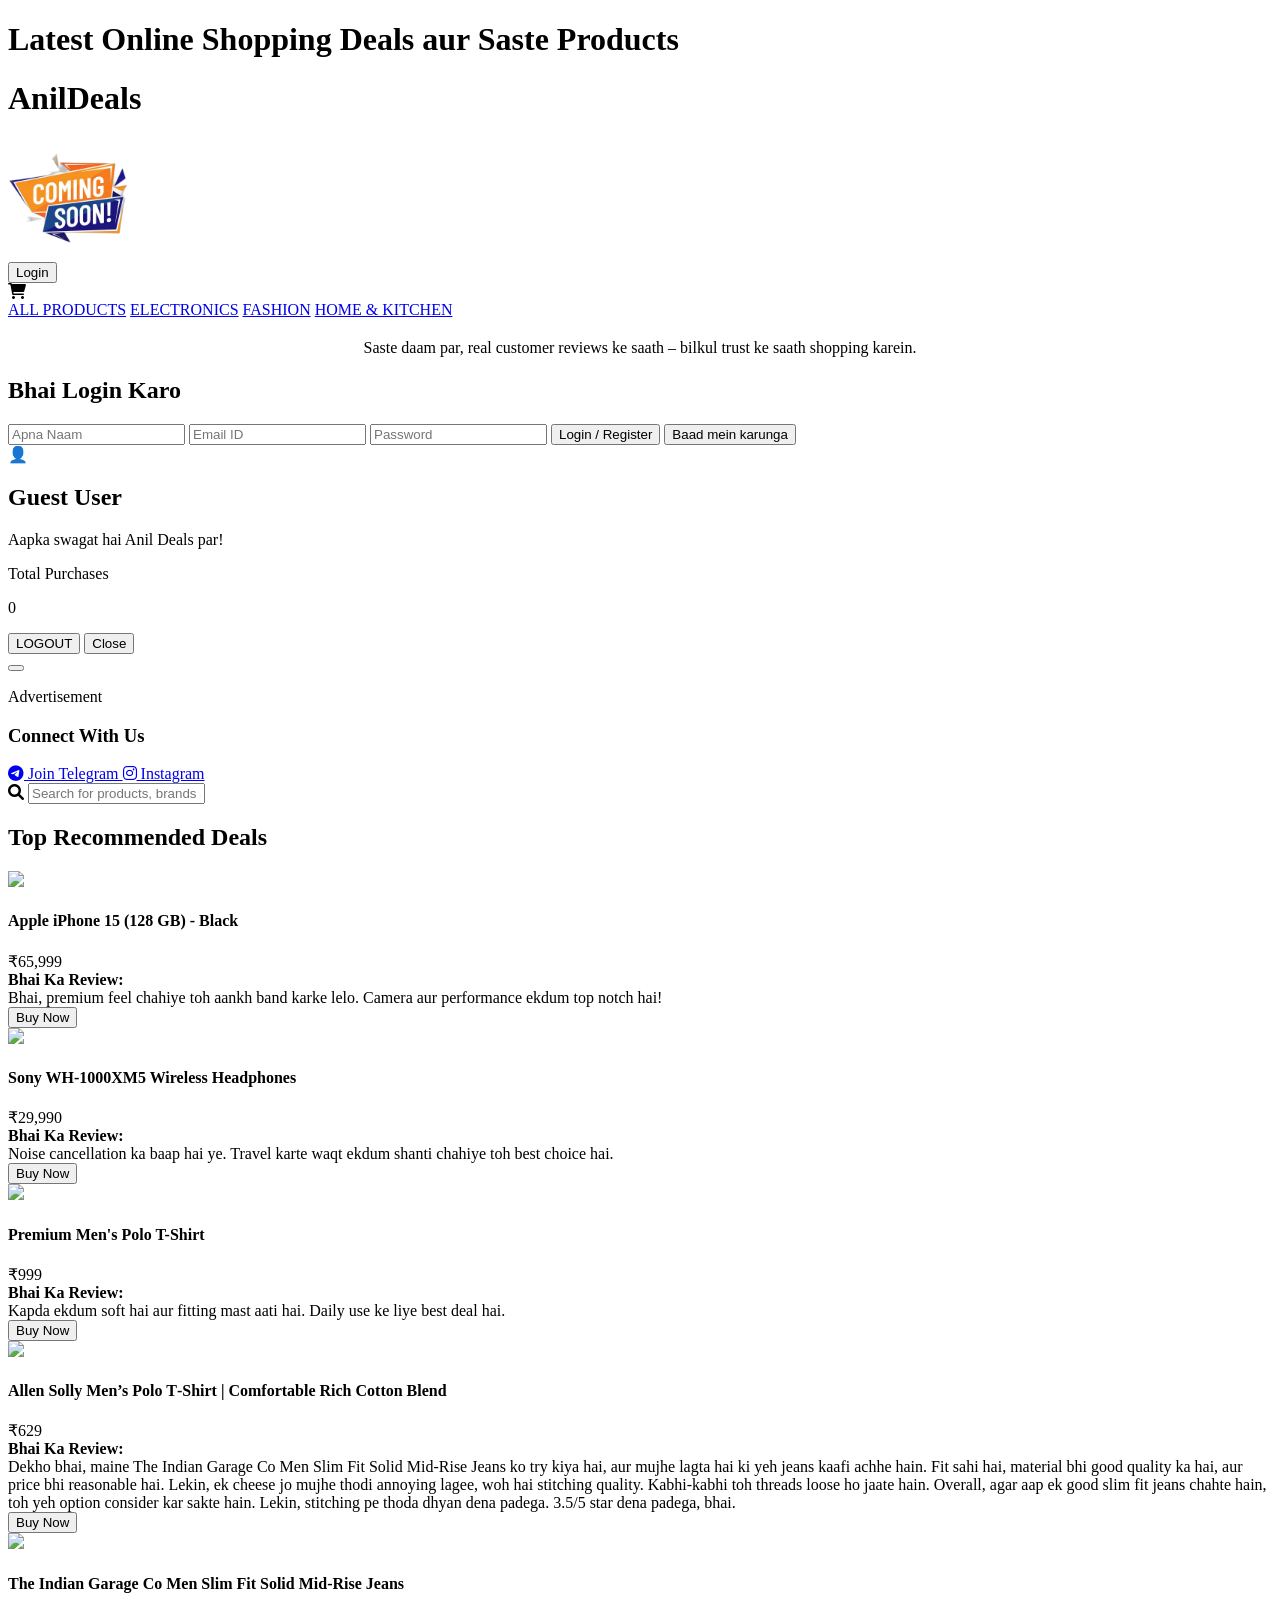
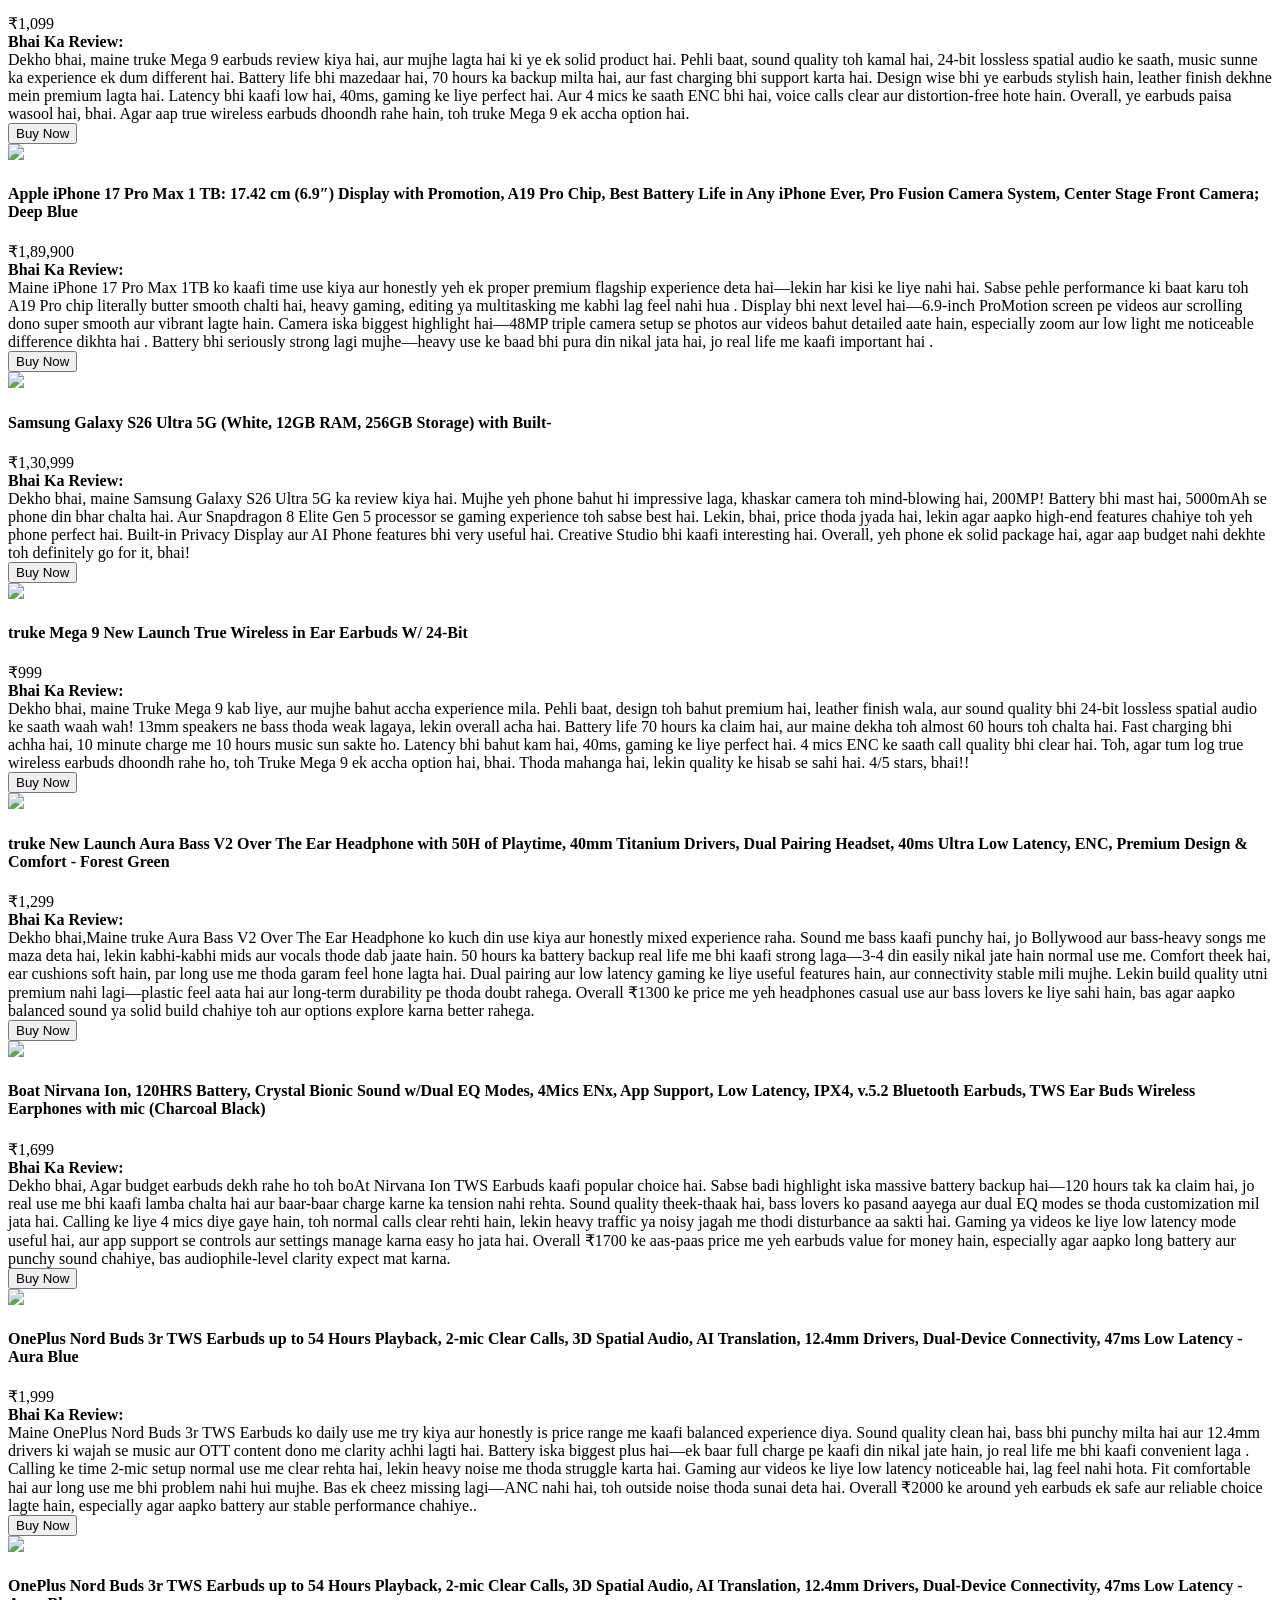
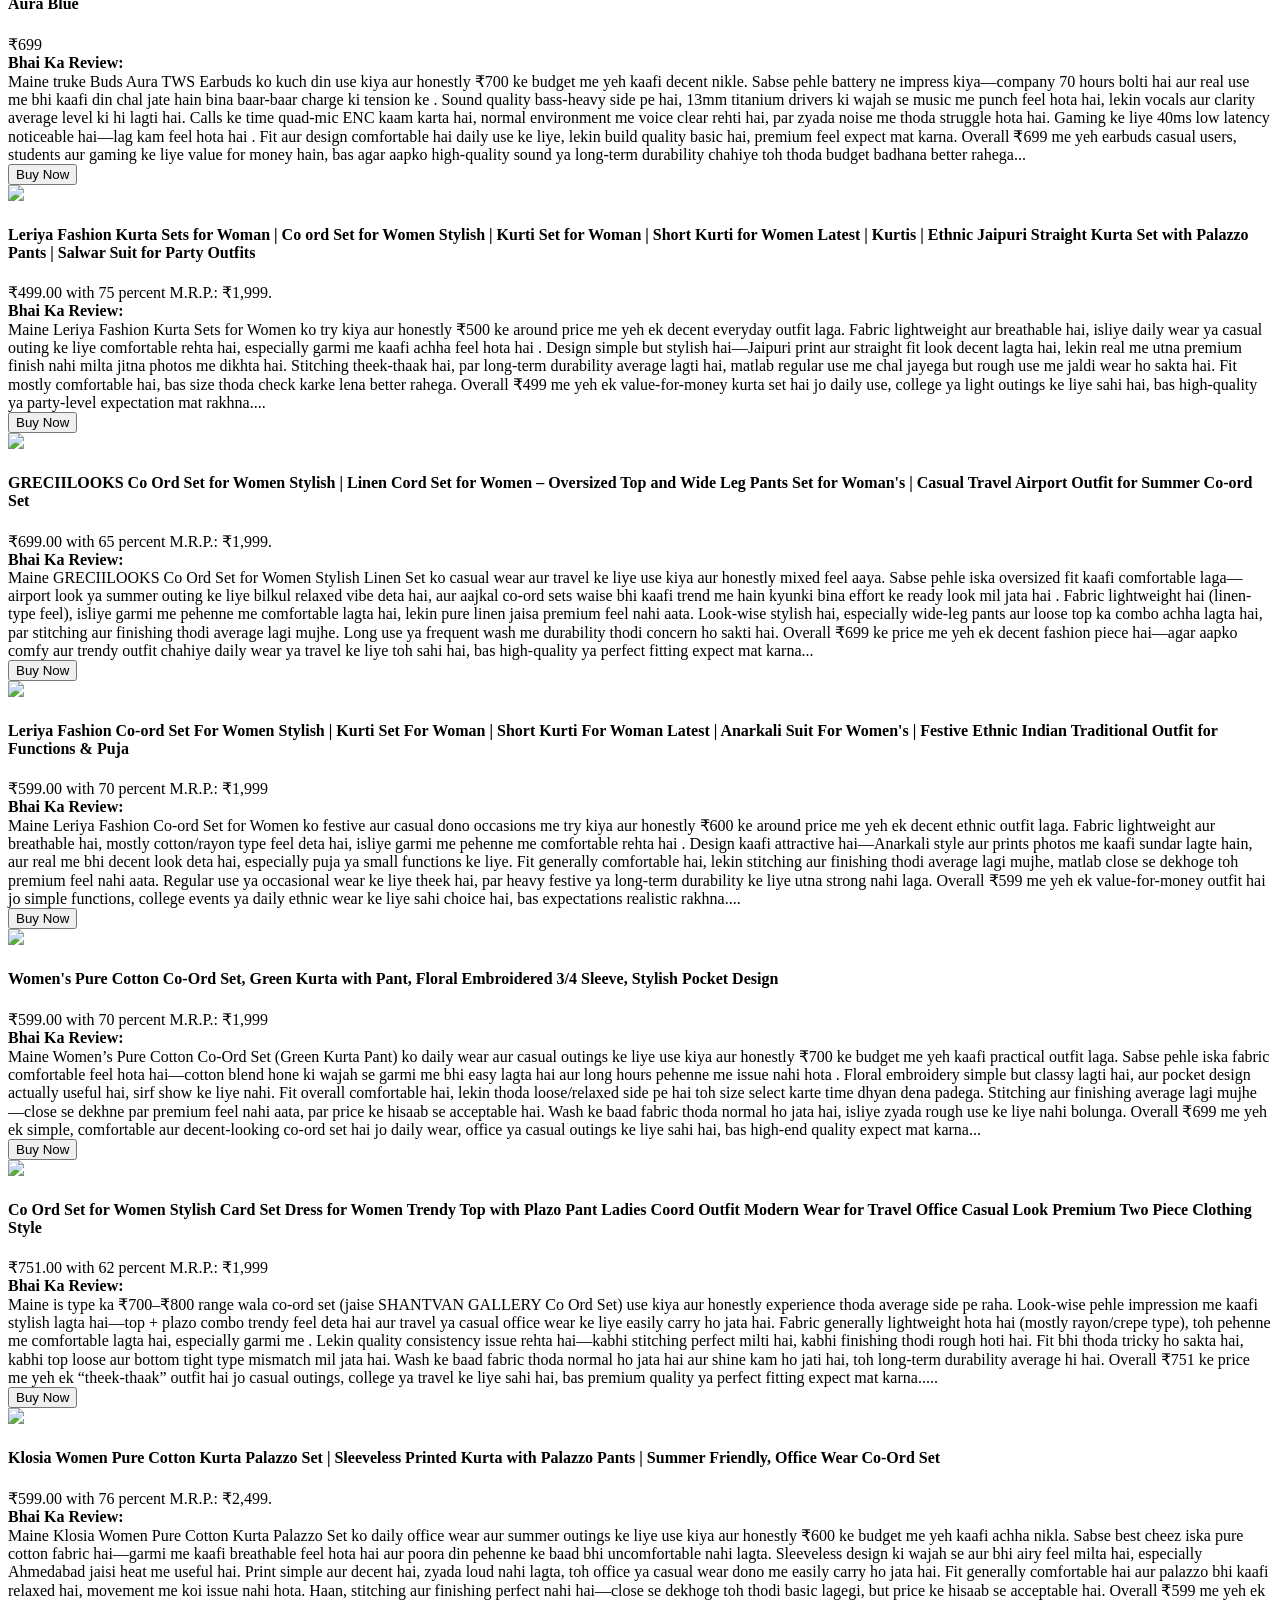
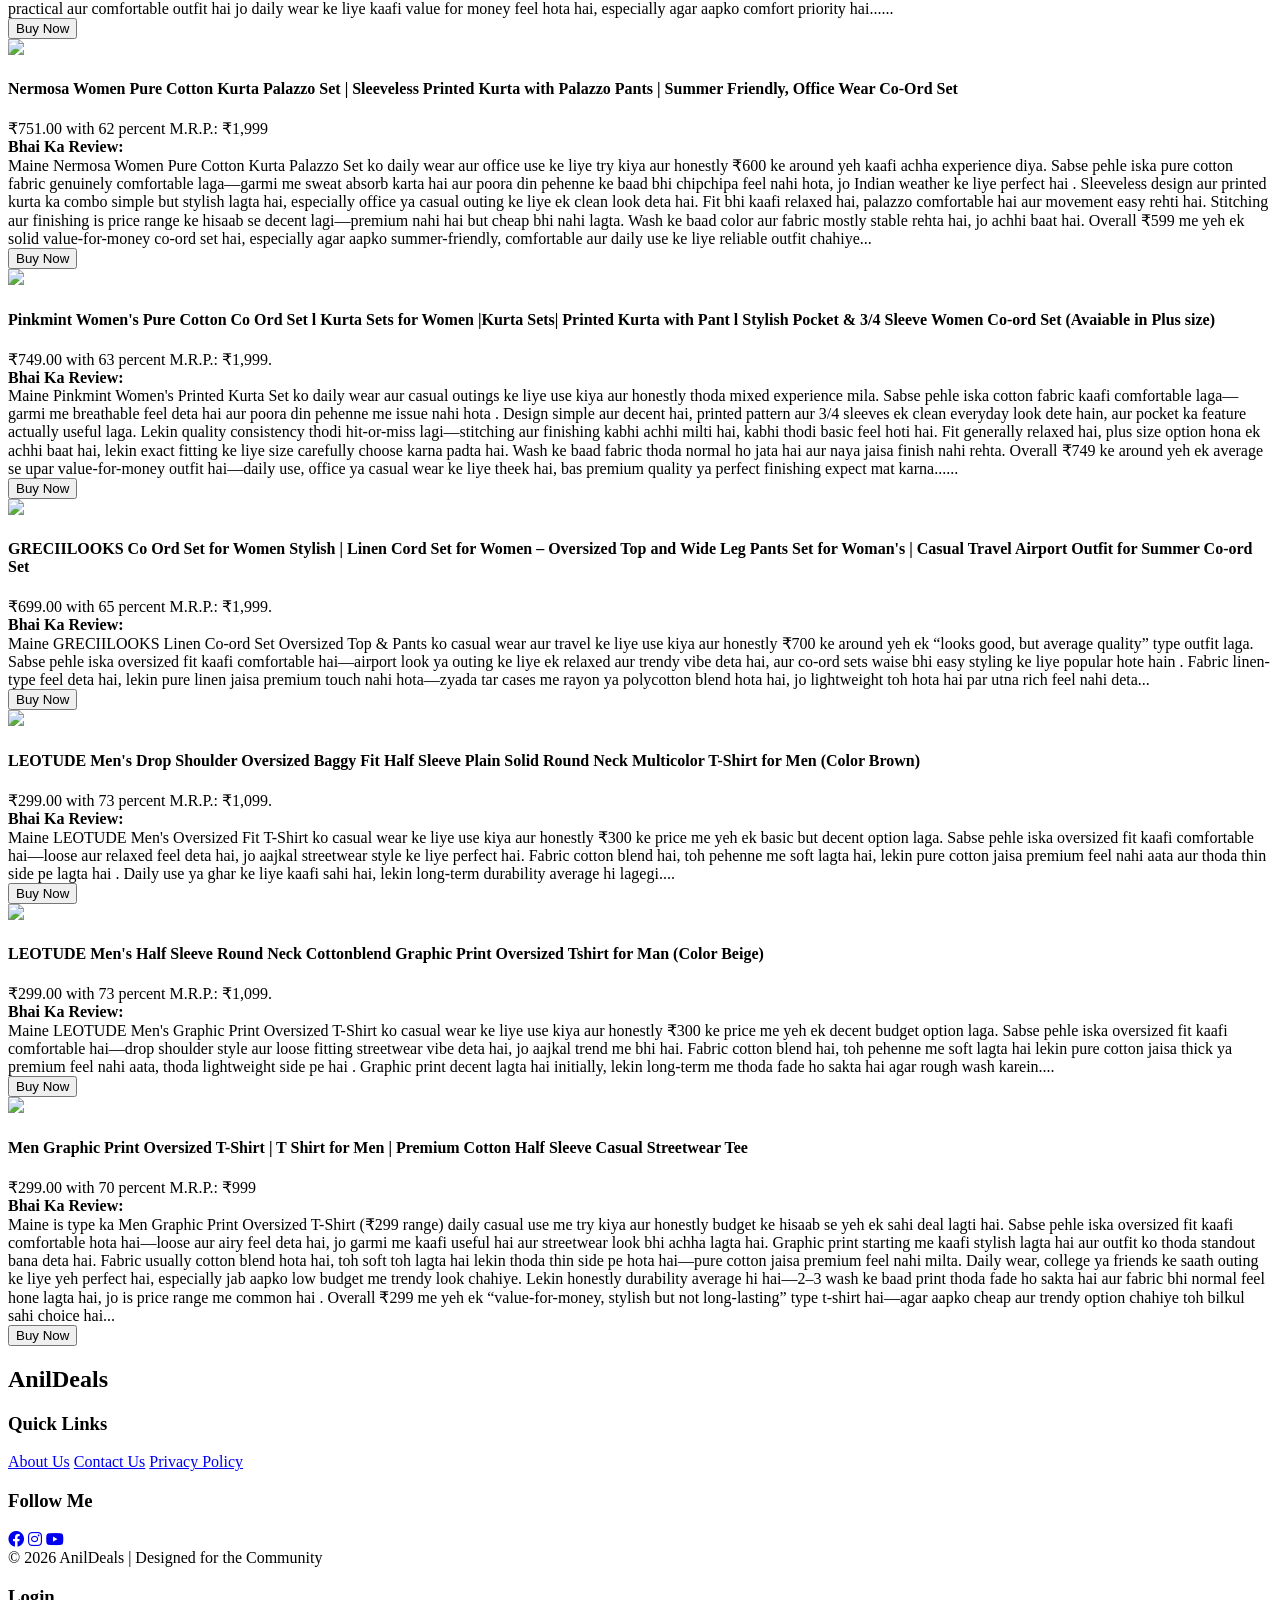
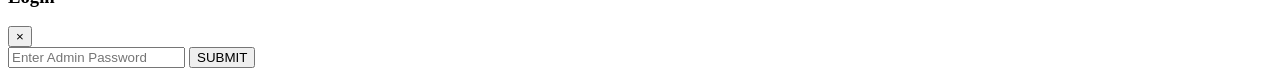
==== index.html @ e5019f12 "update" ====
<!DOCTYPE html>
<html lang="en">
<head>
    <meta charset="UTF-8">
    <meta name="viewport" content="width=device-width, initial-scale=1.0">
    <meta name="google-site-verification" content="oSSaucy0j23fx0ZwEJ62vG0xr2v8aOD9OY2PmCk24aA" />
    <title>AnilDeals | Saste Deals, Real Reviews aur Best Electronic Offers</title>
    <meta name="description" content="AnilDeals par paaye sabse saste iPhone, electronics aur fashion deals. Real customer reviews ke saath bilkul trust ke saath shopping karein.">
    <meta name="keywords" content="AnilDeals, women cloth, men cloth, sabse sasta saman, google, online shopping deals, sasta iphone, electronic offers, best fashion deals, affiliate marketing india">
    <title>AnilDeals - Best Affiliate Deals</title>
    <script src="https://cdn.tailwindcss.com"></script>
    <link rel="stylesheet" href="https://cdnjs.cloudflare.com/ajax/libs/font-awesome/6.0.0/css/all.min.css">
    <style>
        /* Custom scrollbar for horizontal categories */
        .no-scrollbar::-webkit-scrollbar { display: none; }
        .no-scrollbar { -ms-overflow-style: none; scrollbar-width: none; }
        
        /* Smooth transitions */
        .product-card { transition: all 0.3s ease; }
        
        /* Loader Animation */
        #loader {
            border: 4px solid #f3f3f3;
            border-top: 4px solid #fb641b;
            border-radius: 50%;
            width: 40px;
            height: 40px;
            animation: spin 1s linear infinite;
        }
        @keyframes spin { 0% { transform: rotate(0deg); } 100% { transform: rotate(360deg); } }
    </style>
</head>
<h1 class="text-center font-bold">Latest Online Shopping Deals aur Saste Products</h1>
<body class="bg-gray-50 flex flex-col min-h-screen">

    <header class="bg-blue-600 text-white sticky top-0 z-50 shadow-md">
        <div class="max-w-7xl mx-auto px-4 h-16 flex items-center justify-between">
            <h1 class="text-2xl font-black tracking-tighter cursor-pointer" onclick="location.reload()">
                Anil<span class="text-yellow-400">Deals</span>
            </h1>
             <img style = "width:120px; height:120px;"src="AK-HD-Result.png" alt="Anil Deals Logo" class="h-8 w-auto">
            
            <div class="flex items-center gap-4">
                <div class="flex items-center gap-4">
                <button id="mainLoginBtn" onclick="currentUser ? openProfile() : openLoginModal()" 
                class="bg-white text-[#2874f0] px-5 py-1.5 rounded shadow-sm font-bold text-sm flex items-center gap-2 transition hover:bg-yellow-200">
                <span id="btnText">Login</span>
            </button>
        </div>
                <!-- <button onclick="openProfile()" class="text-sm font-bold bg-white text-blue-600 px-4 py-1.5 rounded-sm hover:bg-gray-100">Login</button> -->
                <i class="fa-solid fa-cart-shopping text-xl cursor-pointer"></i>
            </div>
        </div>
    </header>

    <nav class="bg-white border-b sticky top-16 z-40 shadow-sm overflow-x-auto no-scrollbar">
        <div class="max-w-7xl mx-auto flex items-center h-12 px-4 space-x-8 text-sm font-bold  text-gray-600 uppercase tracking-wider">
            <a href="javascript:void(0)" onclick="filterProducts('ALL PRODUCTS')" class="nav-link hover:text-yellow-600">ALL PRODUCTS</a>
            <a href="javascript:void(0)" onclick="filterProducts('ELECTRONICS')" class="nav-link hover:text-yellow-600">ELECTRONICS</a>
            <a  href="javascript:void(0)" onclick="filterProducts('FASHION')" class="nav-link hover:text-yellow-600">FASHION</a>
            <a href="javascript:void(0)" onclick="filterProducts('HOME & KITCHEN')" class="nav-link hover:text-yellow-600">HOME & KITCHEN</a>
            
            <!-- <span class="cursor-pointer hover:text-blue-600 whitespace-nowrap border-b-2 border-transparent hover:border-blue-600 py-3" onclick="filterCategory('all')">All Products</span>
            <span class="cursor-pointer hover:text-blue-600 whitespace-nowrap border-b-2 border-transparent hover:border-blue-600 py-3" onclick="filterCategory('electronics')">Electronics</span>
            <span class="cursor-pointer hover:text-blue-600 whitespace-nowrap border-b-2 border-transparent hover:border-blue-600 py-3" onclick="filterCategory('fashion')">Fashion</span>
            <span class="cursor-pointer hover:text-blue-600 whitespace-nowrap border-b-2 border-transparent hover:border-blue-600 py-3" onclick="filterCategory('home')">Home & Kitchen</span> -->
        </div>
    </nav>

     <p class="text-black-600 font-bold text-sm italic " style="font-size:1rem; display :flex; justify-content: center; margin-top:20px ;">Saste daam par, real customer reviews ke saath – bilkul trust ke saath shopping karein.</p>

    
    
    <div id="loginModal" class="hidden fixed inset-0 bg-black/50 flex items-center justify-center z-50 p-4">
        <div class="bg-white rounded-lg p-6 w-full max-w-sm shadow-2xl">
            <h2 class="text-xl font-bold mb-4 text-[#2874f0]">Bhai Login Karo</h2>
            <div class="space-y-3">
                <input type="text" id="regName" placeholder="Apna Naam" class="w-full p-2 border rounded">
                <input type="email" id="regEmail" placeholder="Email ID" class="w-full p-2 border rounded">
                <input type="password" id="regPass" placeholder="Password" class="w-full p-2 border rounded">
                
                <button onclick="handleLogin(
                    document.getElementById('regName').value, 
                    document.getElementById('regEmail').value, 
                    document.getElementById('regPass').value
                    )"
                    class="w-full bg-[#fb641b] text-white py-2 font-bold rounded uppercase">
                    Login / Register
            </button>
            
            <button onclick="closeLoginModal()" class="w-full text-gray-500 text-sm mt-2">Baad mein karunga</button>
        </div>
    </div>
</div>


    <div id="profileModal" class="hidden fixed inset-0 bg-black/50 flex items-center justify-center z-50 p-4">
        <div class="bg-white rounded-lg p-6 w-full max-w-sm shadow-2xl text-center">
            <div class="w-20 h-20 bg-blue-100 rounded-full flex items-center justify-center mx-auto mb-4">
                <span class="text-2xl text-blue-600 font-bold">👤</span>
            </div>
            <h2 class="text-xl font-bold text-gray-800" id="profileName">Guest User</h2>
            <p class="text-gray-500 text-sm mb-4">Aapka swagat hai Anil Deals par!</p>
        
        <div class="bg-gray-50 p-4 rounded-md mb-6">
            <p class="text-xs uppercase text-gray-400 font-bold">Total Purchases</p>
            <p class="text-3xl font-black text-[#2874f0]" id="buyCount">0</p>
        </div>

        <div class="flex flex-col gap-2">
            <button onclick="logout()" class="bg-red-500 text-white py-2 rounded font-bold">LOGOUT</button>
            <button onclick="closeProfile()" class="text-gray-500 text-sm py-2">Close</button>
        </div>
    </div>
</div>

    <div class="flex items-center gap-4">
        <button id="mainLoginBtn" onclick="currentUser ? openProfile() : openLoginModal()" 
        class="bg-white text-[#2874f0] px-4 py-1 rounded font-bold text-sm">
        
    </button>
</div>

    <div class="max-w-7xl mx-auto w-full flex flex-col md:flex-row gap-6 p-4 flex-grow">
        <aside class="hidden md:block w-72 flex-shrink-0">
            <div class="sticky top-32 space-y-4">
                <div class="bg-white border border-gray-200 rounded-sm p-2 shadow-sm">
                    <p class="text-[10px] text-gray-400 text-center mb-1 uppercase font-bold tracking-widest">Advertisement</p>
                    <div class="w-full h-[500px] bg-gray-50 flex items-center justify-center border-2 border-dashed border-gray-100 rounded">
                        <span class="text-gray-300 text-center px-4 italic text-sm">
                            <script>
                            atOptions = {
                                'key' : 'f913ad1abf8b0262479b5dac45e1fbc3',
                                'format' : 'iframe',
                                'height' : 250,
                                'width' : 300,
                                'params' : {}
                                };
                                </script>
                                <script src="https://www.highperformanceformat.com/f913ad1abf8b0262479b5dac45e1fbc3/invoke.js"></script>
                            </span>
                    </div>
                </div>

                <div class="bg-white border border-gray-200 rounded-sm p-4 shadow-sm">
                    <h3 class="text-xs font-black text-gray-400 uppercase mb-3">
                        <a src = "">Connect With Us</a> </h3>
                    <div class="space-y-3">
                        <a href="#" class="flex items-center gap-3 text-sm font-bold text-gray-700 hover:text-blue-600">
                            <i class="fa-brands fa-telegram text-blue-500 text-lg" ></i> Join Telegram
                        </a>
                        <a href="#" class="flex items-center gap-3 text-sm font-bold text-gray-700 hover:text-pink-600">
                            <i class="fa-brands fa-instagram text-pink-500 text-lg"></i> Instagram
                        </a>
                        <!-- <p class="text-white-500 text-lg font-bold hover:text-yellow-600 text-sm italic" style="font-size : 1rem; display: flex; justify-content: center;">Saste daam par, real customer reviews ke saath – bilkul trust ke saath shopping karein.</p> -->
                    </div>
                </div>
            </div>
        </aside>

        <main class="flex-1">
            <div class="relative mb-6">
                <i class="fa-solid fa-magnifying-glass absolute left-4 top-1/2 -translate-y-1/2 text-gray-400"></i>
                <input type="text" id="searchInput" oninput="searchProducts(this.value)" 
                    placeholder="Search for products, brands and more..." 
                    class="w-full pl-12 pr-4 py-3 bg-white border border-gray-200 rounded-sm shadow-sm focus:outline-none focus:border-blue-500 transition-all">
            </div>

            <div class="flex items-center justify-between mb-4 border-b pb-2 border-gray-200">
                <h2 class="text-lg font-bold text-gray-800 uppercase tracking-tight">Top Recommended Deals</h2>
                <div id="loader" style="display: none;"></div>
            </div>

            <div id="productGrid" class="grid grid-cols-2 sm:grid-cols-2 lg:grid-cols-3 gap-3 md:gap-4">
                </div>
        </main>
    </div>

    <footer class="bg-gray-900 text-white mt-12 py-10 w-full">
        <div class="max-w-7xl mx-auto px-4 grid grid-cols-1 md:grid-cols-3 gap-8">
            <div class="text-center md:text-left">
                <h2 class="text-2xl font-black text-blue-400 mb-2">AnilDeals</h2>
               
            </div>
            <div class="text-center">
                <h3 class="text-xs font-bold text-gray-500 uppercase tracking-widest mb-4">Quick Links</h3>
                <div class="flex flex-col gap-2 text-sm font-medium">
                    <a href="#" class="hover:text-blue-400 transition">About Us</a>
                    <a href="#" class="hover:text-blue-400 transition">Contact Us</a>
                    <a href="#" class="hover:text-blue-400 transition">Privacy Policy</a>
                </div>
            </div>
            <div class="text-center md:text-right">
                <h3 class="text-xs font-bold text-gray-500 uppercase tracking-widest mb-4">Follow Me</h3>
                <div class="flex justify-center md:justify-end gap-6 text-xl">
                    <a href="#" class="hover:text-blue-400"><i class="fa-brands fa-facebook"></i></a>
                    <a href="#" class="hover:text-pink-400"><i class="fa-brands fa-instagram"></i></a>
                    <a href="#" class="hover:text-red-500"><i class="fa-brands fa-youtube"></i></a>
                </div>
            </div>
        </div>
        <div class="border-t border-gray-800 mt-10 pt-6 text-center text-gray-500 text-xs font-medium">
            © 2026 AnilDeals | Designed for the Community
        </div>
    </footer>

    <div id="profileModal" class="fixed inset-0 bg-black/50 hidden z-[100] flex items-center justify-center p-4">
        <div class="bg-white w-full max-w-sm rounded-sm p-6 shadow-2xl">
            <div class="flex justify-between items-center mb-6">
                <h3 class="text-xl font-bold">Login</h3>
                <button onclick="closeProfile()" class="text-gray-400 hover:text-black text-2xl">&times;</button>
            </div>
            <input type="password" placeholder="Enter Admin Password" class="w-full p-3 border rounded-sm mb-4 outline-none focus:border-blue-500">
            <button class="w-full bg-blue-600 text-white font-bold py-3 rounded-sm hover:bg-blue-700">SUBMIT</button>
        </div>
    </div>

    <script src="script.js"></script>
</body>
</html>
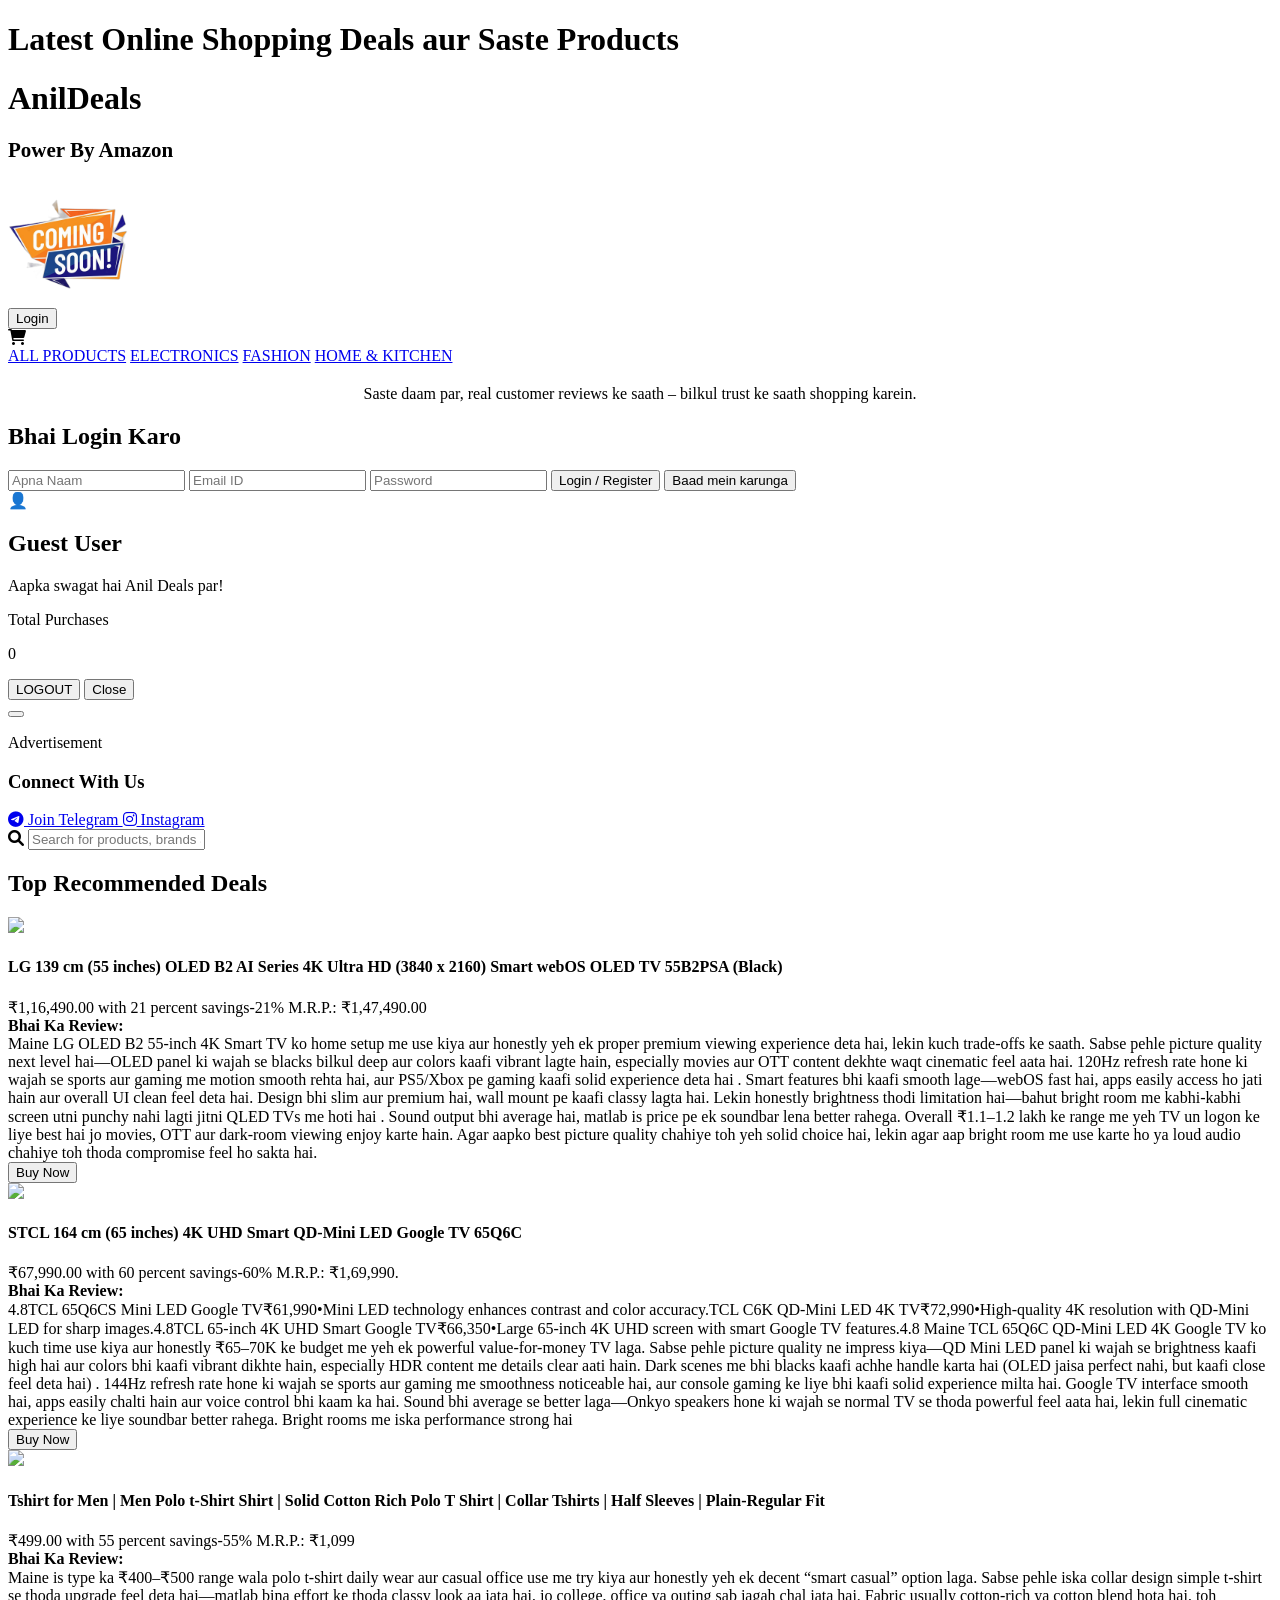
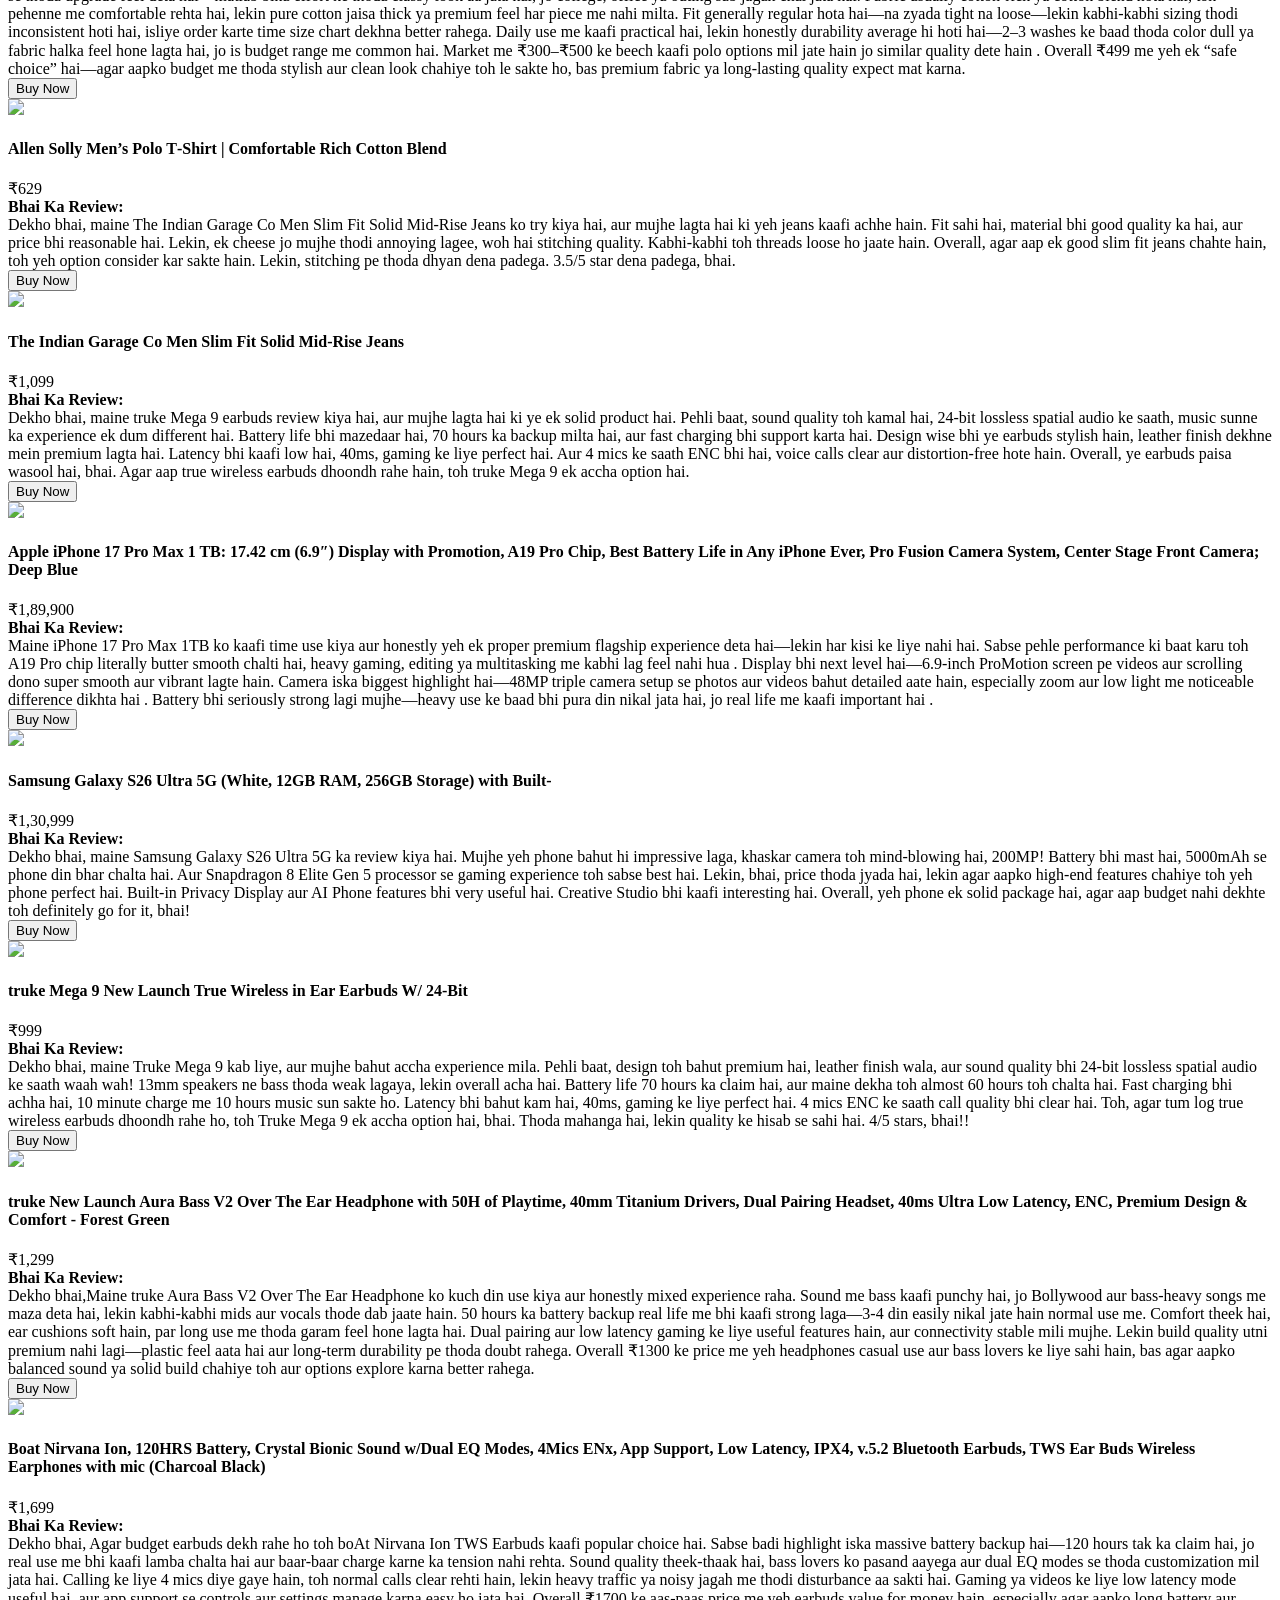
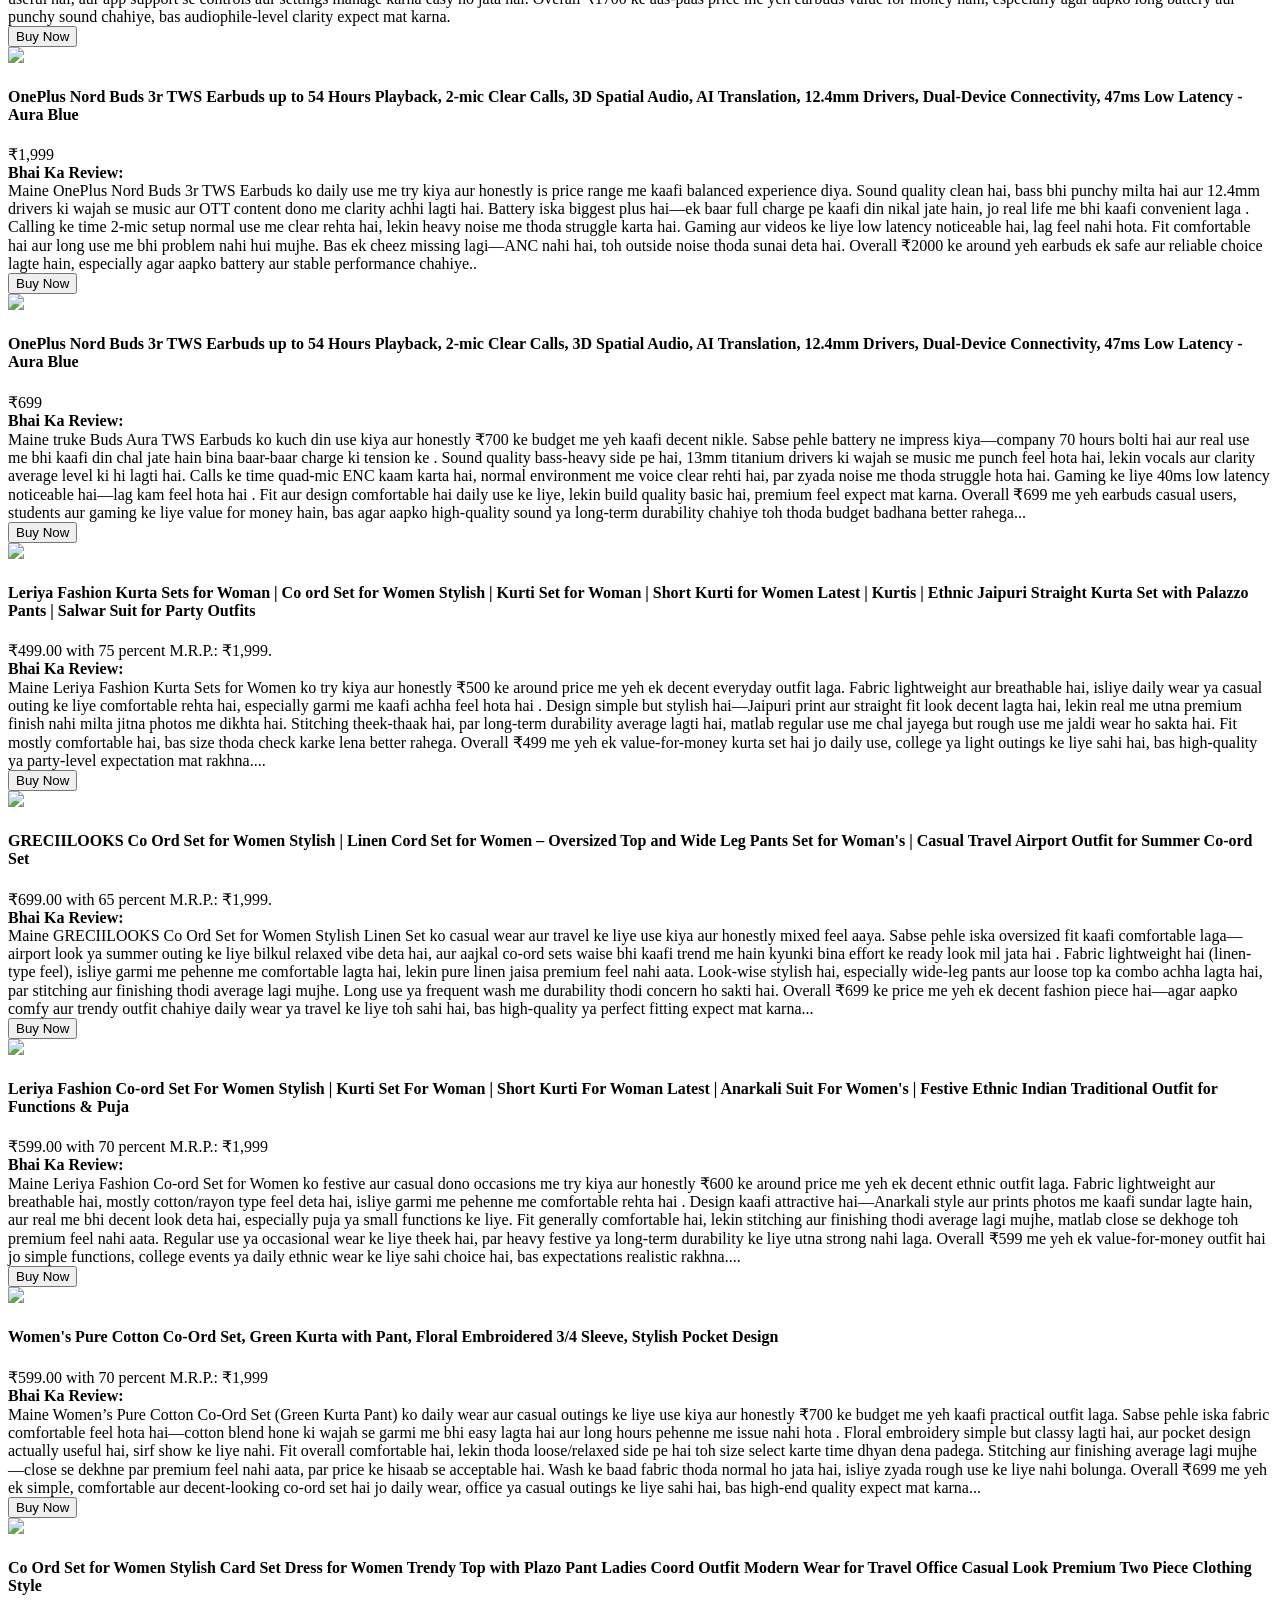
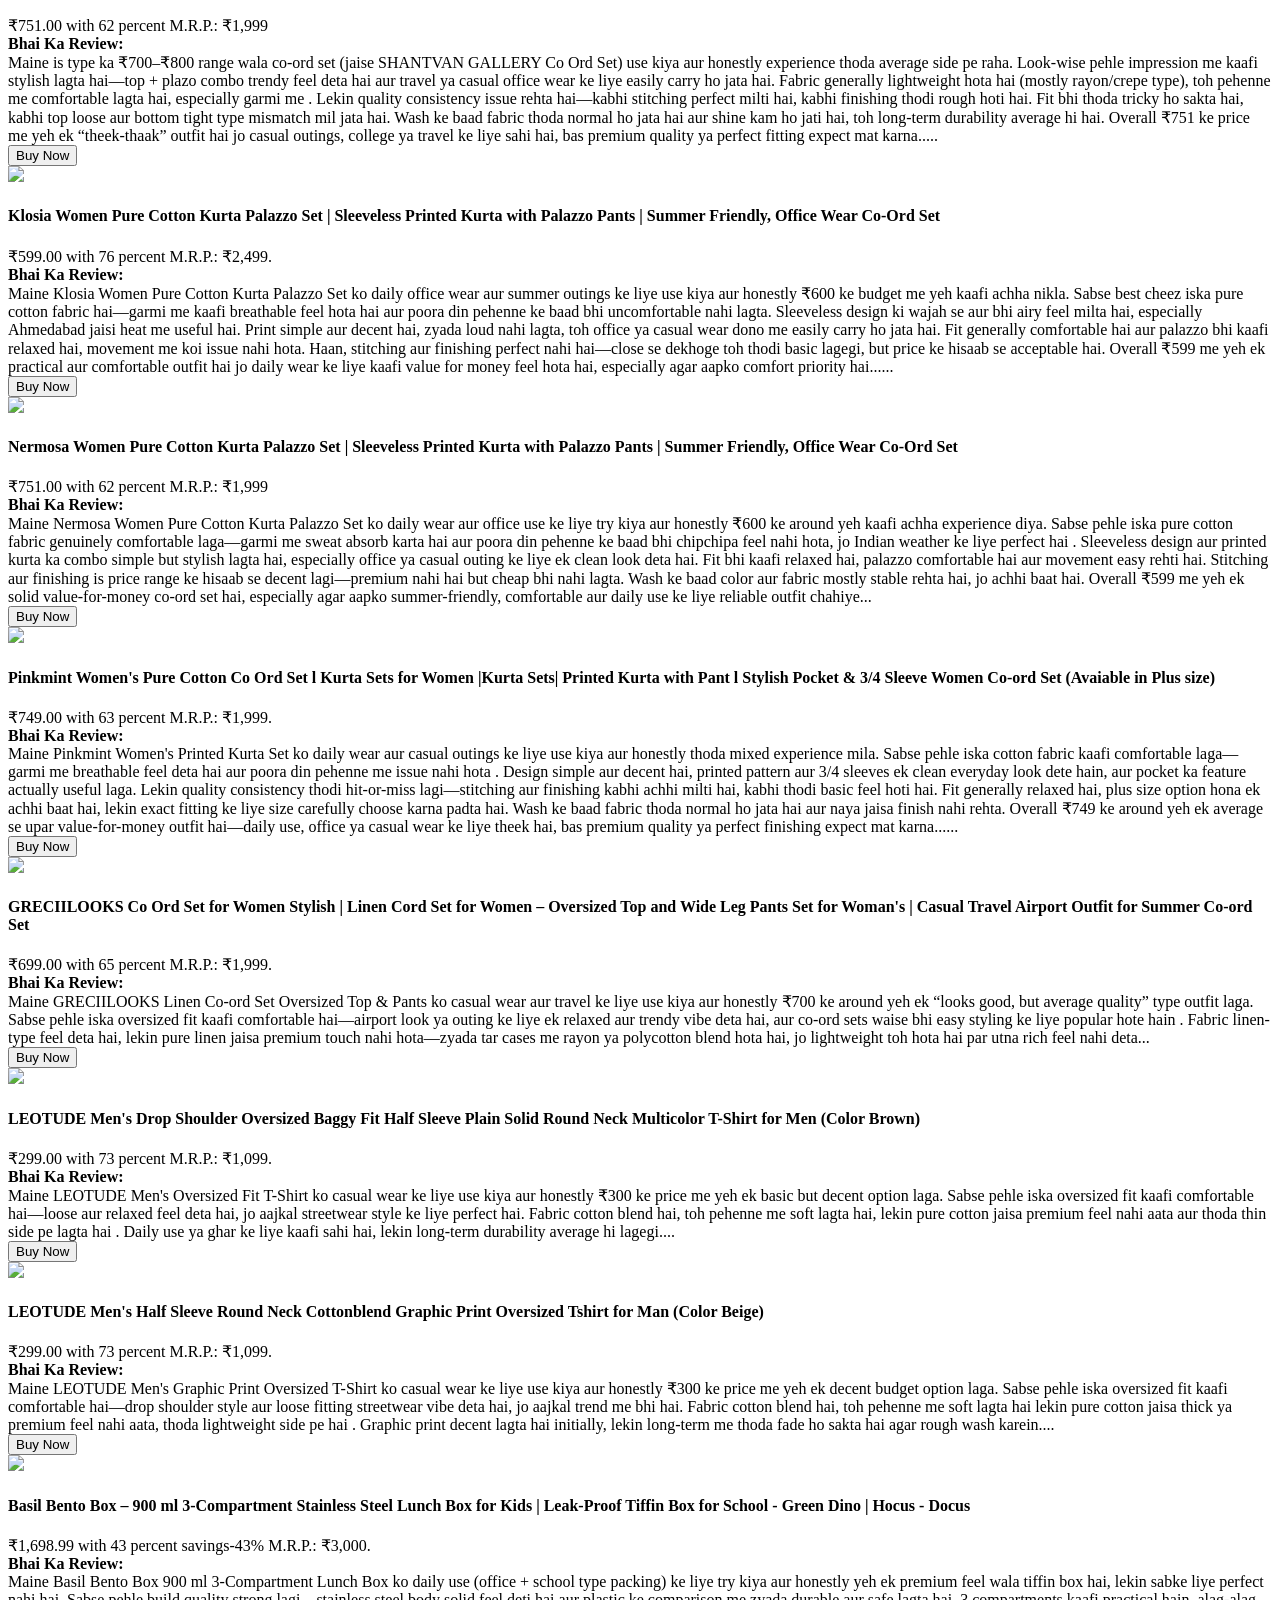
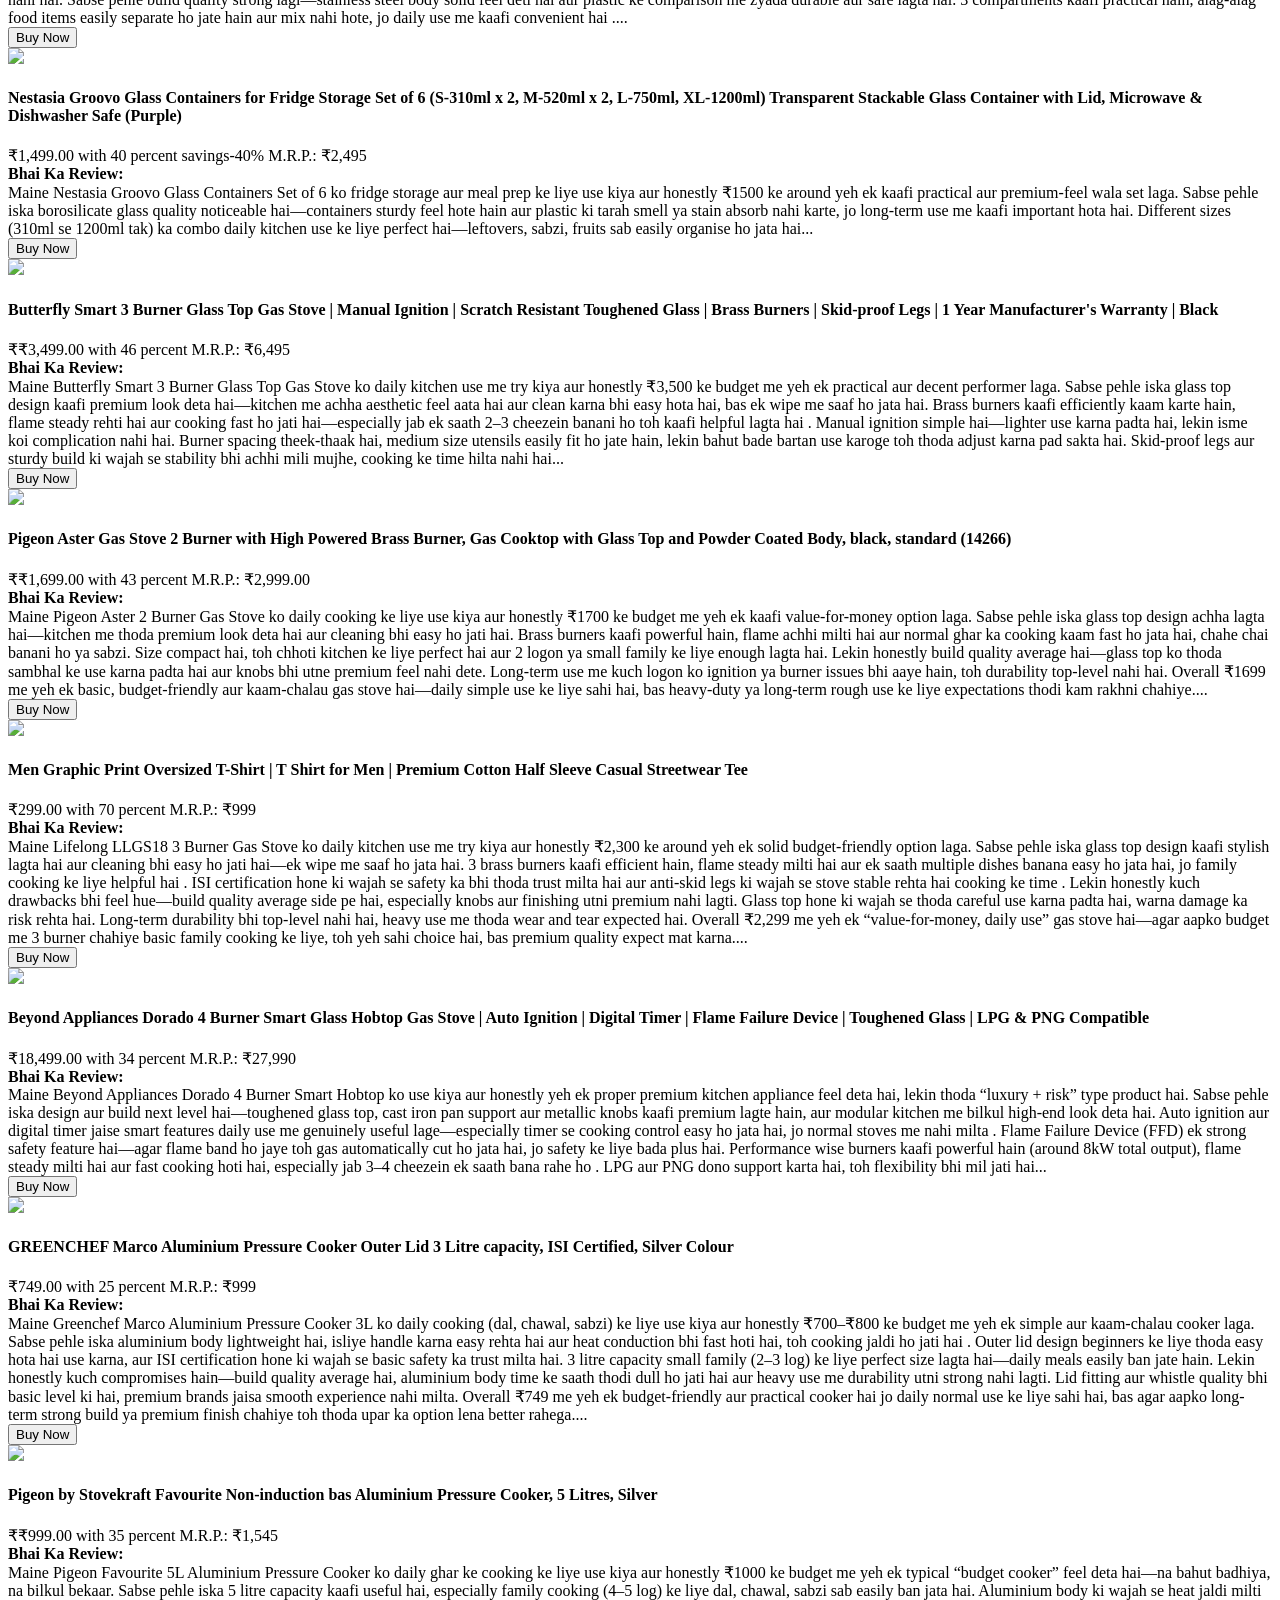
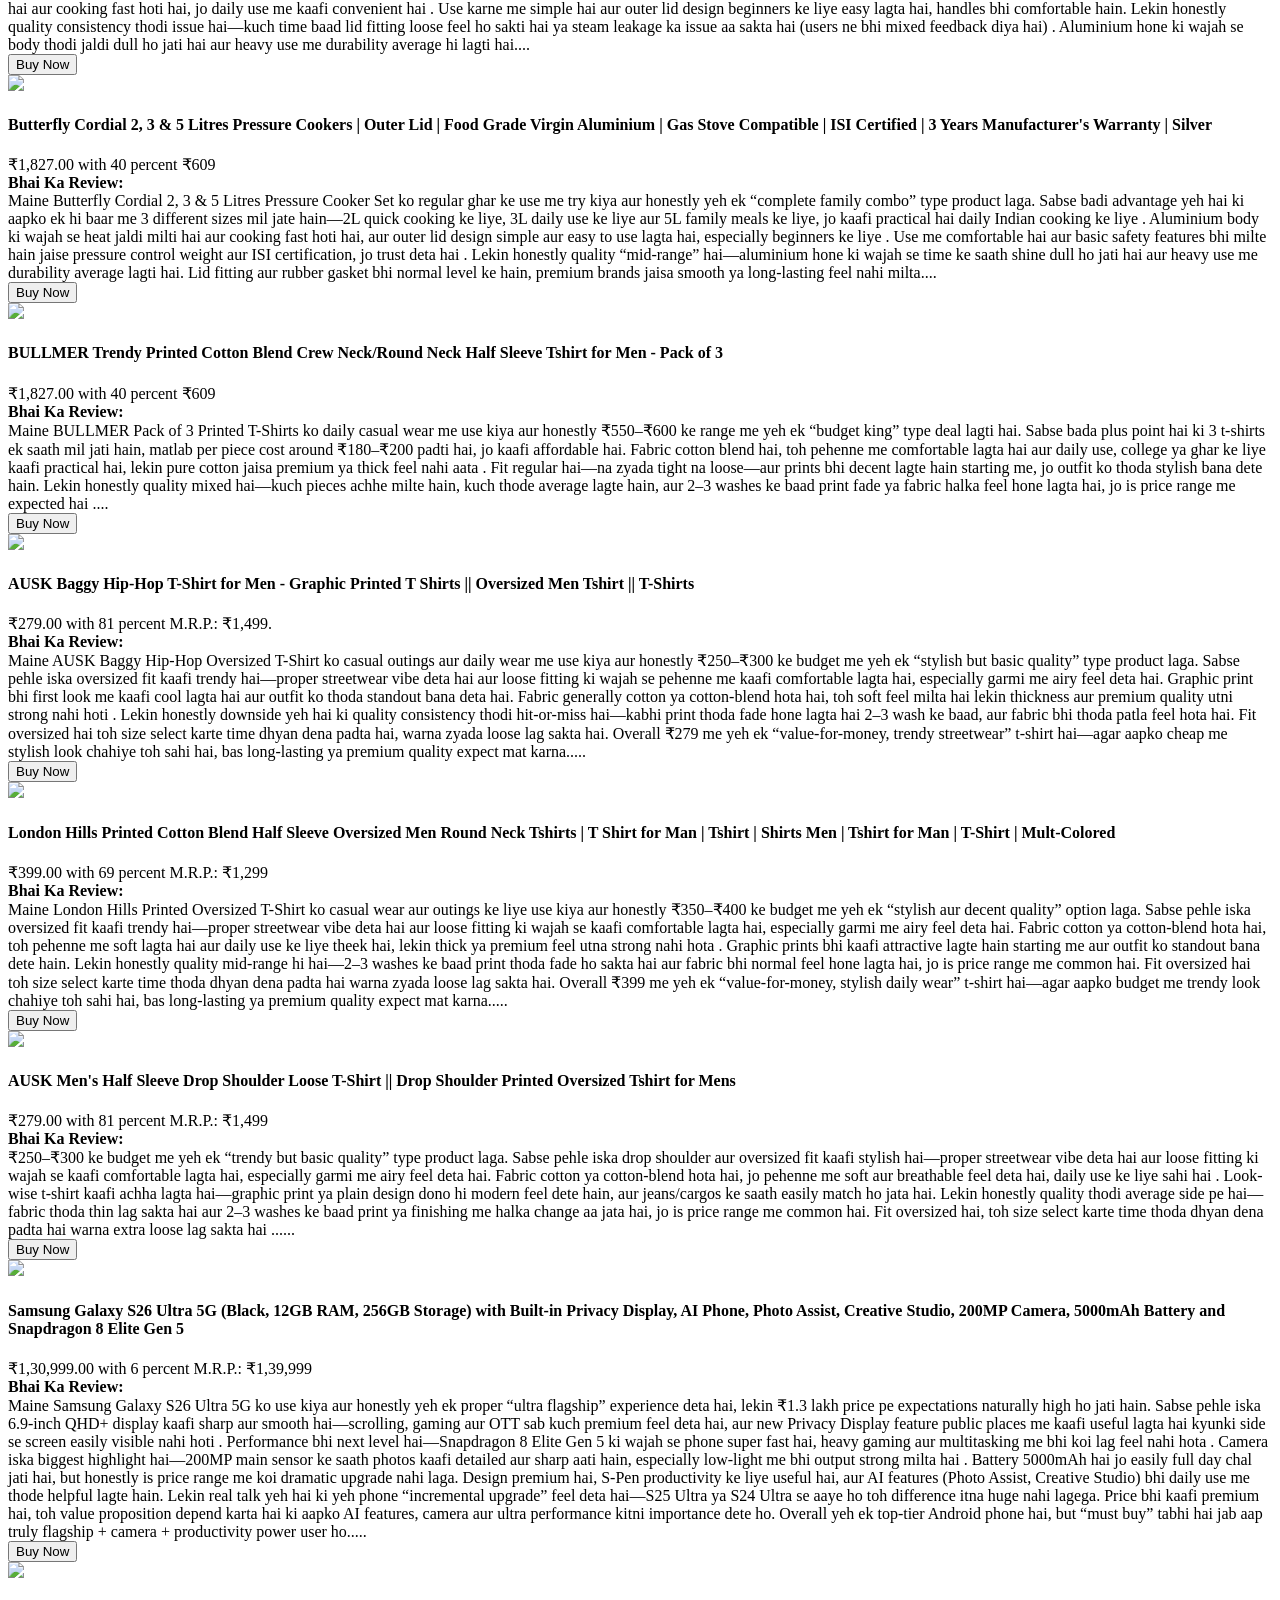
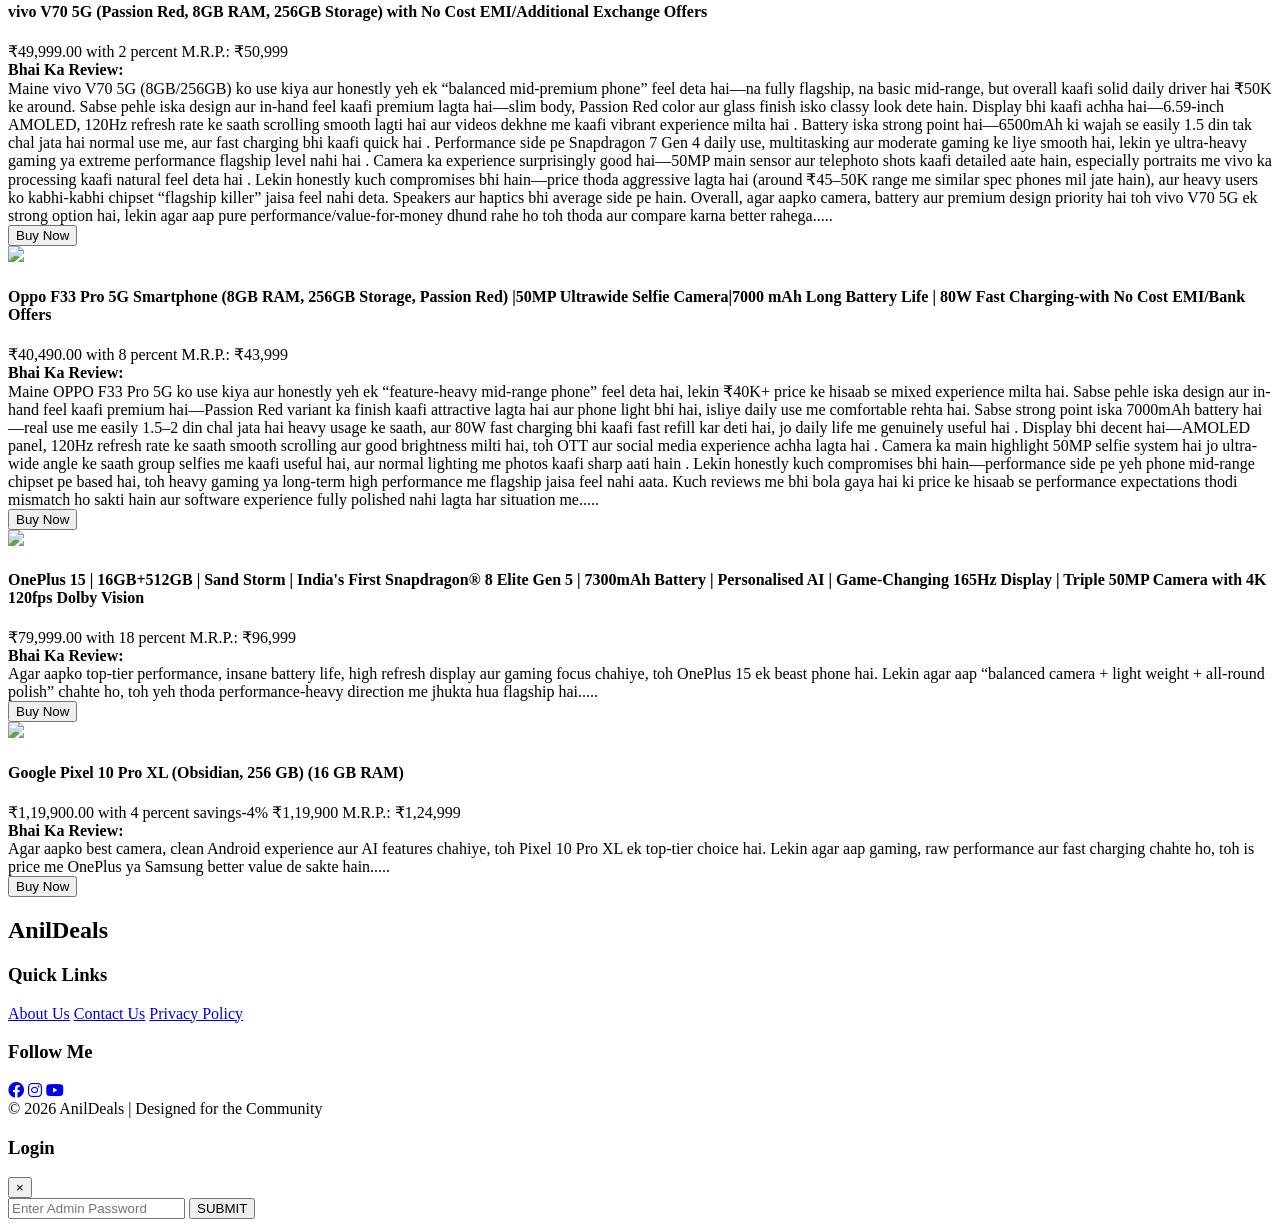
==== commit 19ff3aa4: "update" ====
--- a/index.html
+++ b/index.html
@@ -3,7 +3,7 @@
 <head>
     <meta charset="UTF-8">
     <meta name="viewport" content="width=device-width, initial-scale=1.0">
-    <meta name="google-site-verification" content="oSSaucy0j23fx0ZwEJ62vG0xr2v8aOD9OY2PmCk24aA" />
+    <meta name="google-site-verification" content="ICO1mNcETyYFTwH_uYDtXio0dIfj7yKhSQx05h61uNA" />
     <title>AnilDeals | Saste Deals, Real Reviews aur Best Electronic Offers</title>
     <meta name="description" content="AnilDeals par paaye sabse saste iPhone, electronics aur fashion deals. Real customer reviews ke saath bilkul trust ke saath shopping karein.">
     <meta name="keywords" content="AnilDeals, women cloth, men cloth, sabse sasta saman, google, online shopping deals, sasta iphone, electronic offers, best fashion deals, affiliate marketing india">
@@ -36,7 +36,7 @@
     <header class="bg-blue-600 text-white sticky top-0 z-50 shadow-md">
         <div class="max-w-7xl mx-auto px-4 h-16 flex items-center justify-between">
             <h1 class="text-2xl font-black tracking-tighter cursor-pointer" onclick="location.reload()">
-                Anil<span class="text-yellow-400">Deals</span>
+                Anil<span class="text-yellow-400">Deals</span> <p style="font-size: 21px;">Power By Amazon</p>
             </h1>
              <img style = "width:120px; height:120px;"src="AK-HD-Result.png" alt="Anil Deals Logo" class="h-8 w-auto">
             
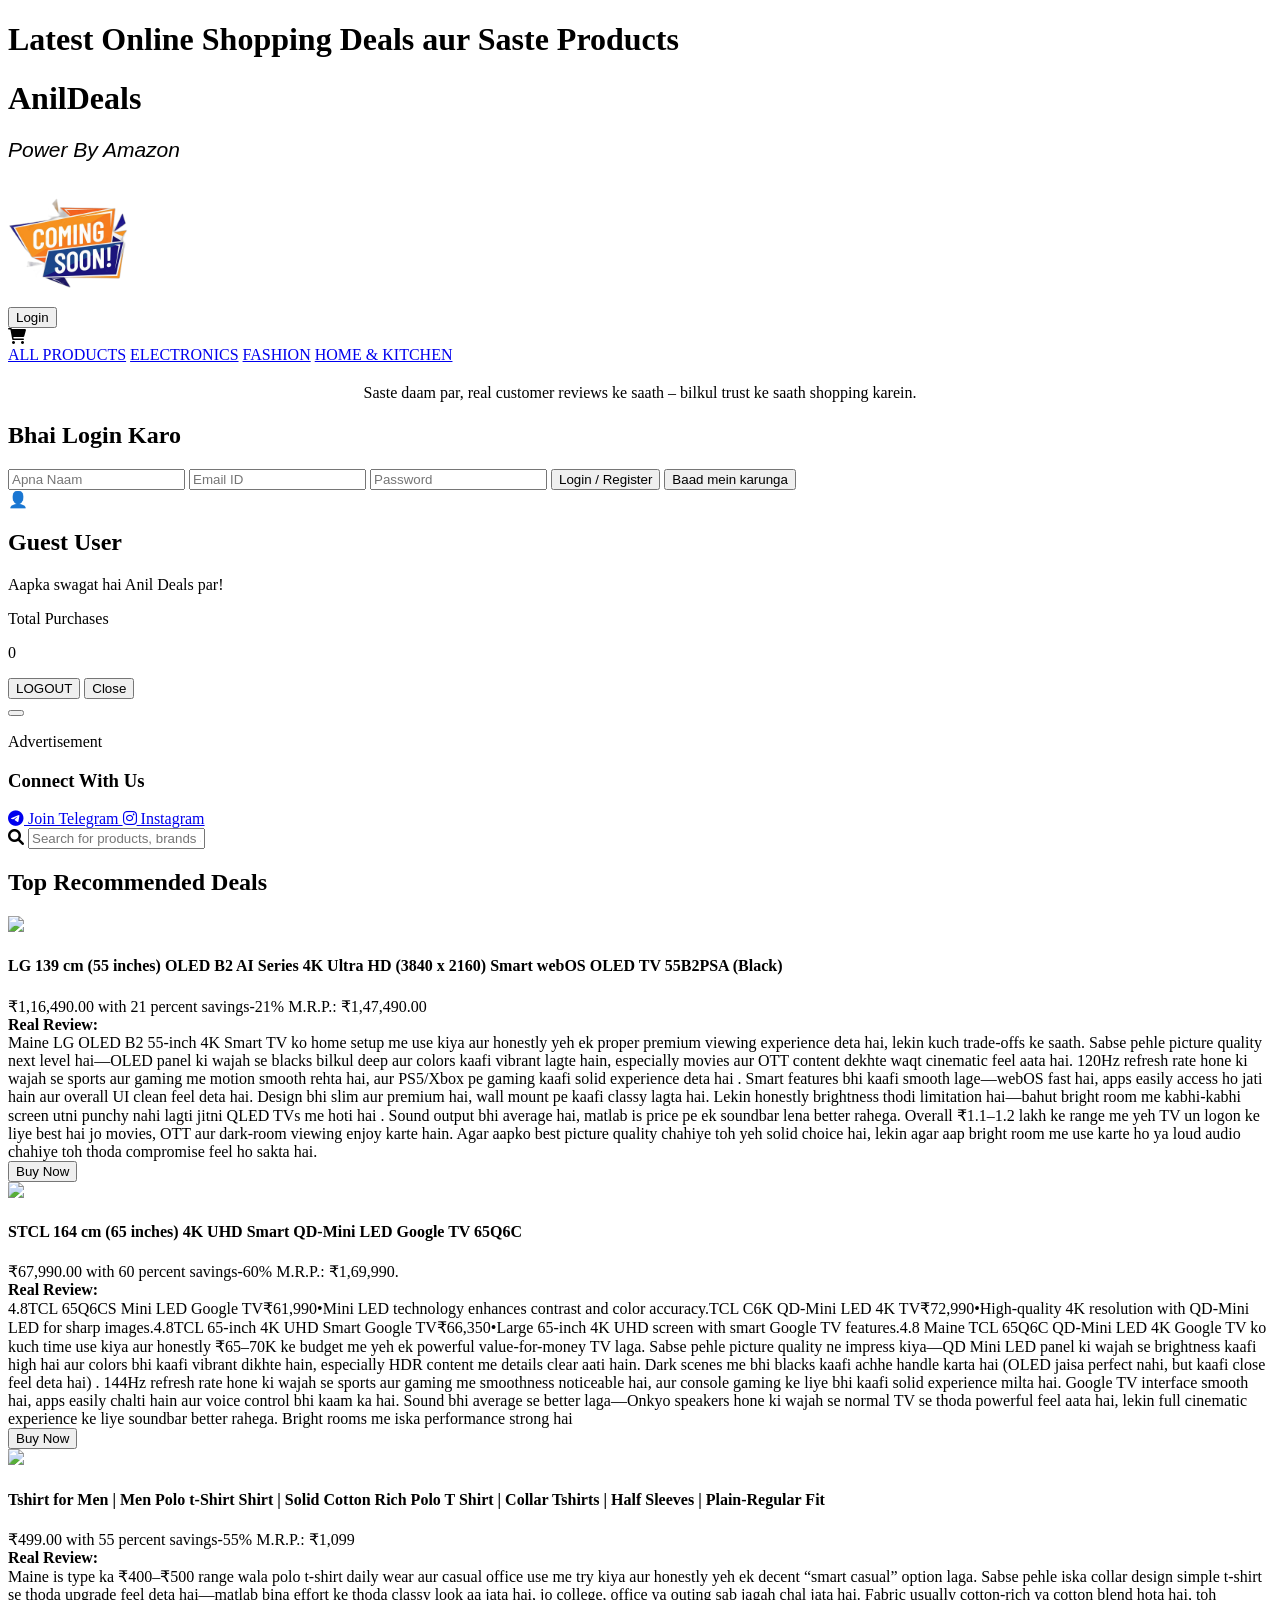
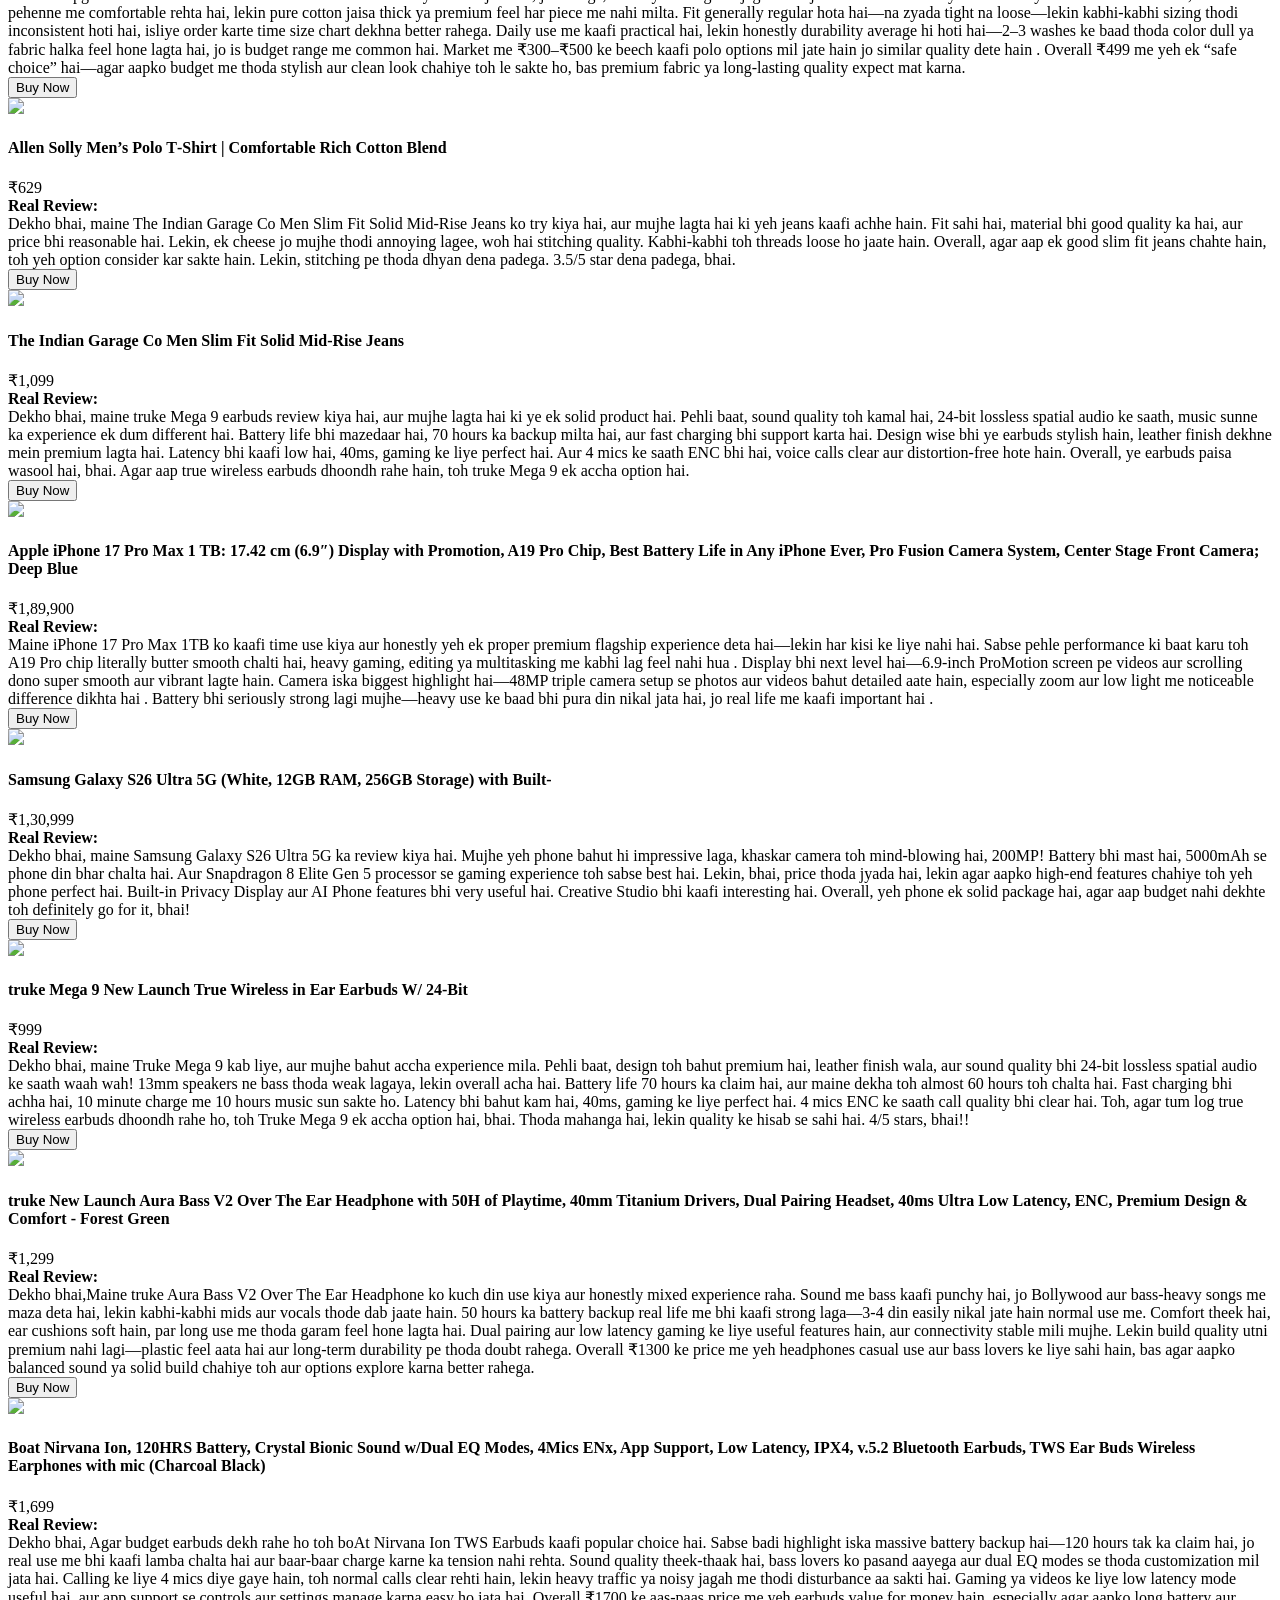
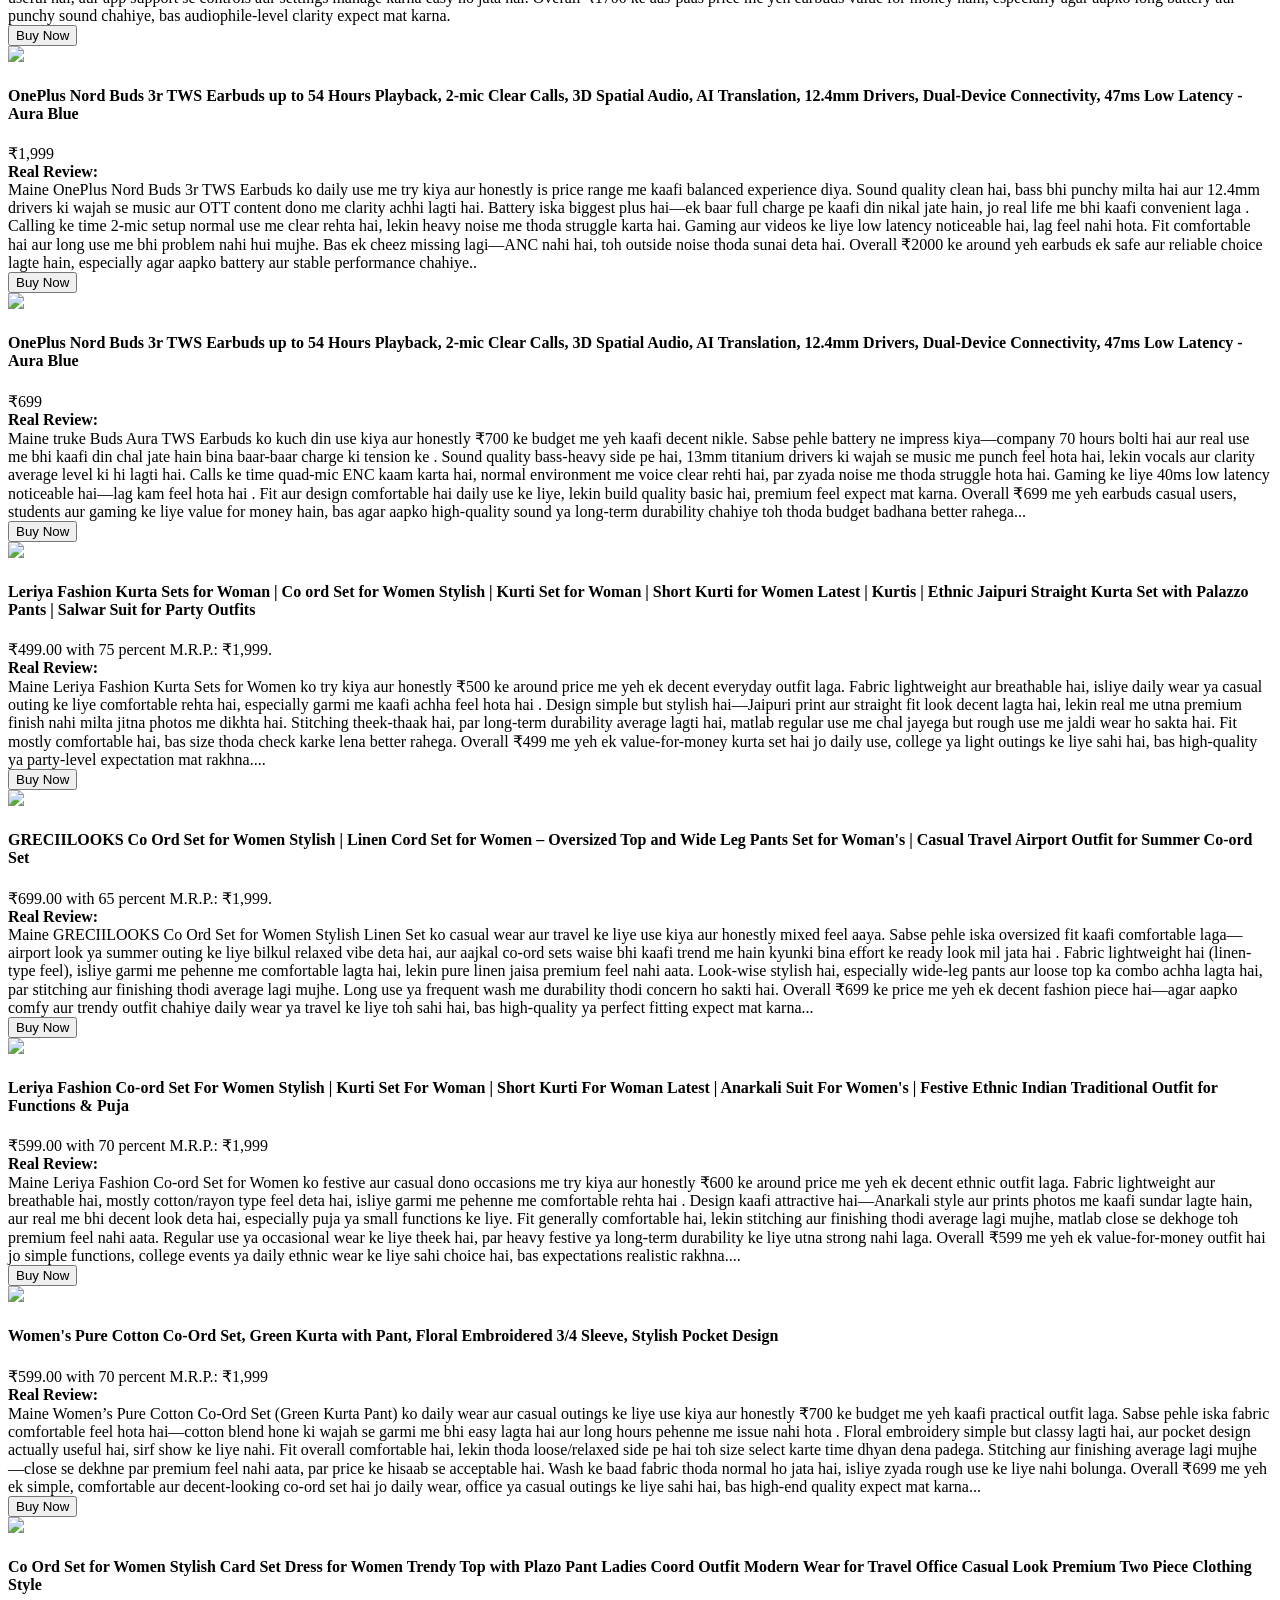
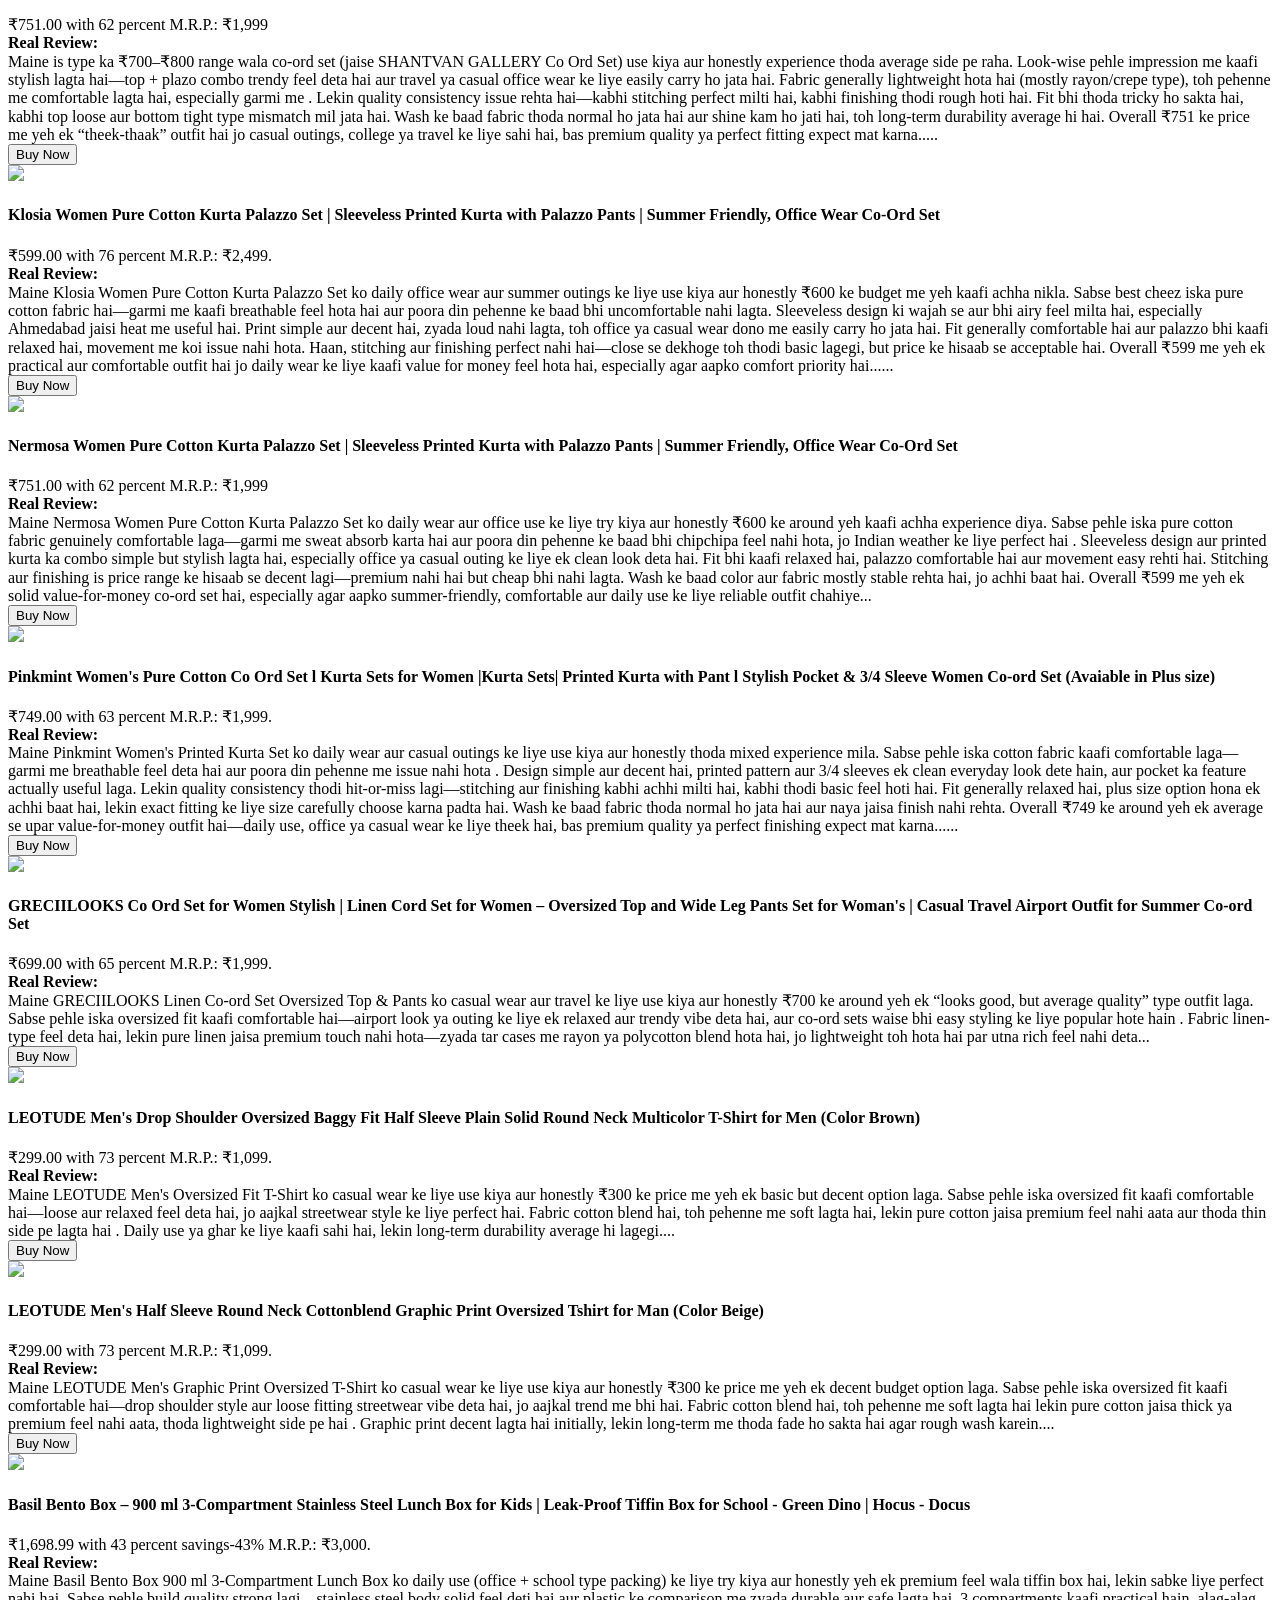
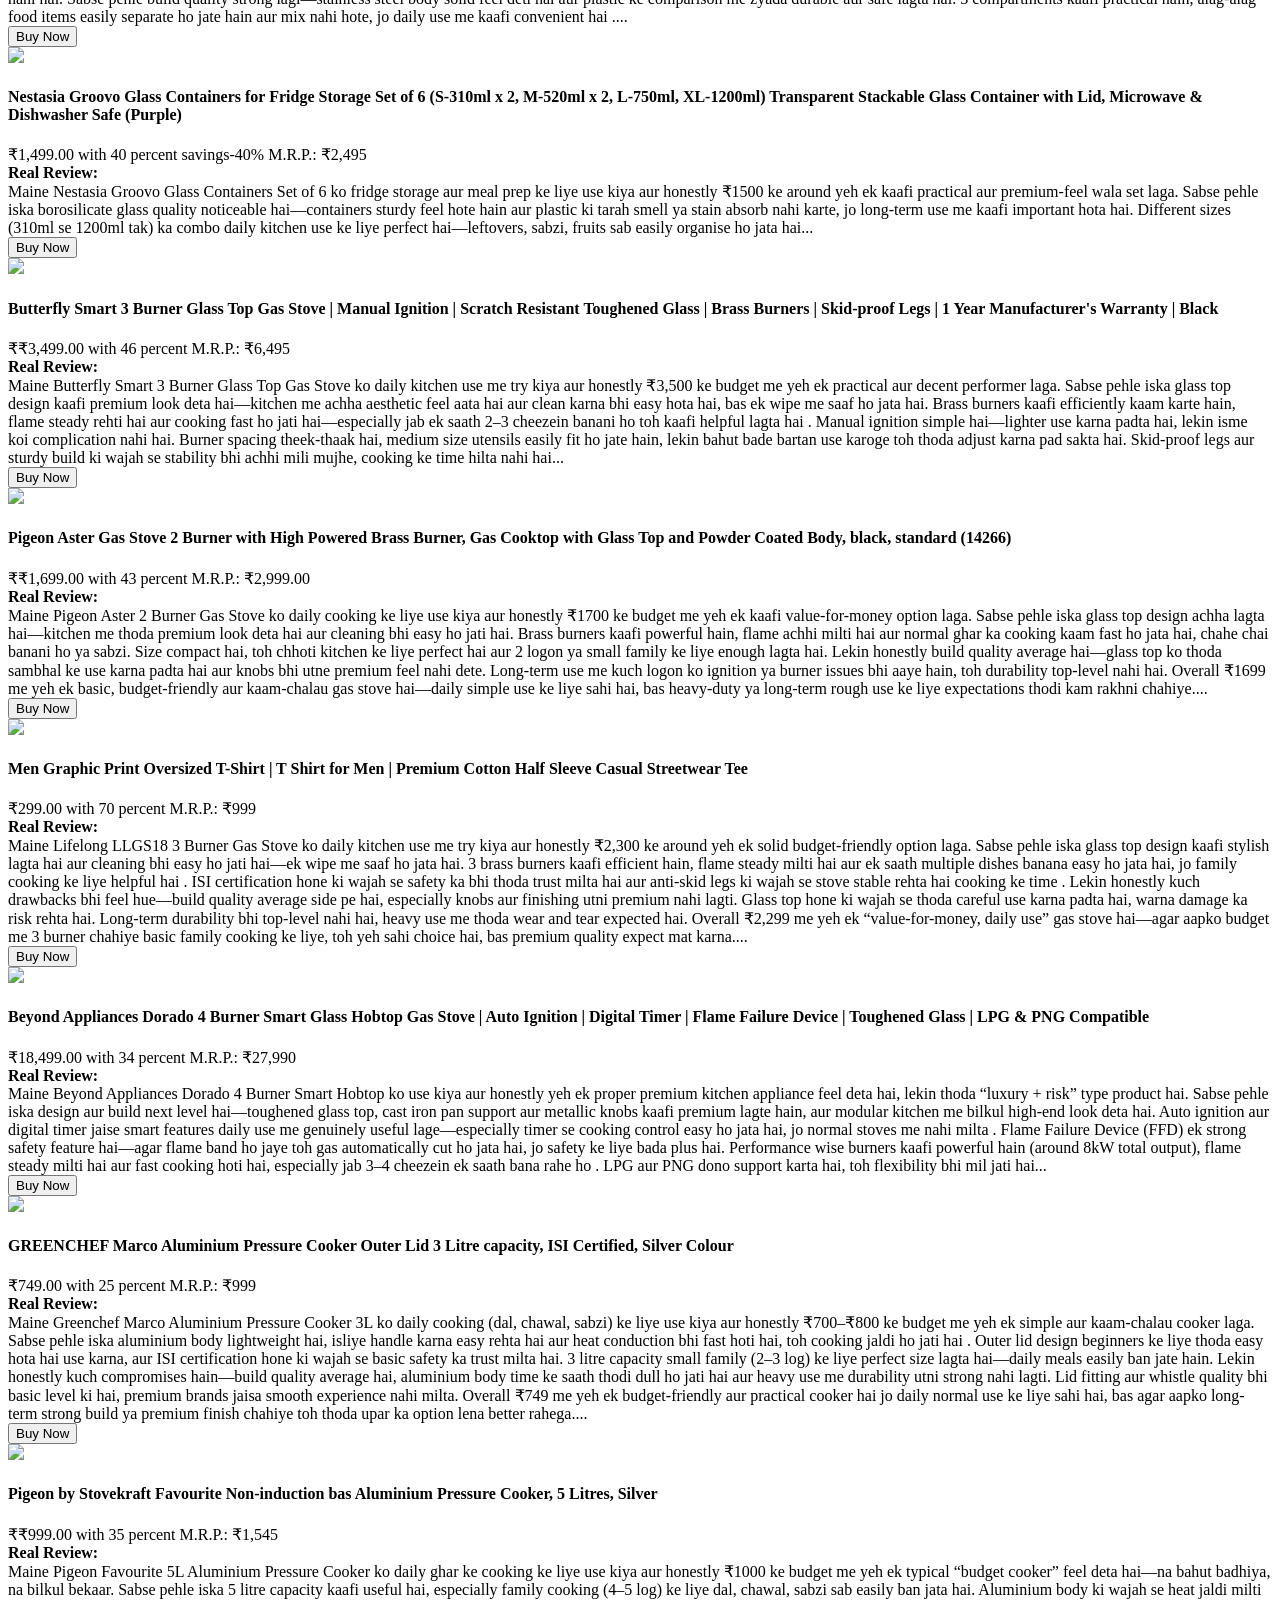
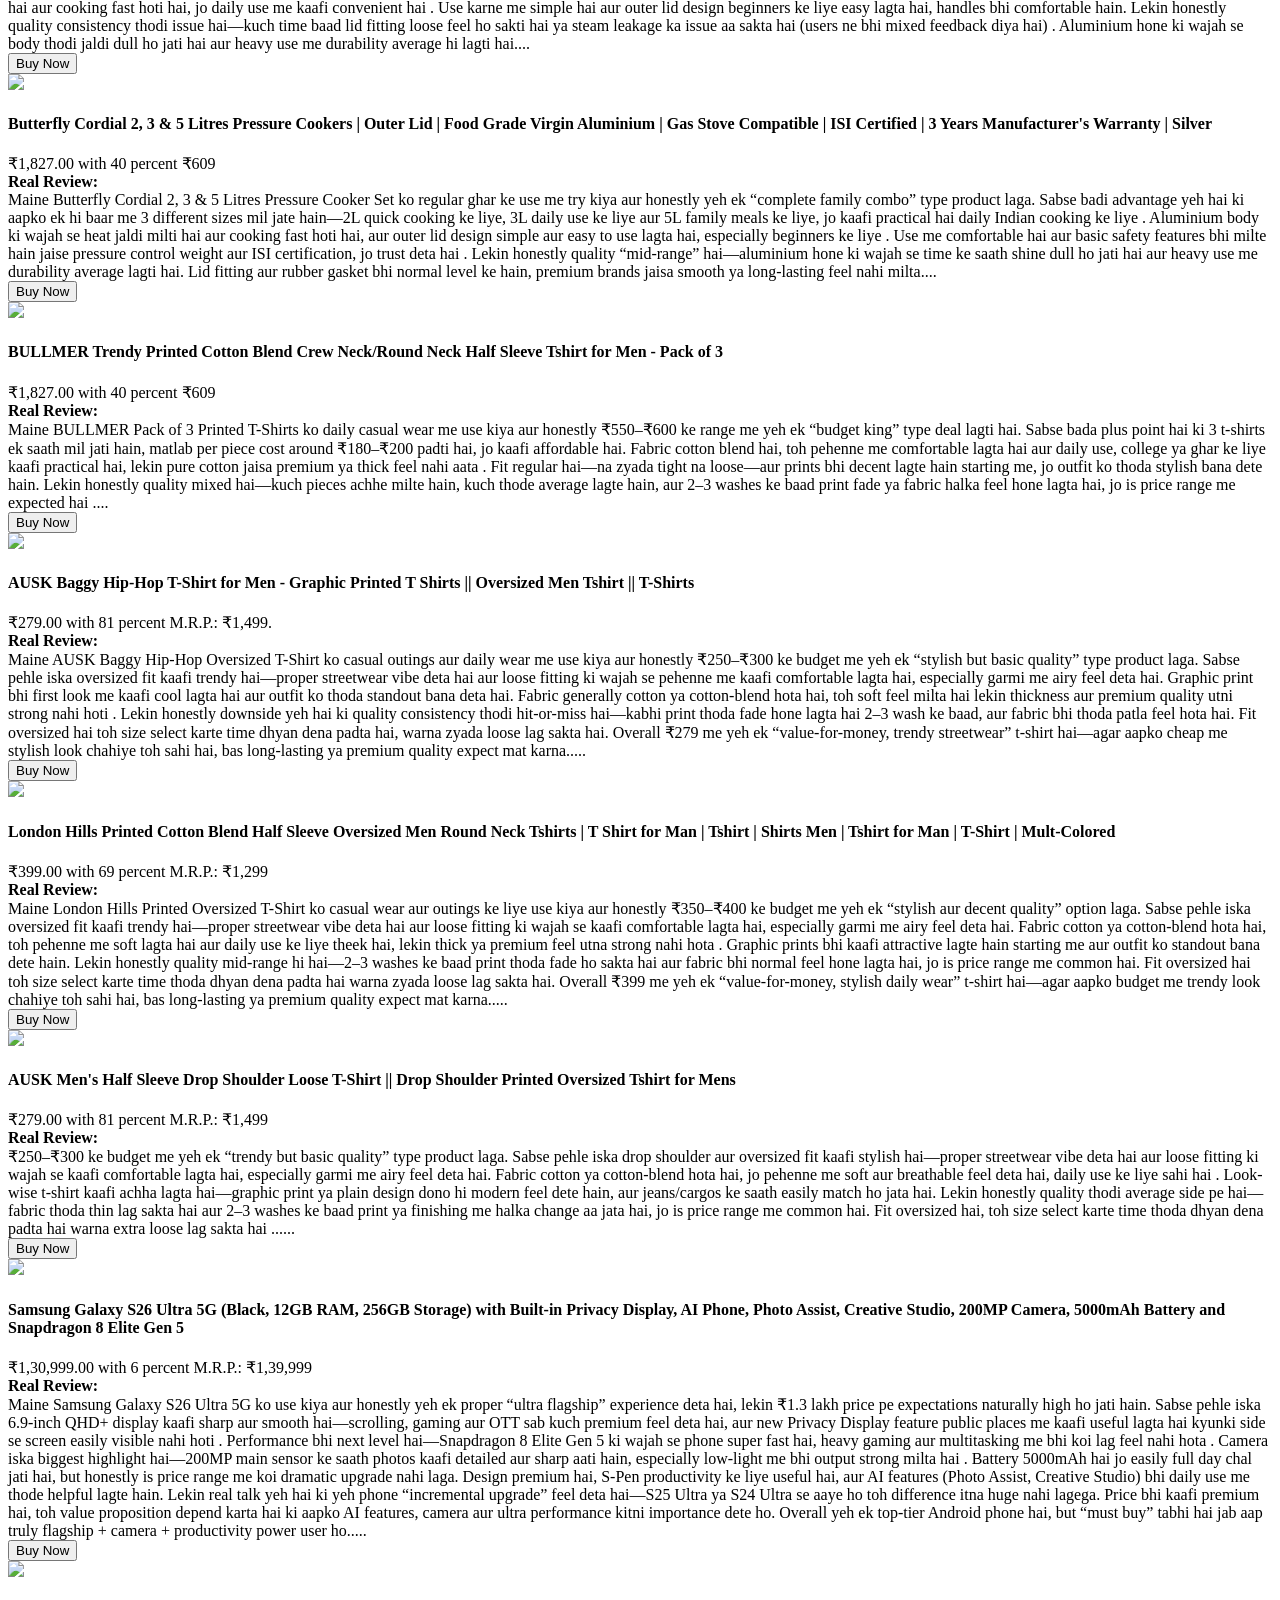
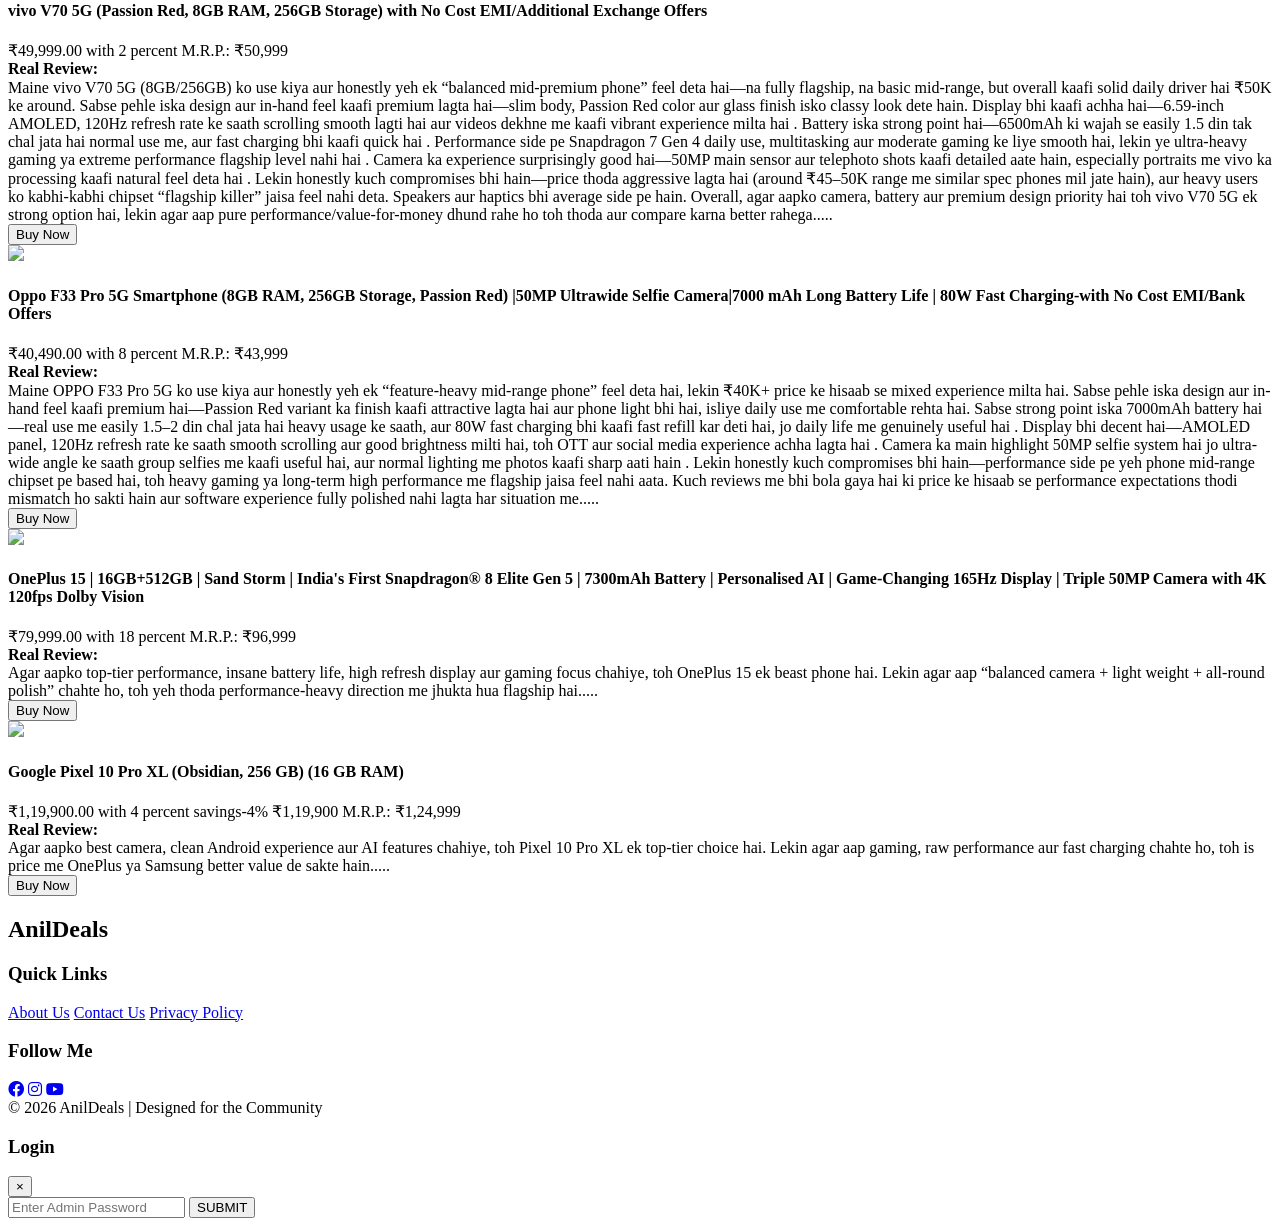
==== commit 8dab452a: "update" ====
--- a/index.html
+++ b/index.html
@@ -30,13 +30,15 @@
         @keyframes spin { 0% { transform: rotate(0deg); } 100% { transform: rotate(360deg); } }
     </style>
 </head>
+<script async src="https://pagead2.googlesyndication.com/pagead/js/adsbygoogle.js?client=ca-pub-4228909369392407"
+     crossorigin="anonymous"></script>
 <h1 class="text-center font-bold">Latest Online Shopping Deals aur Saste Products</h1>
 <body class="bg-gray-50 flex flex-col min-h-screen">
 
     <header class="bg-blue-600 text-white sticky top-0 z-50 shadow-md">
         <div class="max-w-7xl mx-auto px-4 h-16 flex items-center justify-between">
             <h1 class="text-2xl font-black tracking-tighter cursor-pointer" onclick="location.reload()">
-                Anil<span class="text-yellow-400">Deals</span> <p style="font-size: 21px;">Power By Amazon</p>
+                Anil<span class="text-yellow-400">Deals</span> <p style="font-size: 21px; font-weight: 300; font-style: italic; font-family:  sans-serif;">Power By Amazon</p>
             </h1>
              <img style = "width:120px; height:120px;"src="AK-HD-Result.png" alt="Anil Deals Logo" class="h-8 w-auto">
             
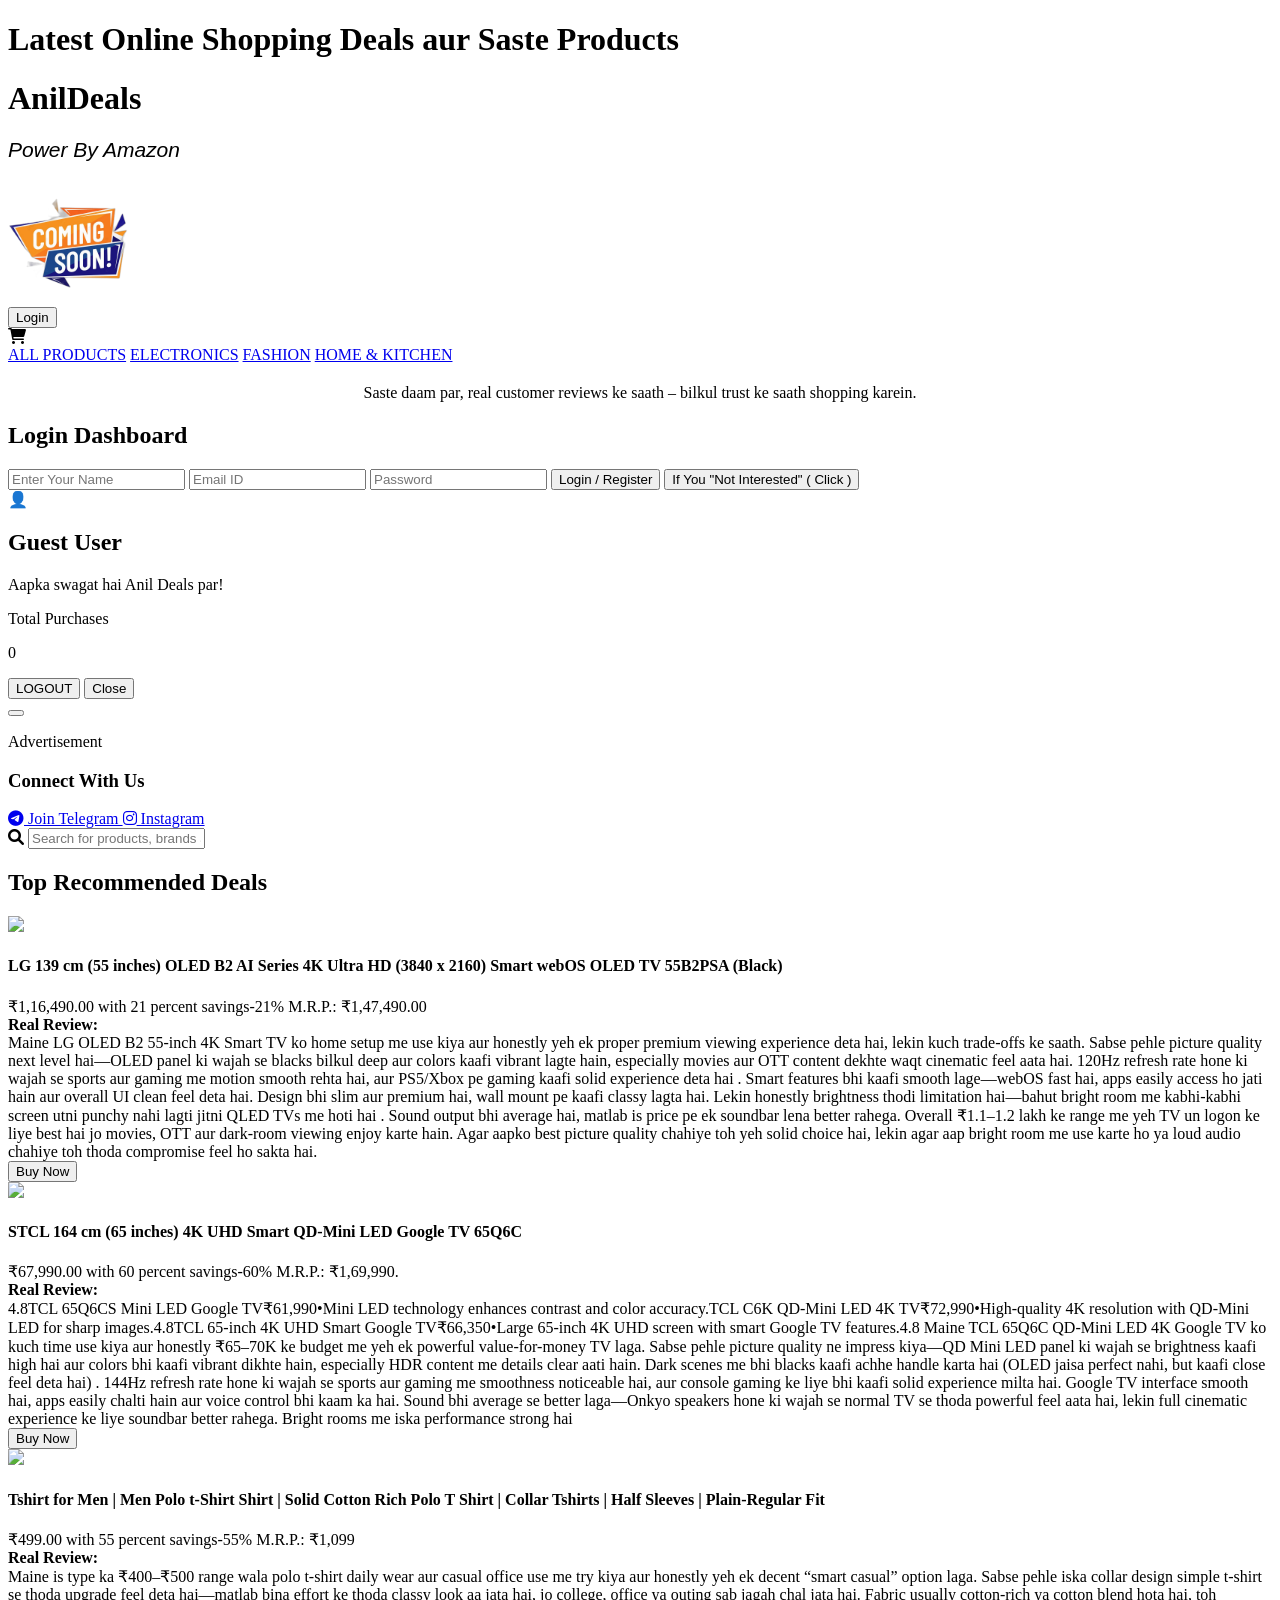
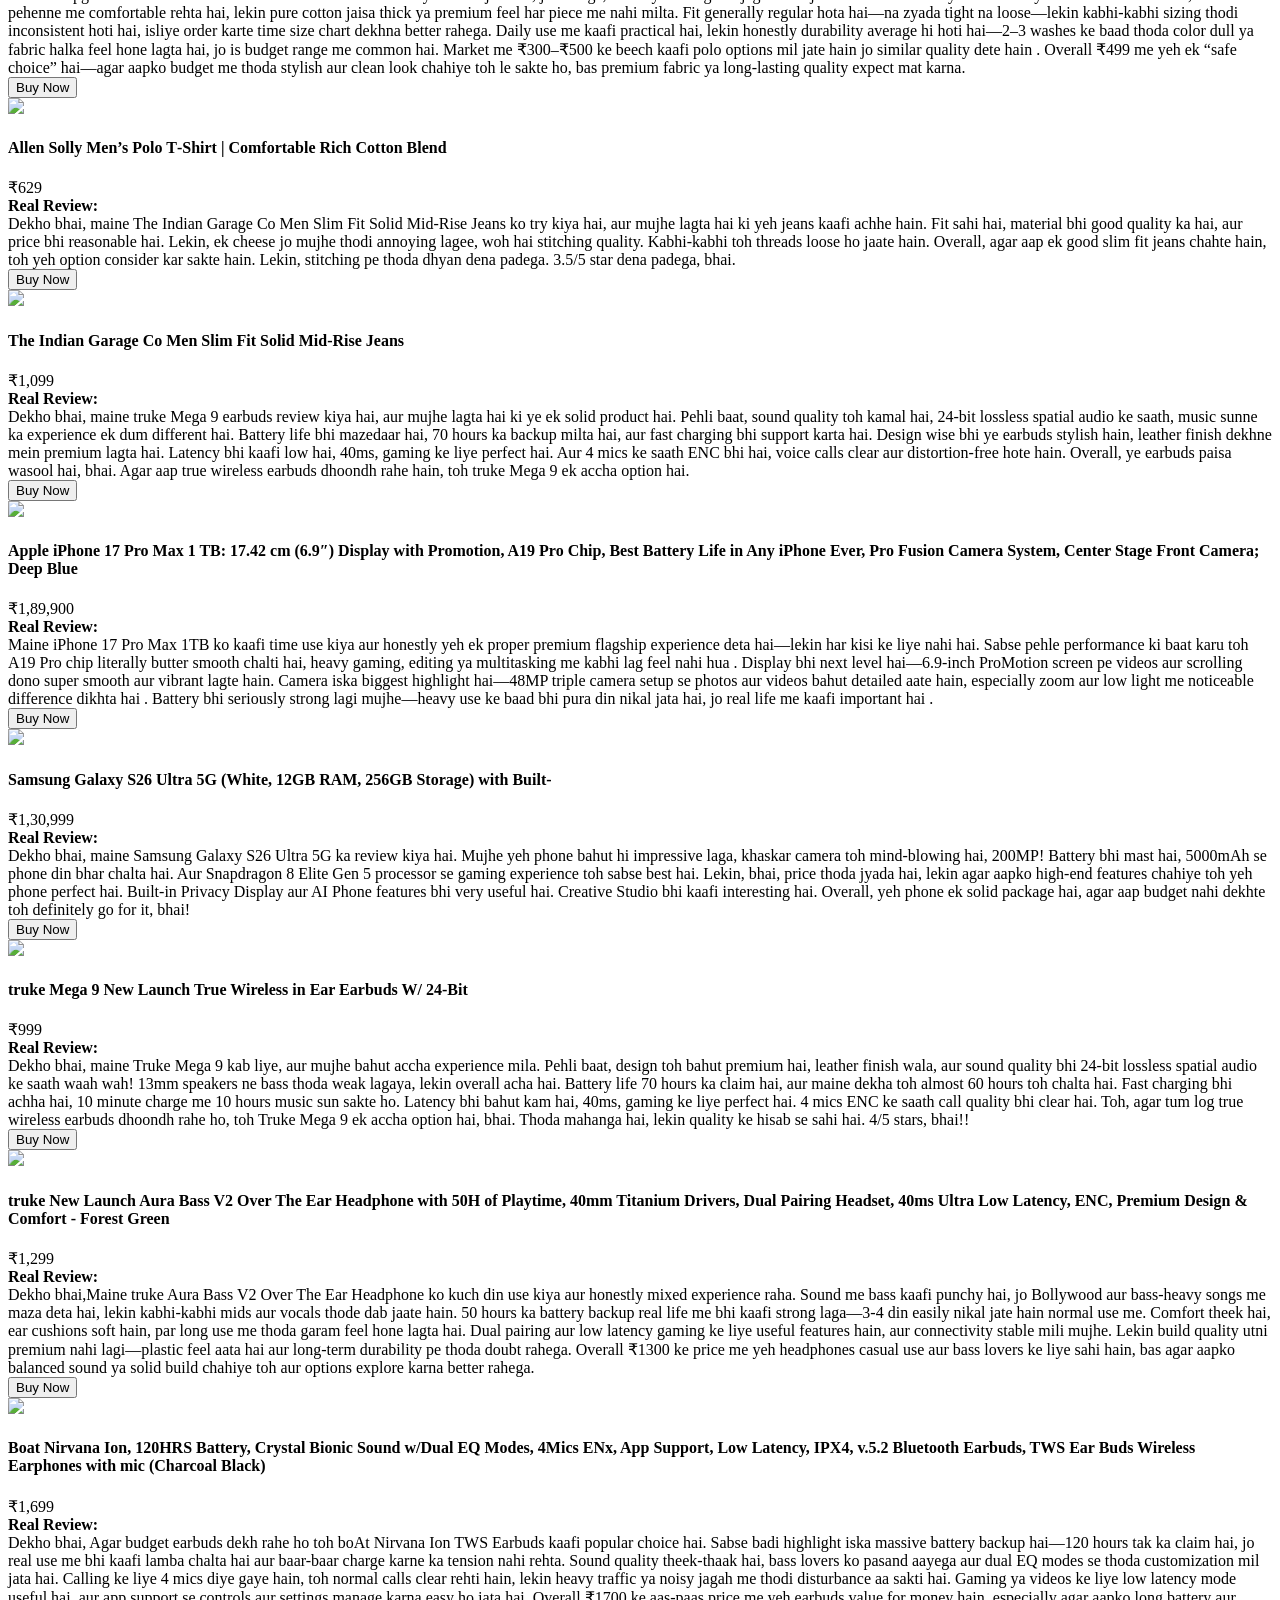
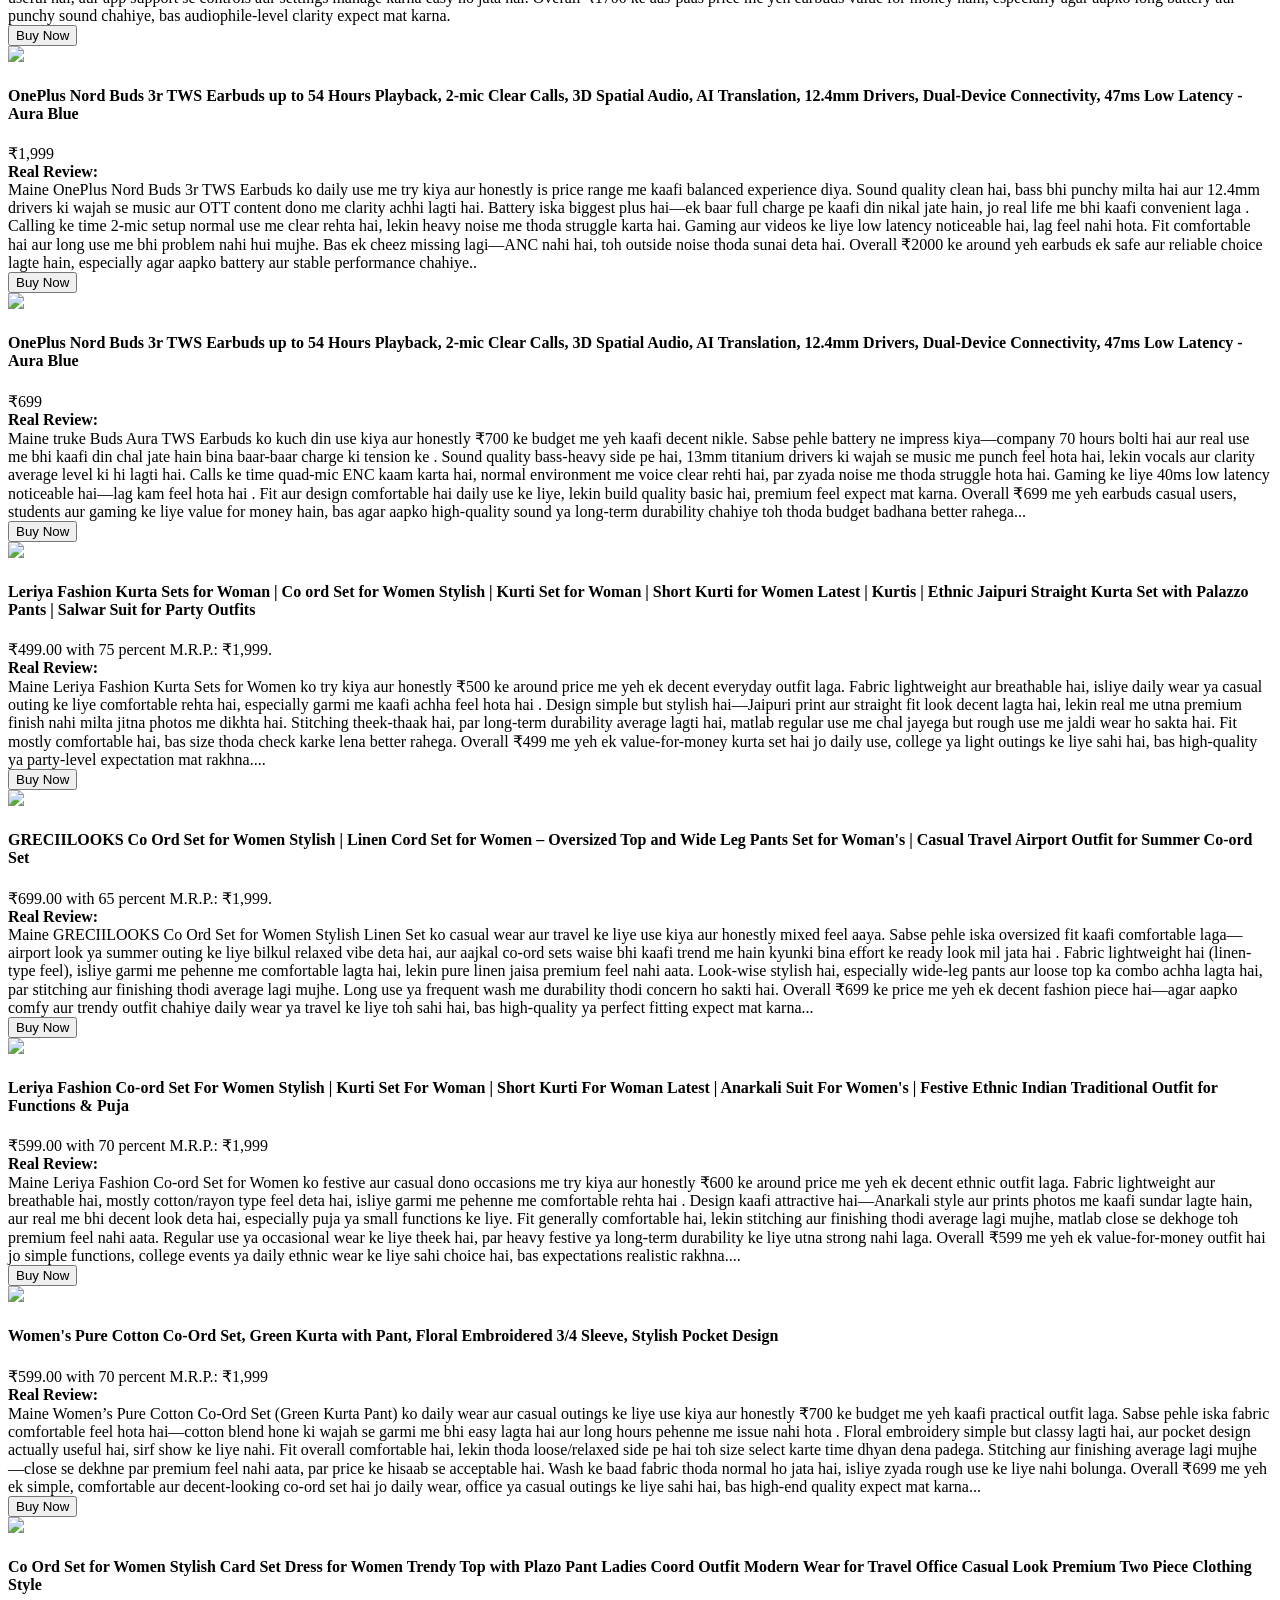
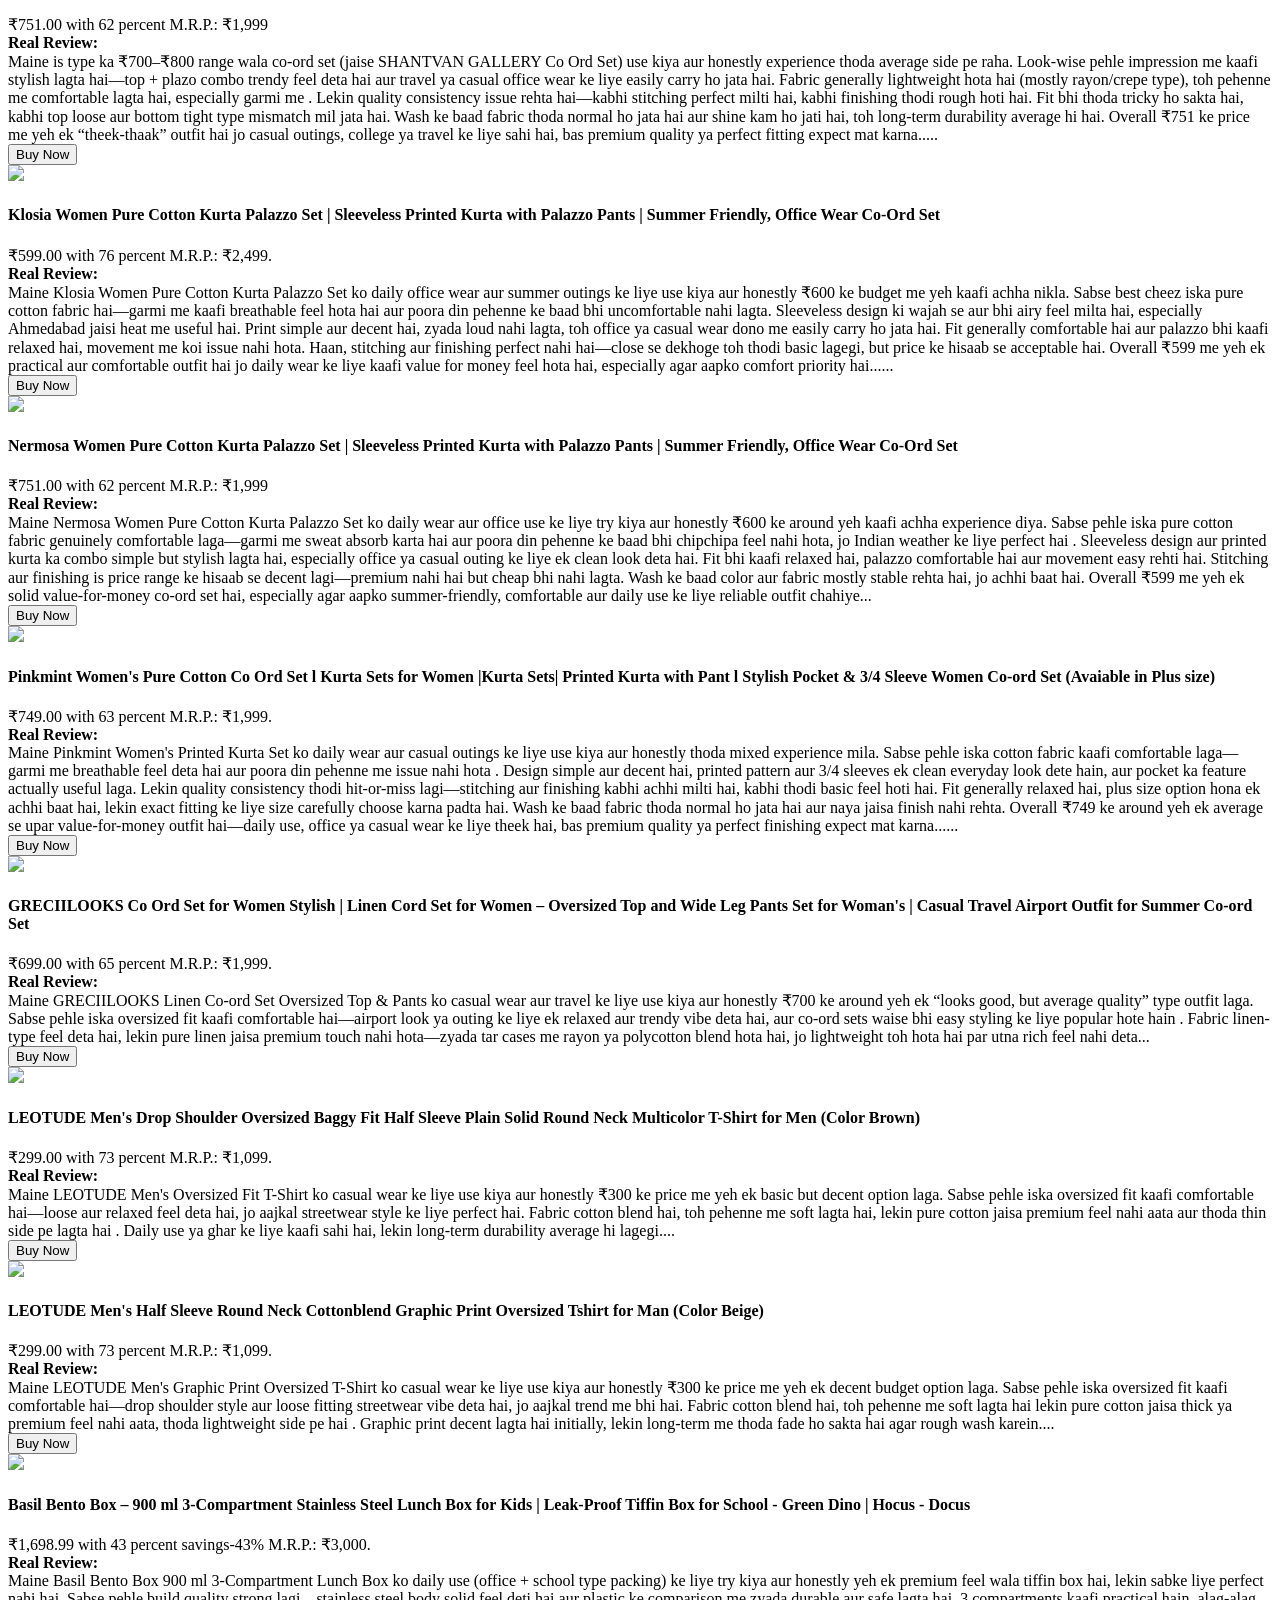
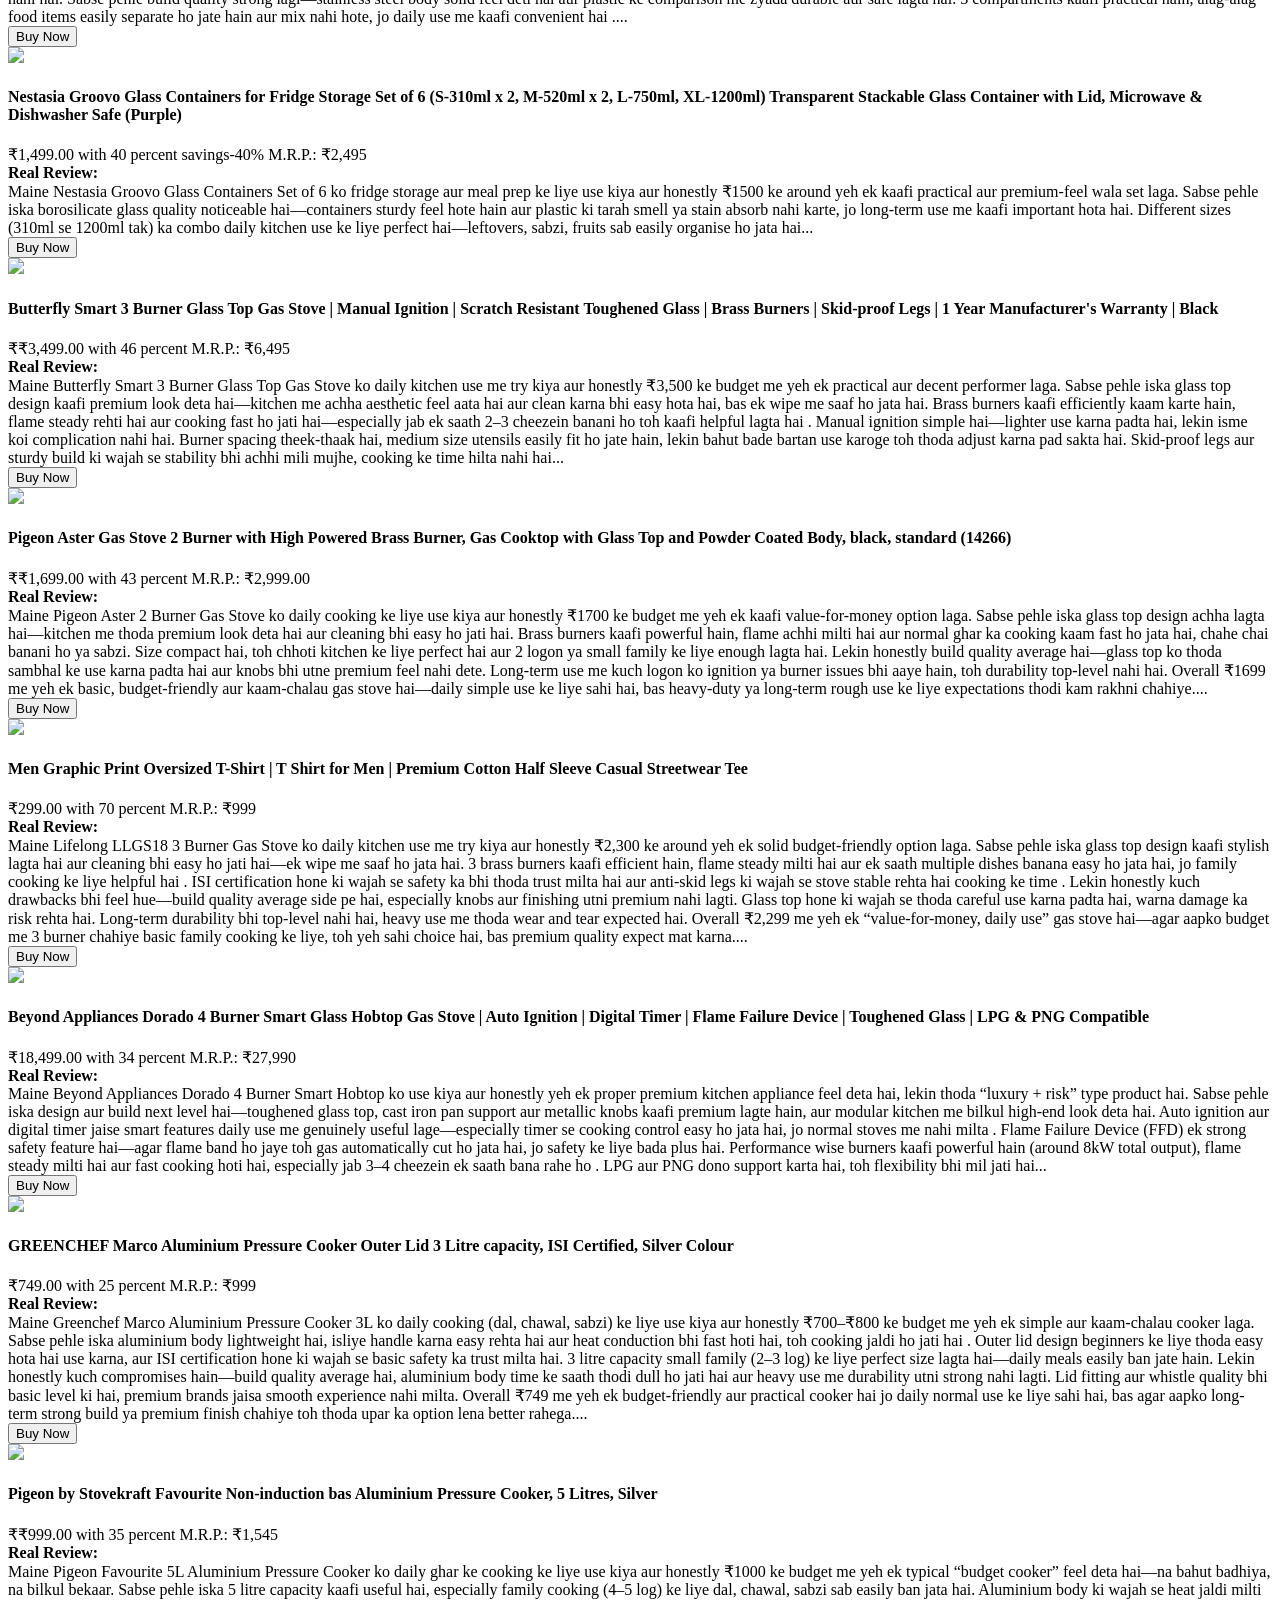
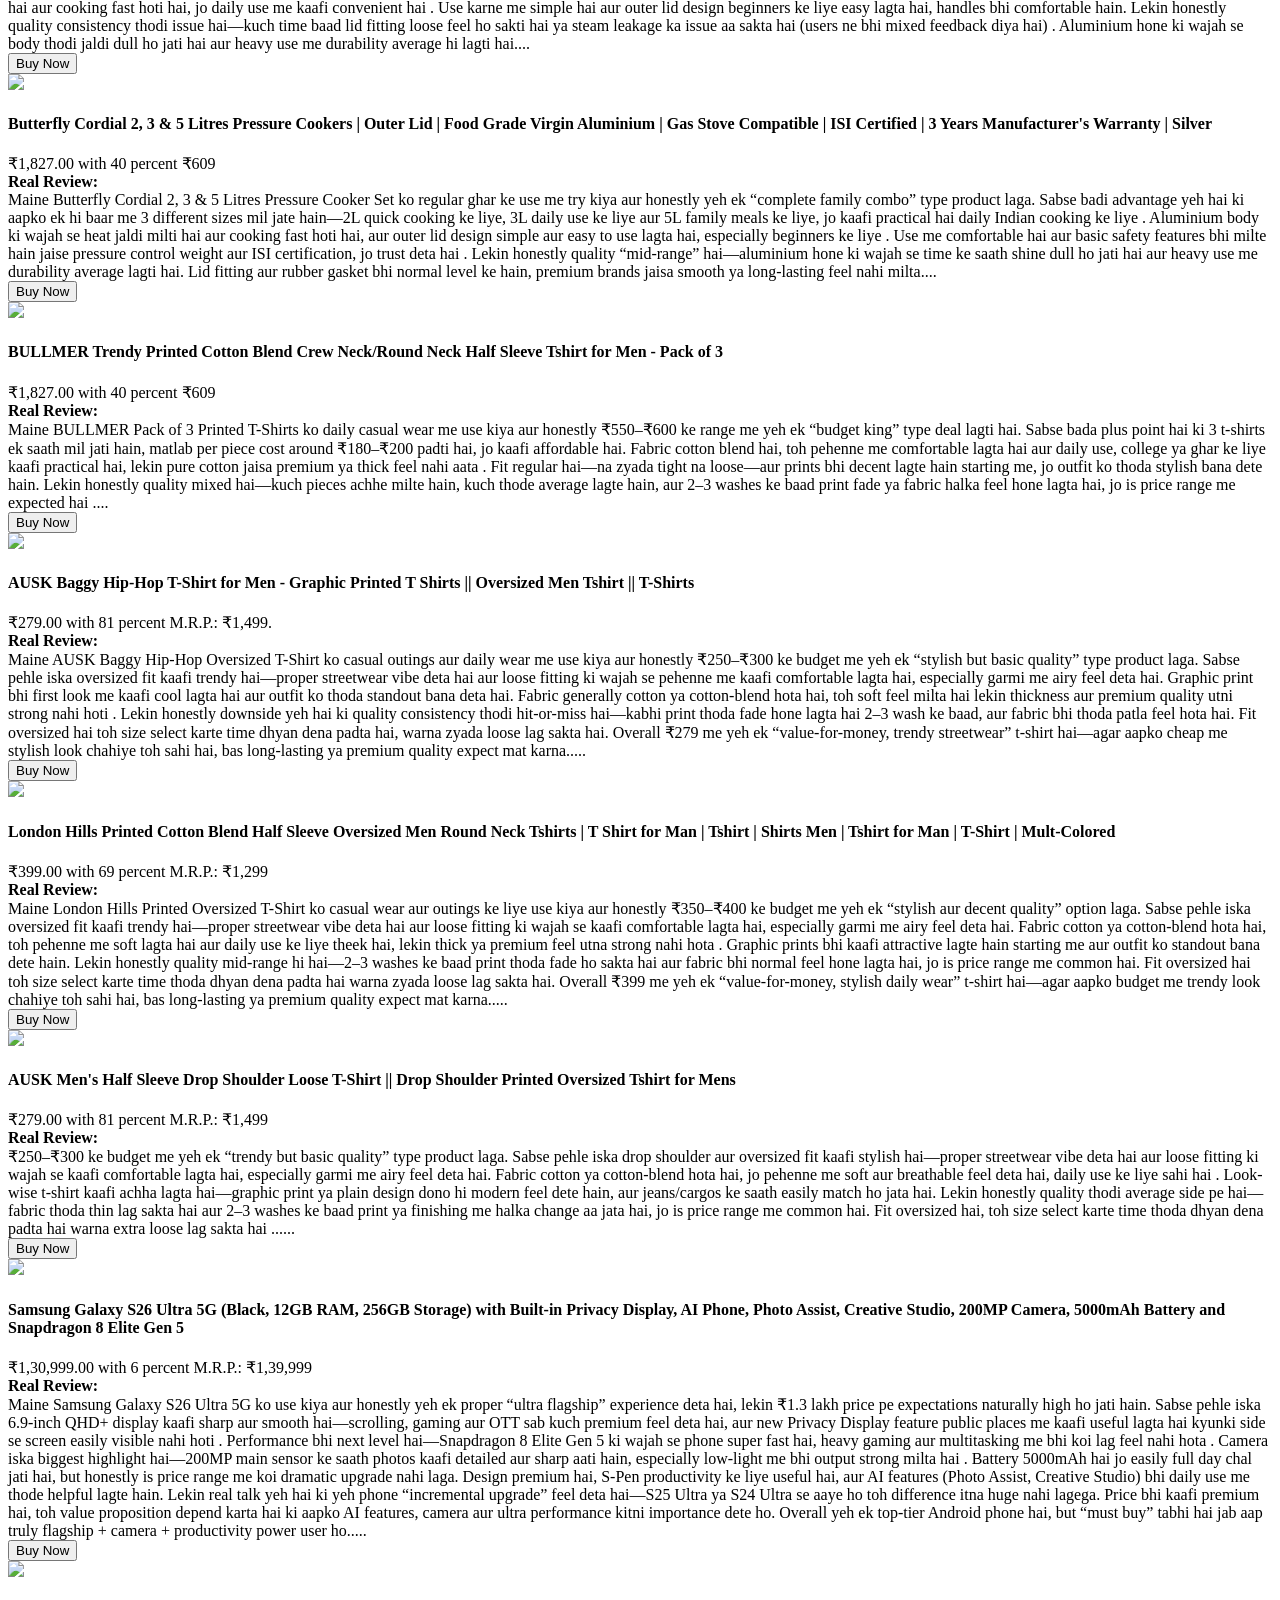
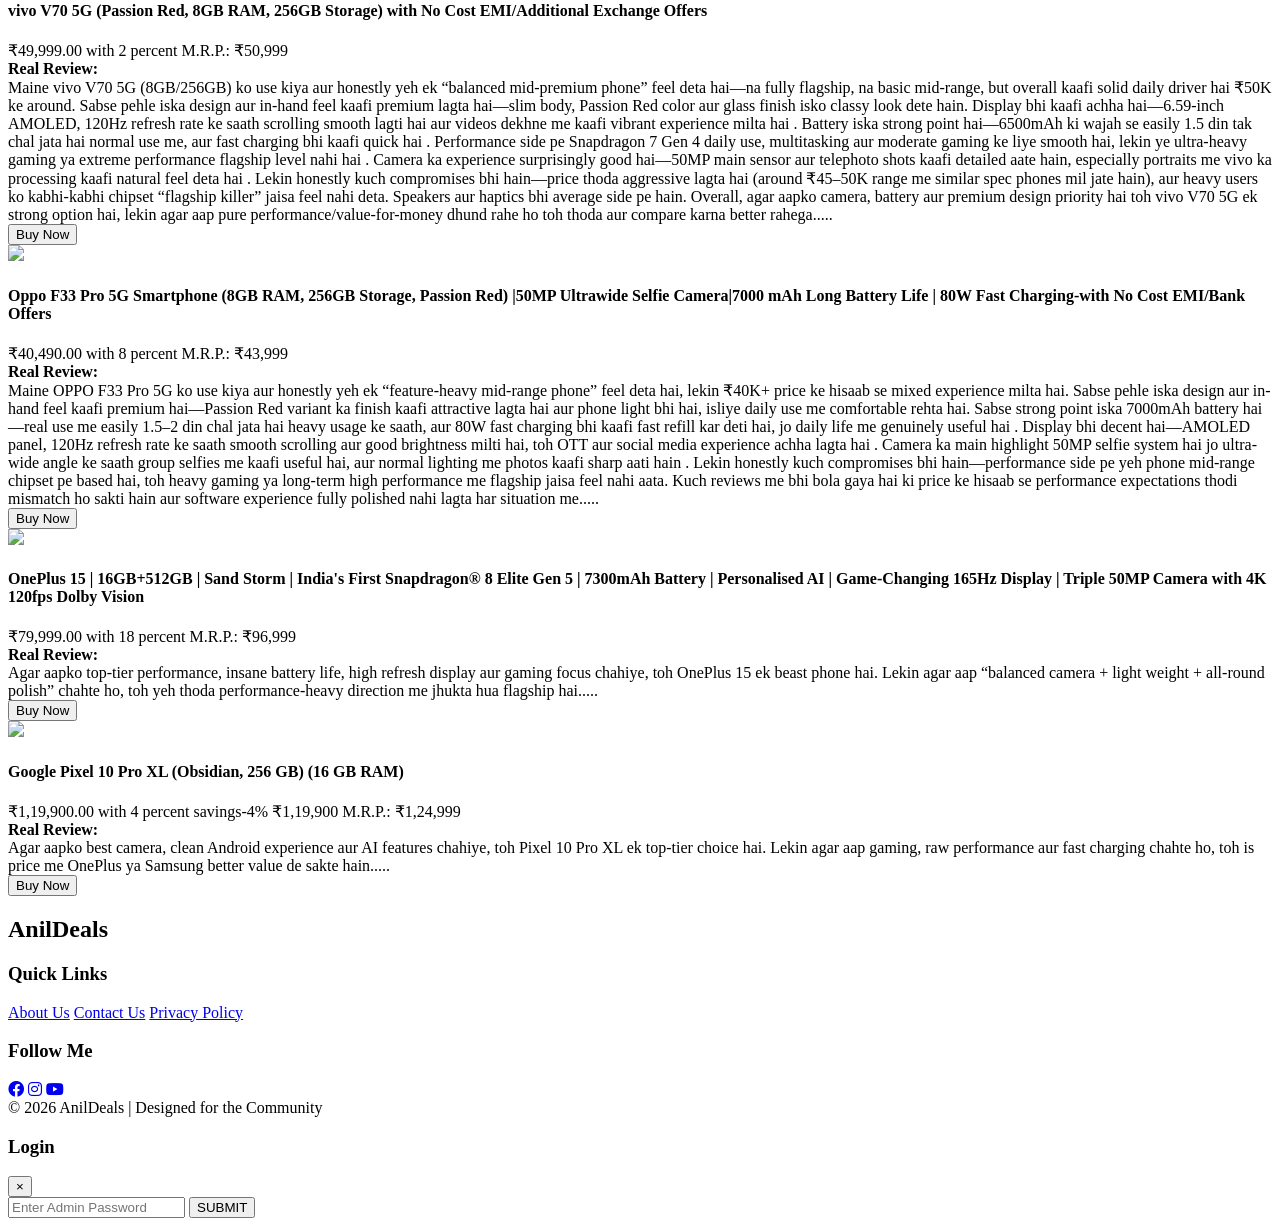
==== commit 8e5c4a9c: "update" ====
--- a/index.html
+++ b/index.html
@@ -75,9 +75,9 @@
     
     <div id="loginModal" class="hidden fixed inset-0 bg-black/50 flex items-center justify-center z-50 p-4">
         <div class="bg-white rounded-lg p-6 w-full max-w-sm shadow-2xl">
-            <h2 class="text-xl font-bold mb-4 text-[#2874f0]">Bhai Login Karo</h2>
+            <h2 class="text-xl font-bold mb-4 text-[#2874f0]">Login Dashboard</h2>
             <div class="space-y-3">
-                <input type="text" id="regName" placeholder="Apna Naam" class="w-full p-2 border rounded">
+                <input type="text" id="regName" placeholder="Enter Your Name" class="w-full p-2 border rounded">
                 <input type="email" id="regEmail" placeholder="Email ID" class="w-full p-2 border rounded">
                 <input type="password" id="regPass" placeholder="Password" class="w-full p-2 border rounded">
                 
@@ -90,7 +90,7 @@
                     Login / Register
             </button>
             
-            <button onclick="closeLoginModal()" class="w-full text-gray-500 text-sm mt-2">Baad mein karunga</button>
+            <button onclick="closeLoginModal()" class="w-full text-gray-500 text-sm mt-2">If You "Not Interested" ( Click )</button>
         </div>
     </div>
 </div>
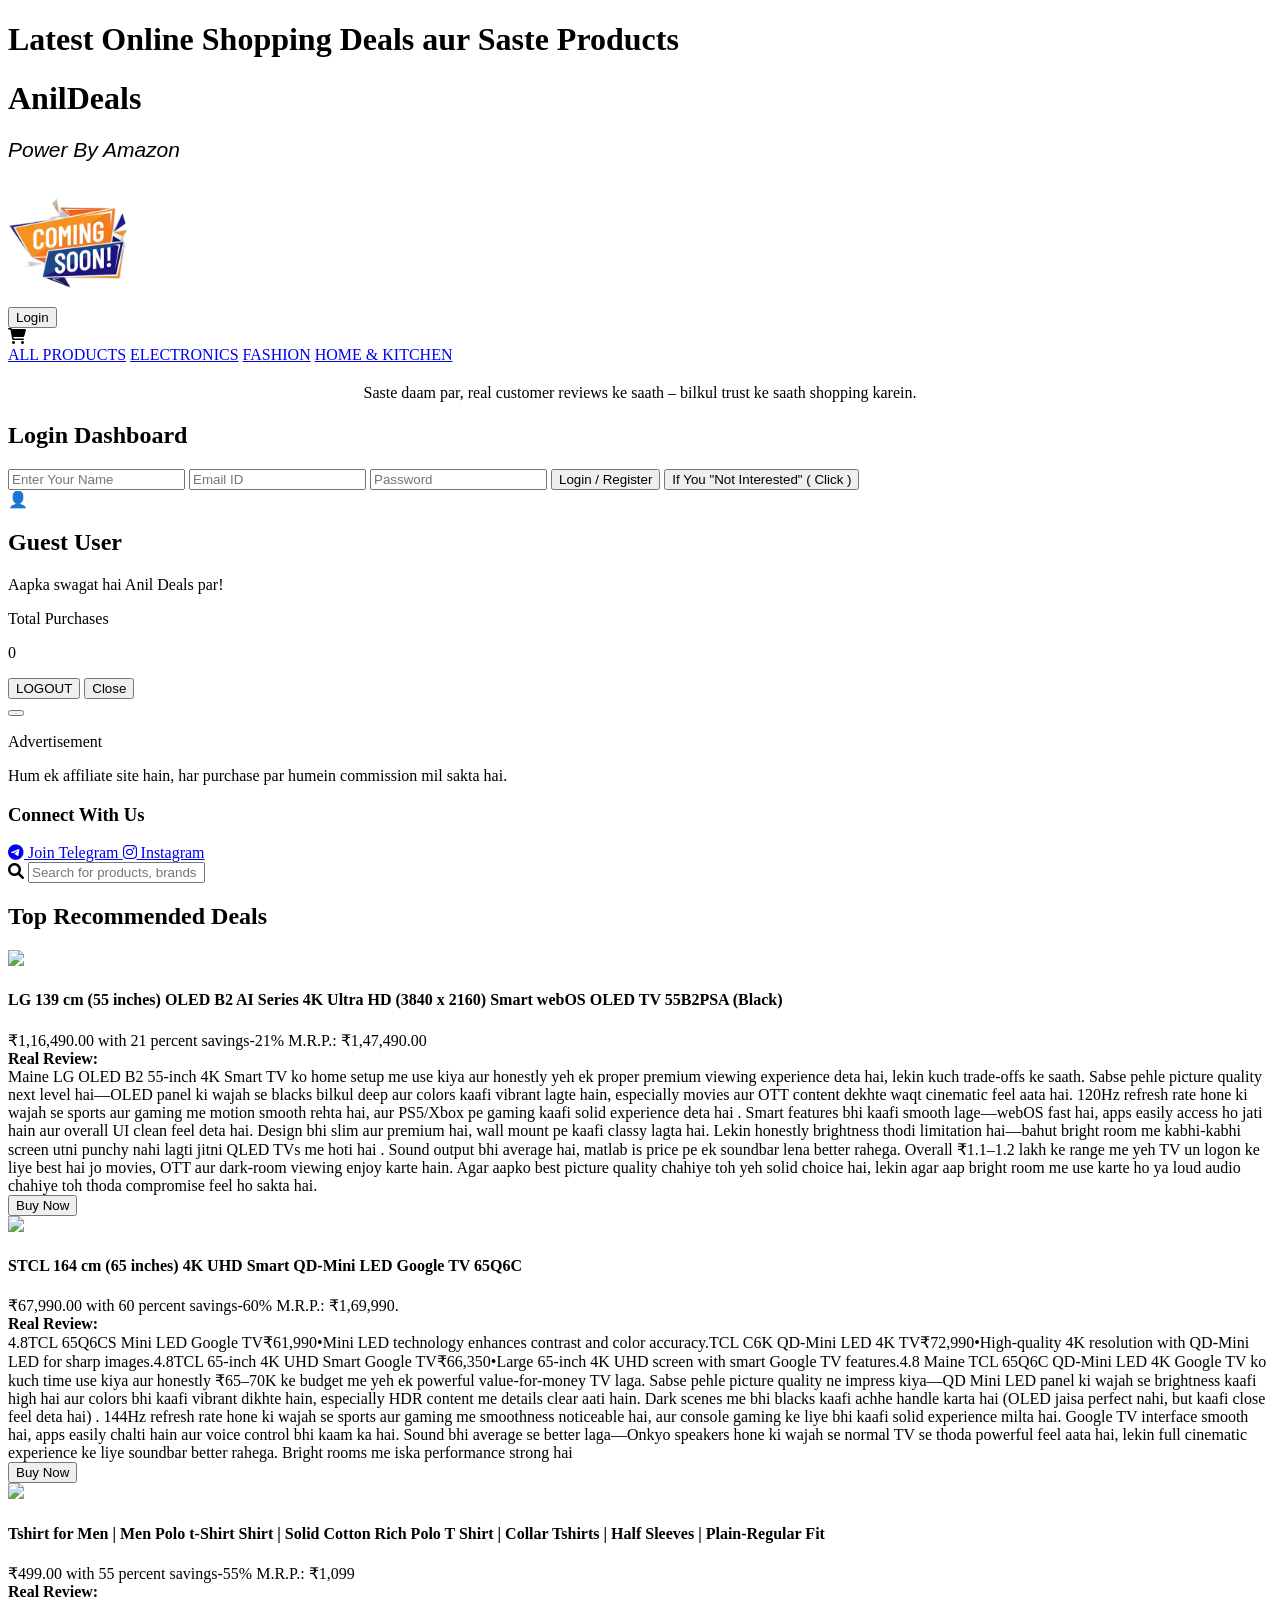
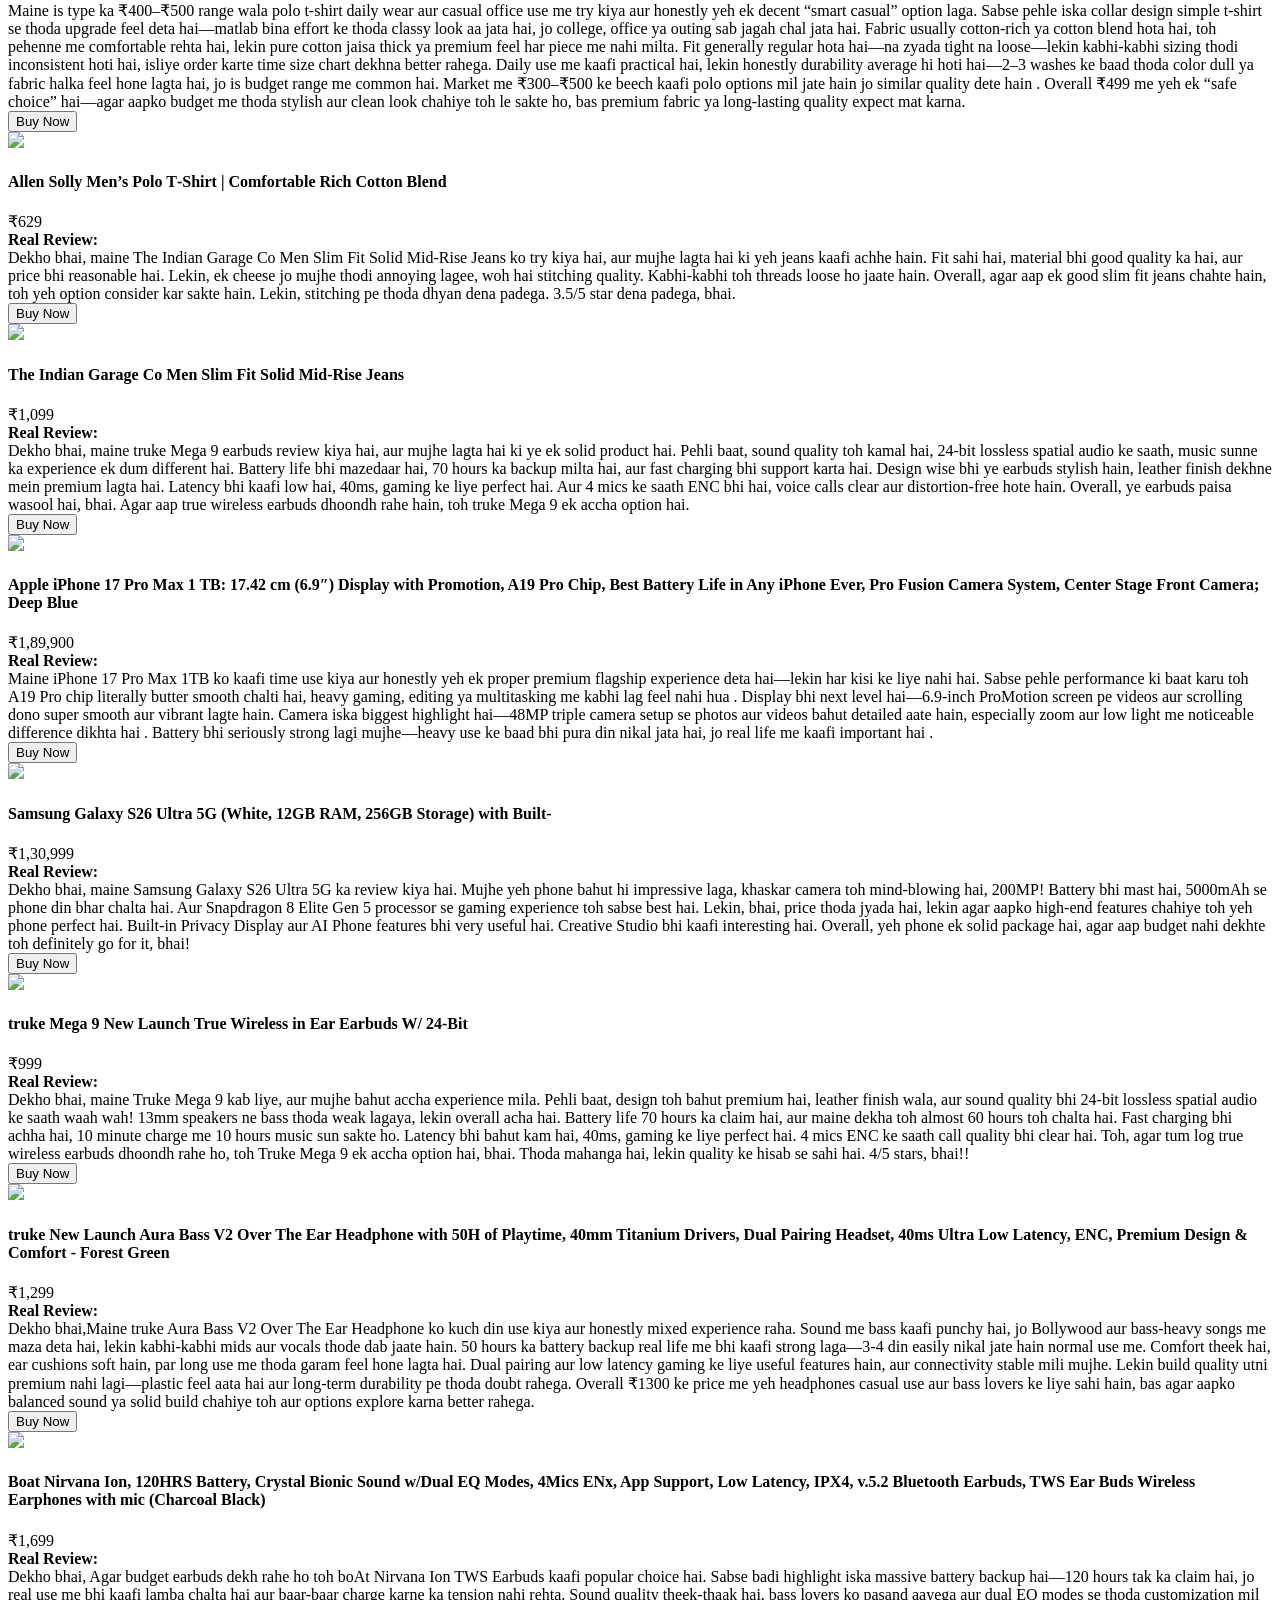
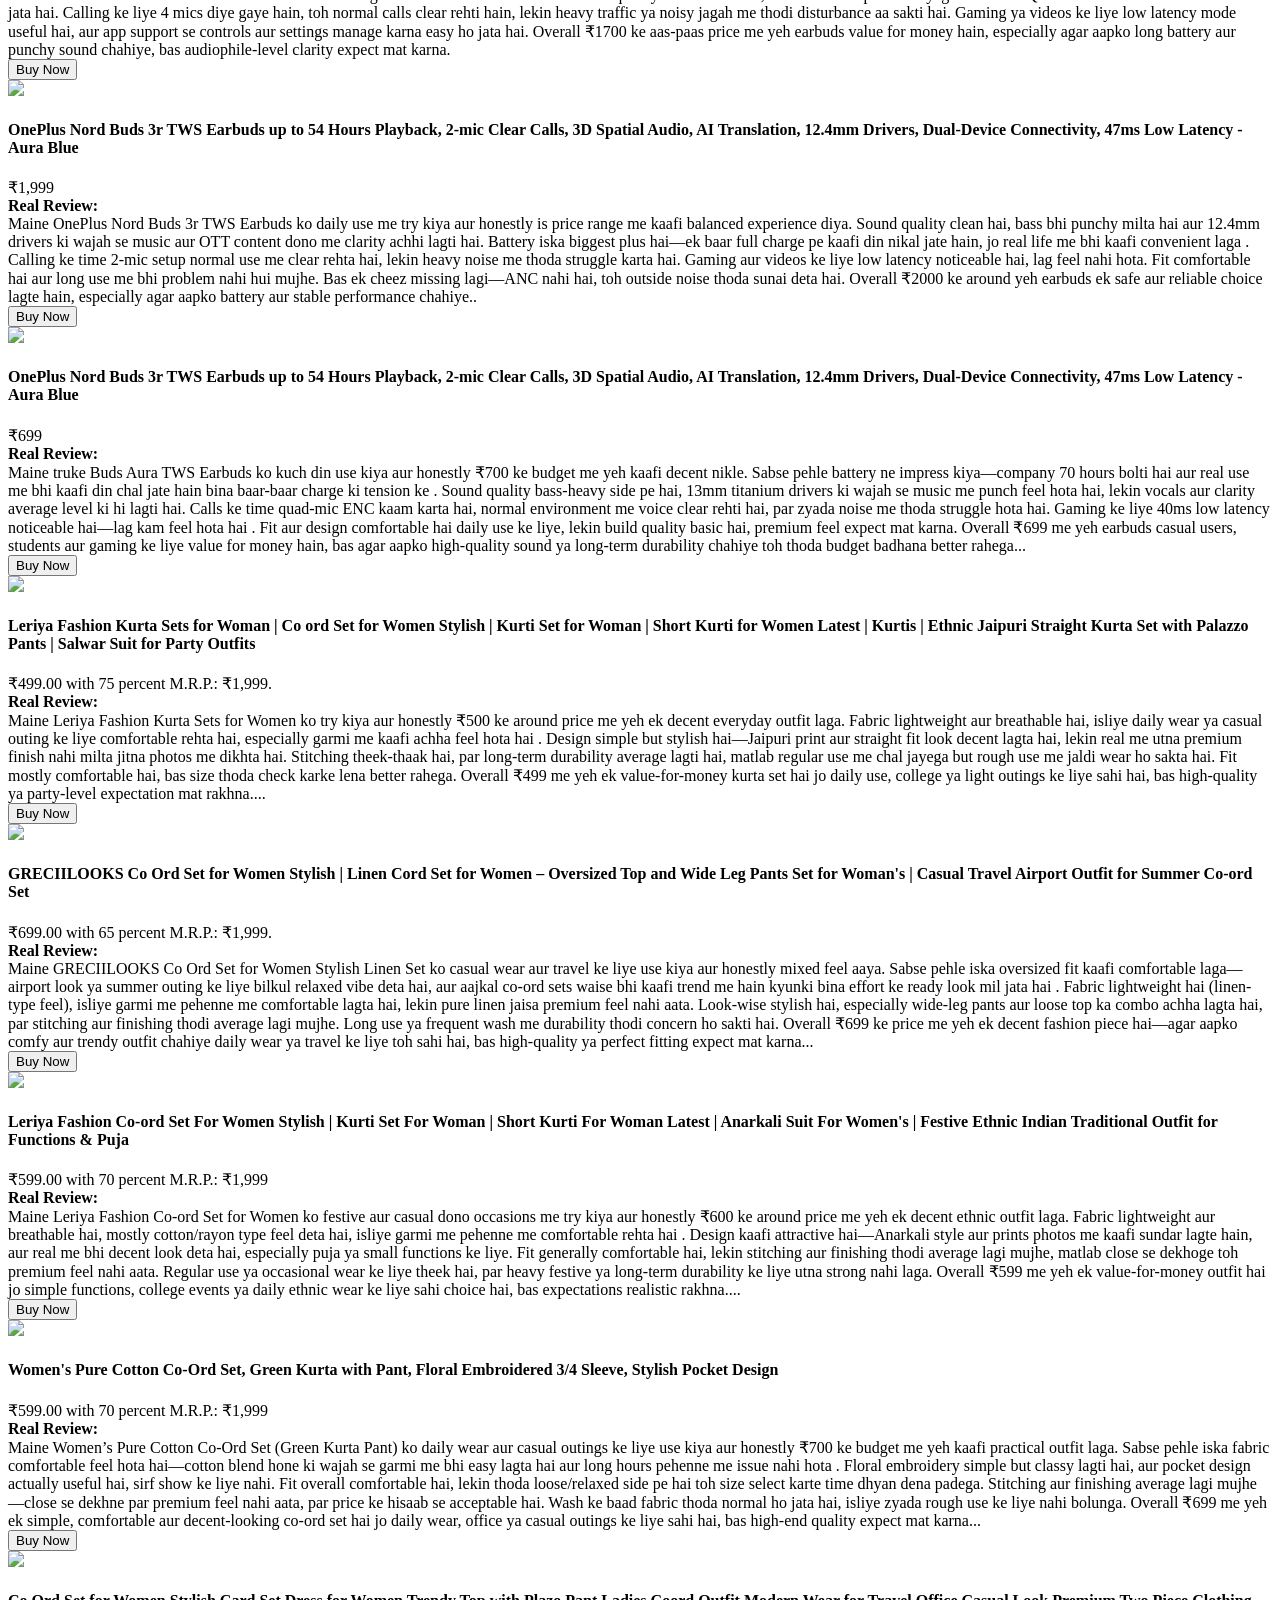
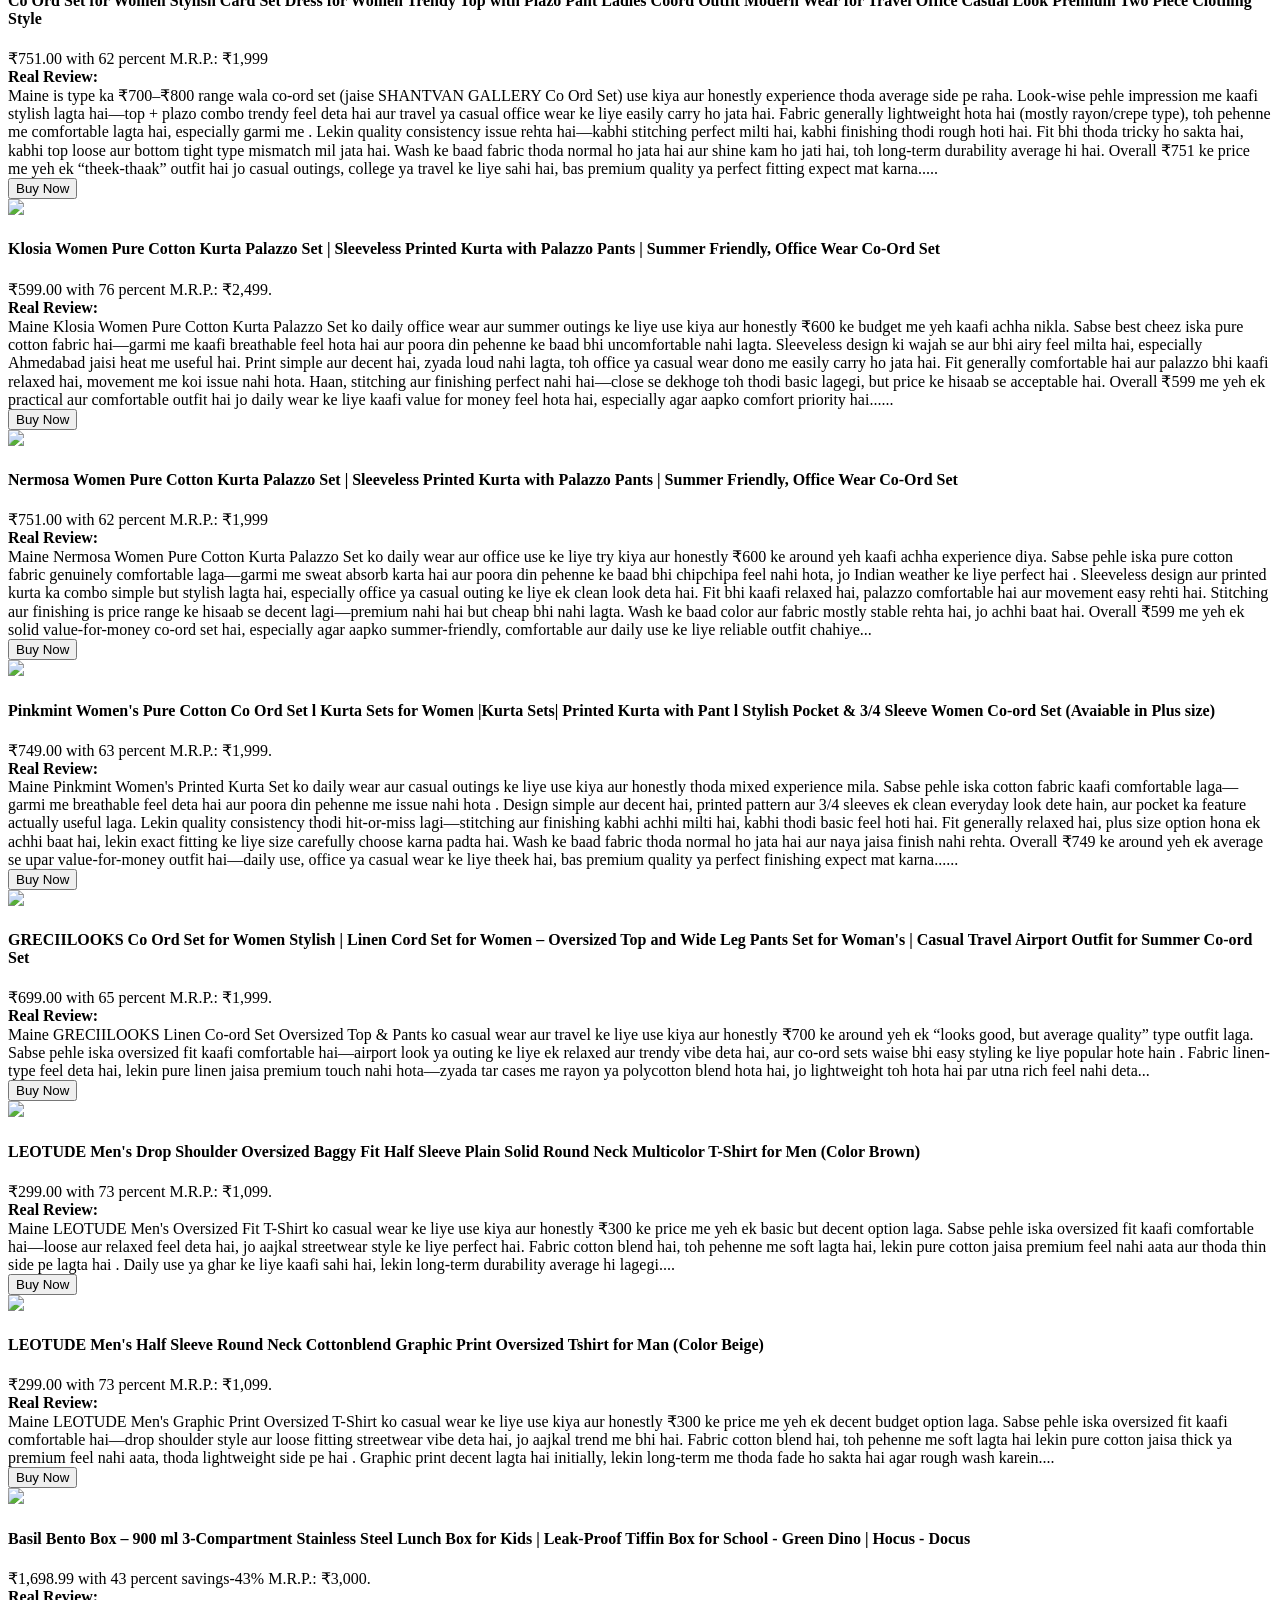
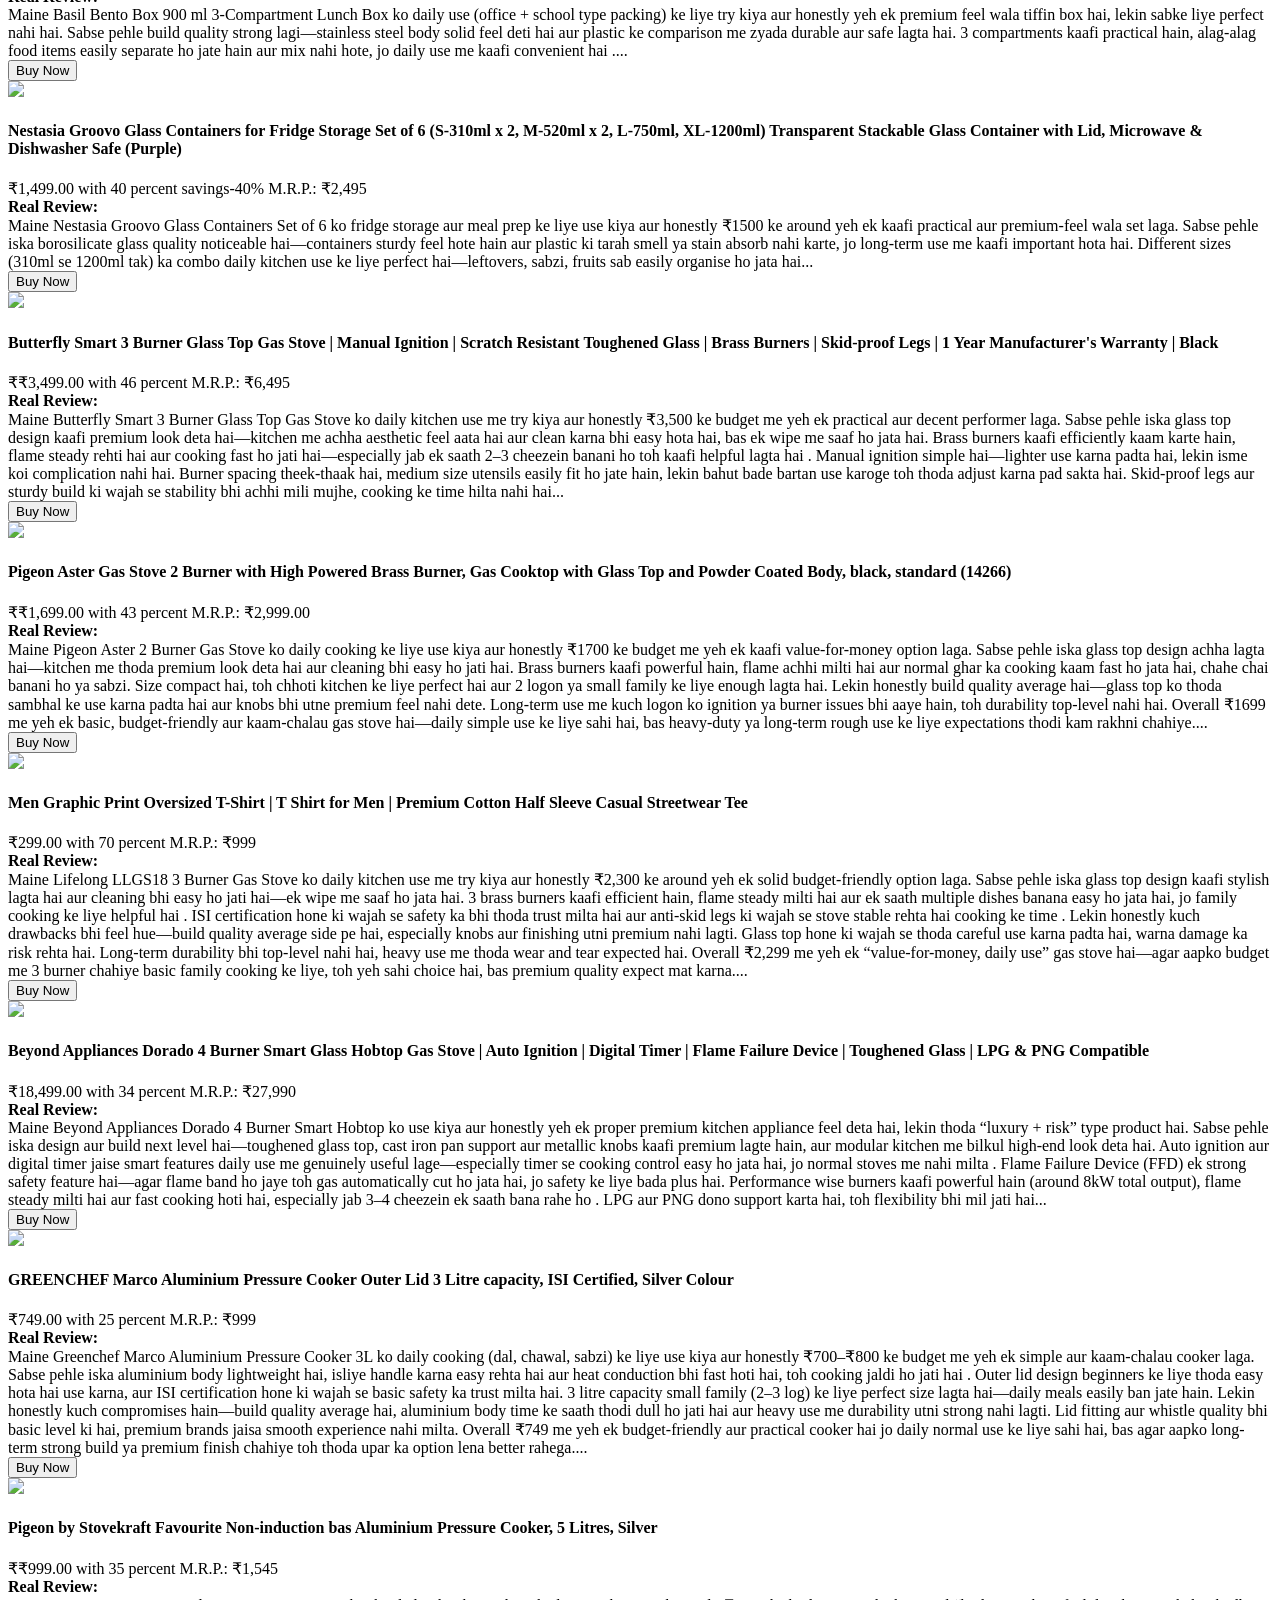
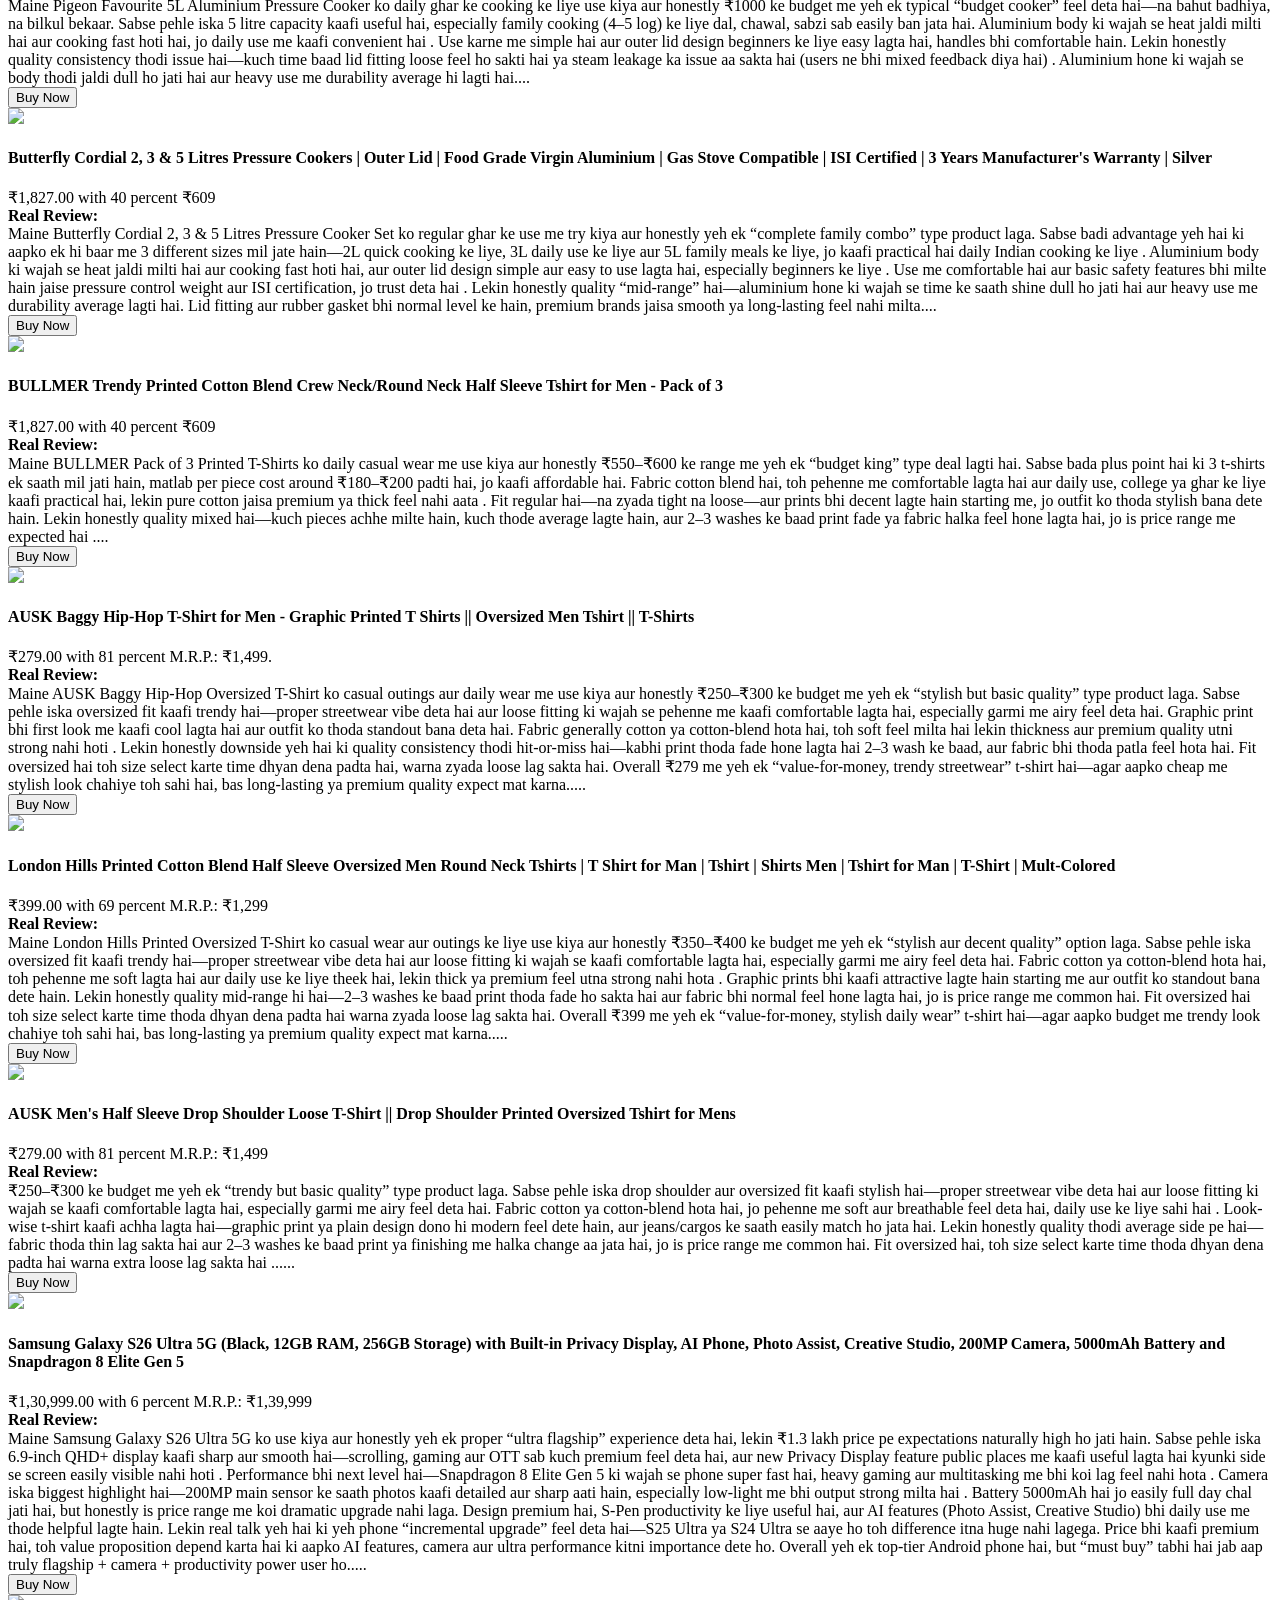
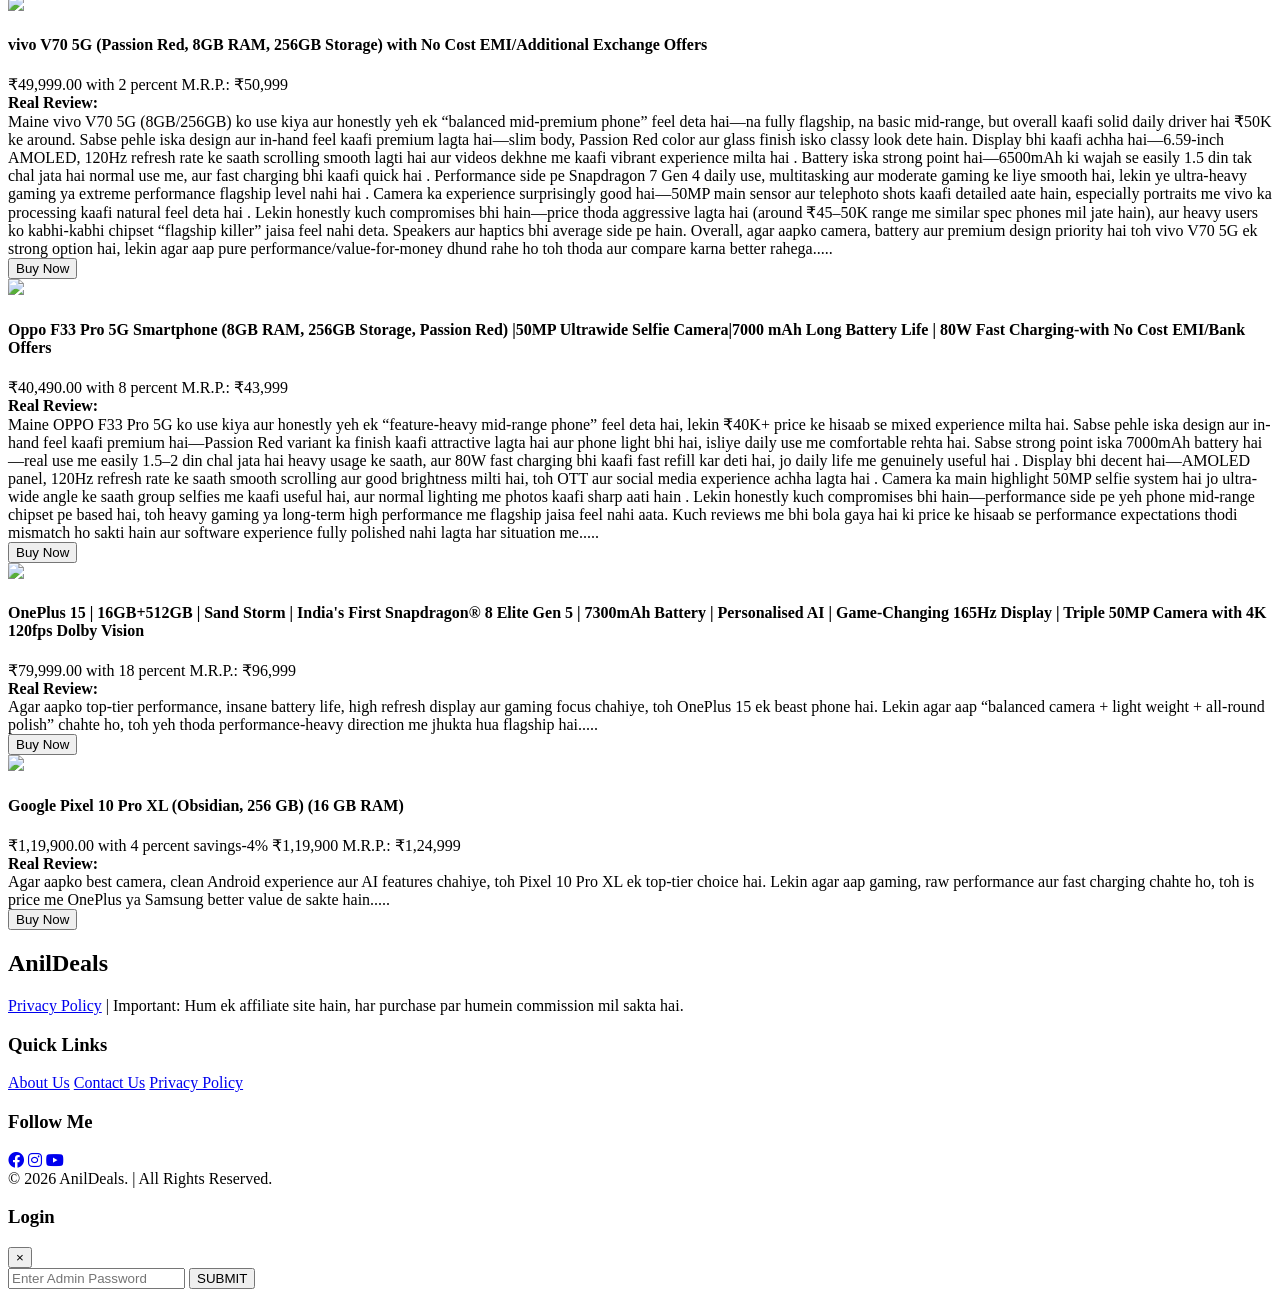
==== commit 46637b87: "update" ====
--- a/index.html
+++ b/index.html
@@ -130,16 +130,7 @@
                     <p class="text-[10px] text-gray-400 text-center mb-1 uppercase font-bold tracking-widest">Advertisement</p>
                     <div class="w-full h-[500px] bg-gray-50 flex items-center justify-center border-2 border-dashed border-gray-100 rounded">
                         <span class="text-gray-300 text-center px-4 italic text-sm">
-                            <script>
-                            atOptions = {
-                                'key' : 'f913ad1abf8b0262479b5dac45e1fbc3',
-                                'format' : 'iframe',
-                                'height' : 250,
-                                'width' : 300,
-                                'params' : {}
-                                };
-                                </script>
-                                <script src="https://www.highperformanceformat.com/f913ad1abf8b0262479b5dac45e1fbc3/invoke.js"></script>
+                            <p>Hum ek affiliate site hain, har purchase par humein commission mil sakta hai.</p>
                             </span>
                     </div>
                 </div>
@@ -182,8 +173,16 @@
         <div class="max-w-7xl mx-auto px-4 grid grid-cols-1 md:grid-cols-3 gap-8">
             <div class="text-center md:text-left">
                 <h2 class="text-2xl font-black text-blue-400 mb-2">AnilDeals</h2>
-               
-            </div>
+                <div class="mt-2 space-x-4">
+                <a href="privacy.html" class="hover:underline; hover:text-yellow-400 transition" >Privacy Policy</a>
+                <span class="text-gray-300">|</span>
+                <span class="italic text-gray-400 font-medium">Important: Hum ek affiliate site hain, har purchase par humein commission mil sakta hai.</span>
+            </div>
+                <!-- <p >Hum Amazon Affiliate hain, humein in clicks par commission milta hai."</p>                -->
+            </div>
+            
+            
+
             <div class="text-center">
                 <h3 class="text-xs font-bold text-gray-500 uppercase tracking-widest mb-4">Quick Links</h3>
                 <div class="flex flex-col gap-2 text-sm font-medium">
@@ -202,7 +201,7 @@
             </div>
         </div>
         <div class="border-t border-gray-800 mt-10 pt-6 text-center text-gray-500 text-xs font-medium">
-            © 2026 AnilDeals | Designed for the Community
+            © 2026 AnilDeals.  | All Rights Reserved.
         </div>
     </footer>
 
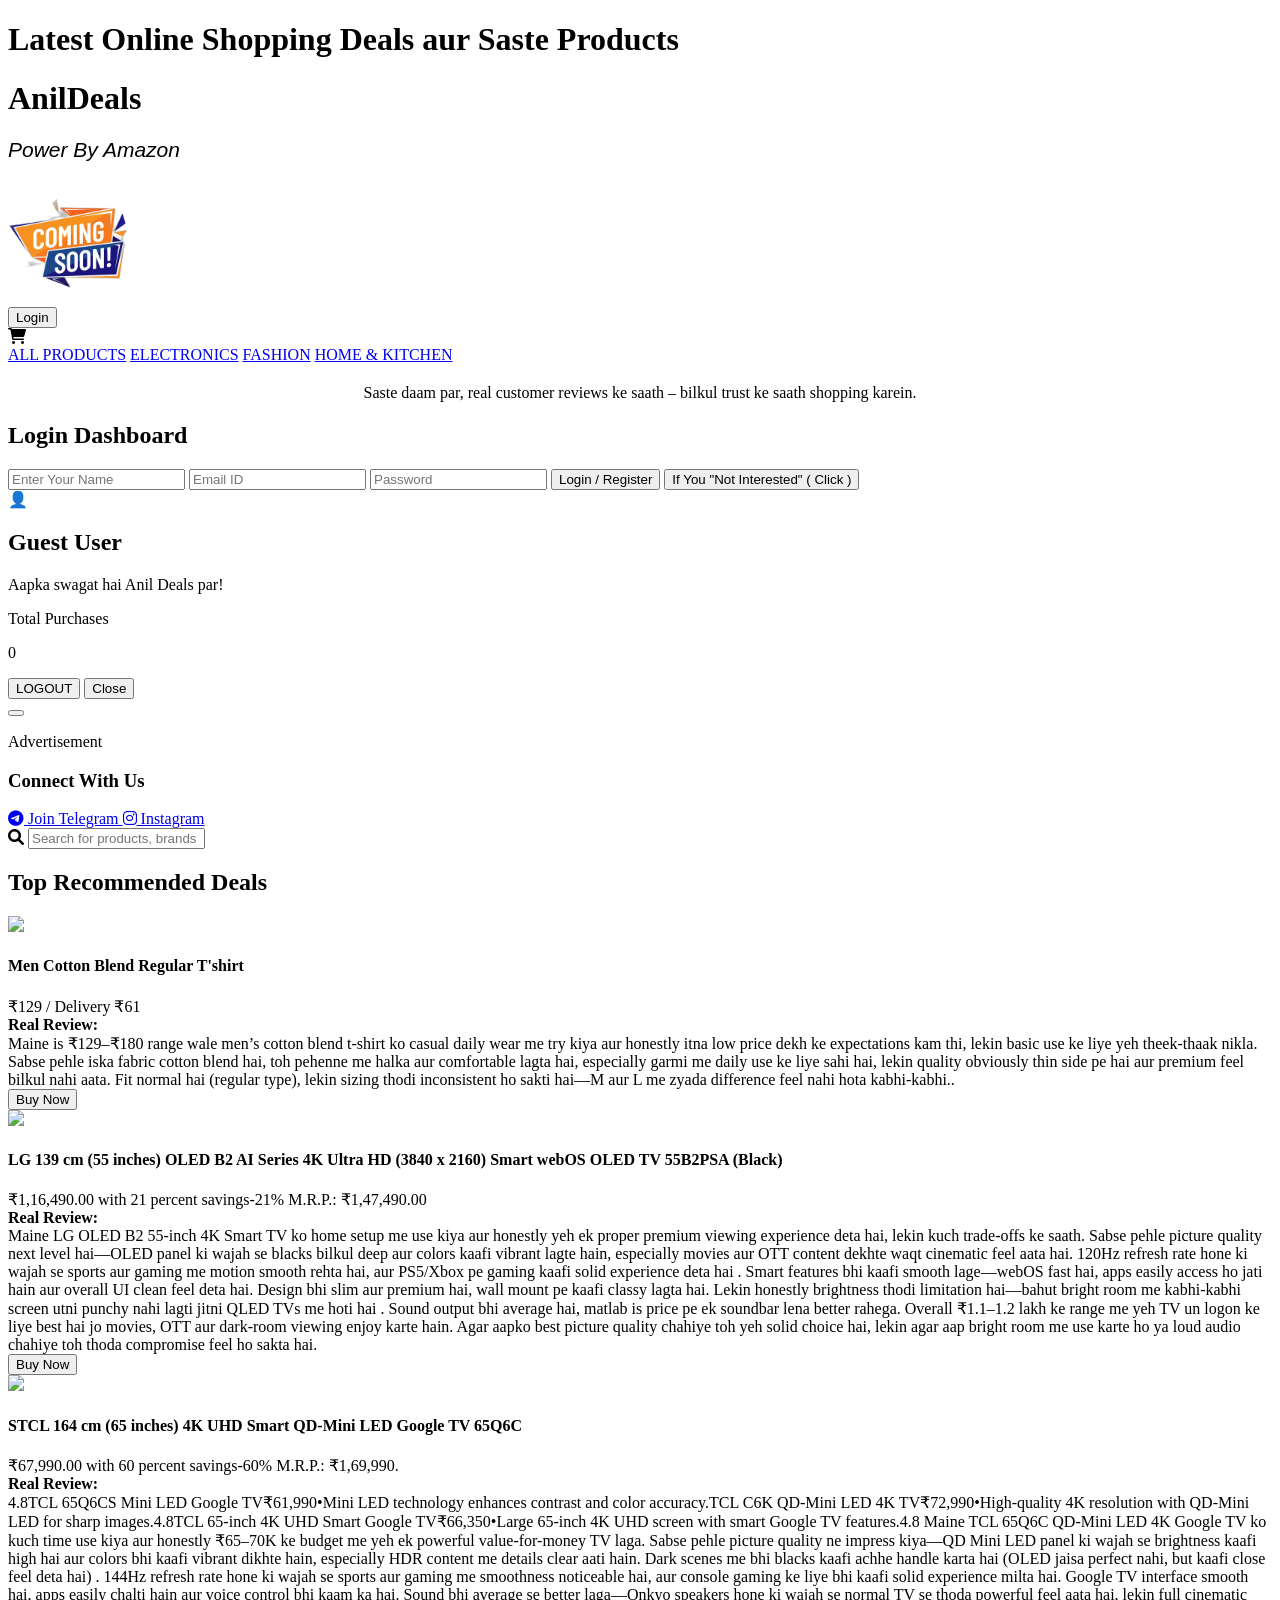
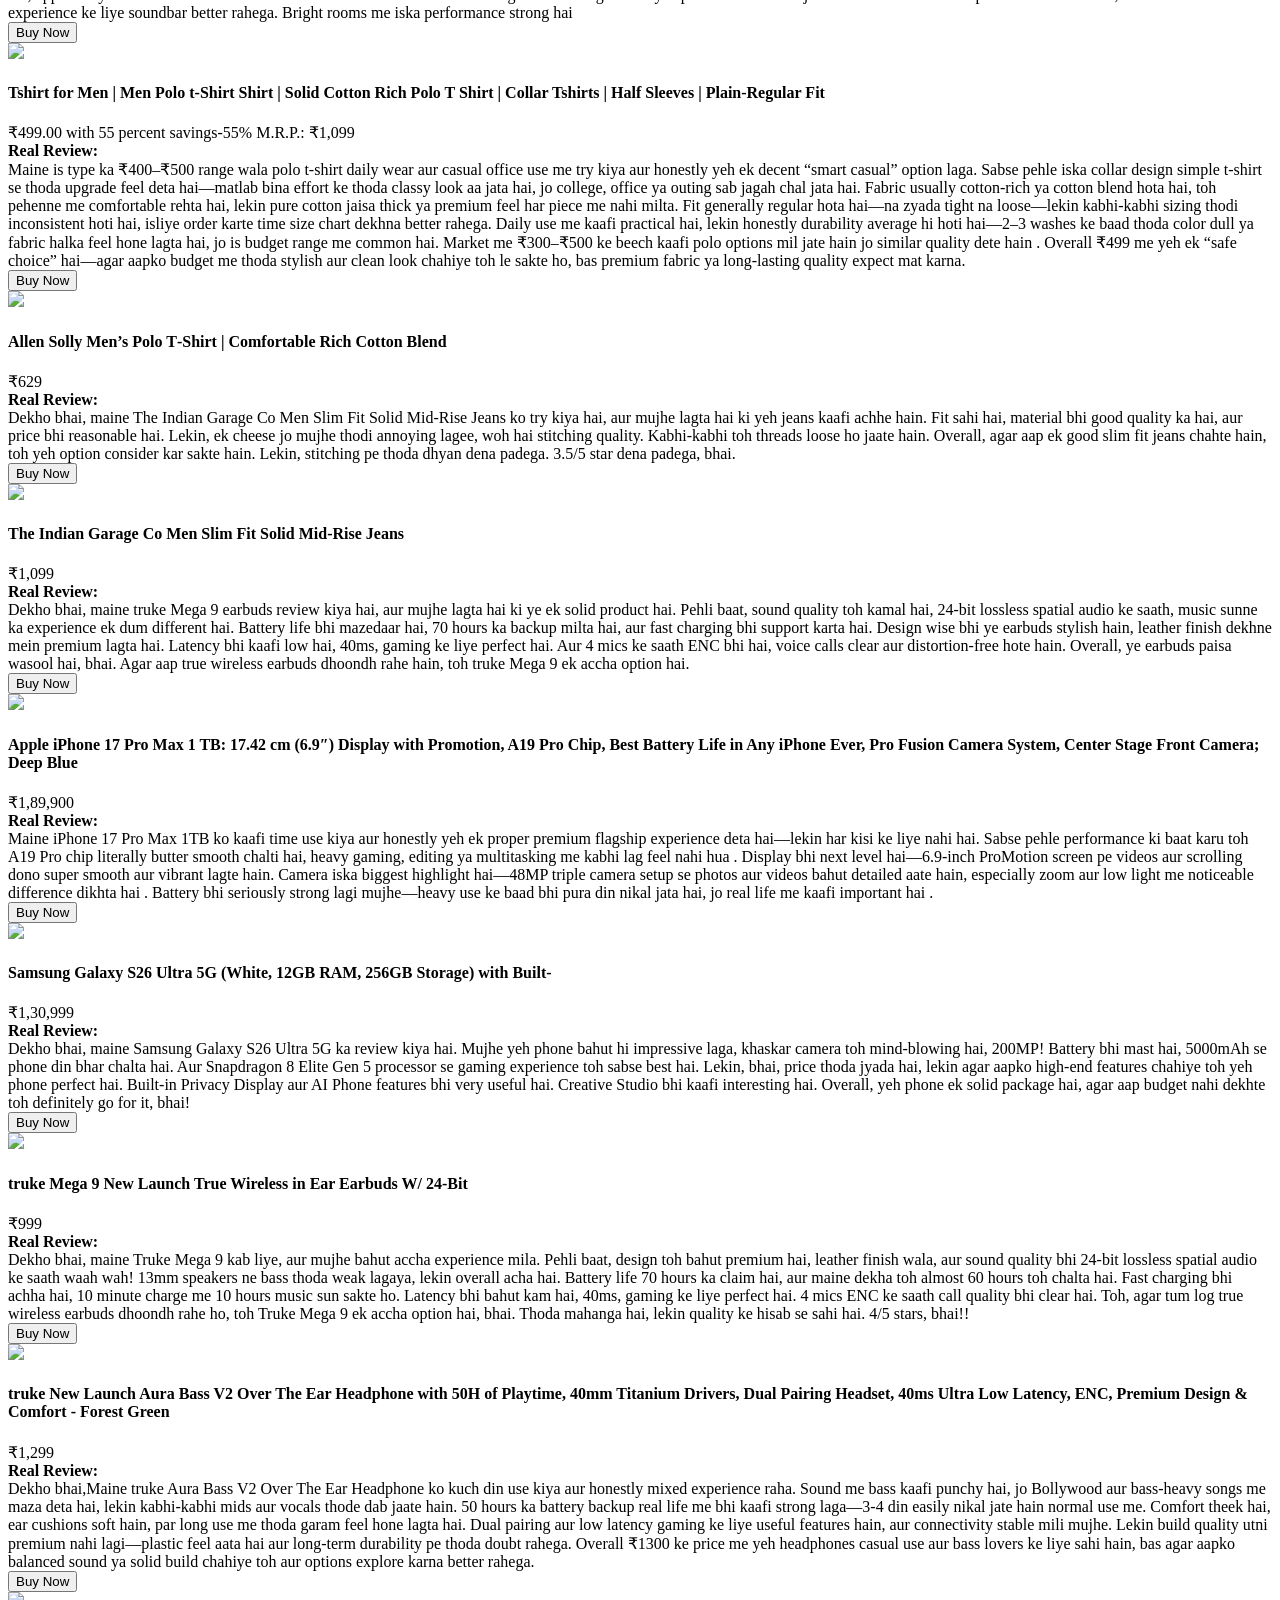
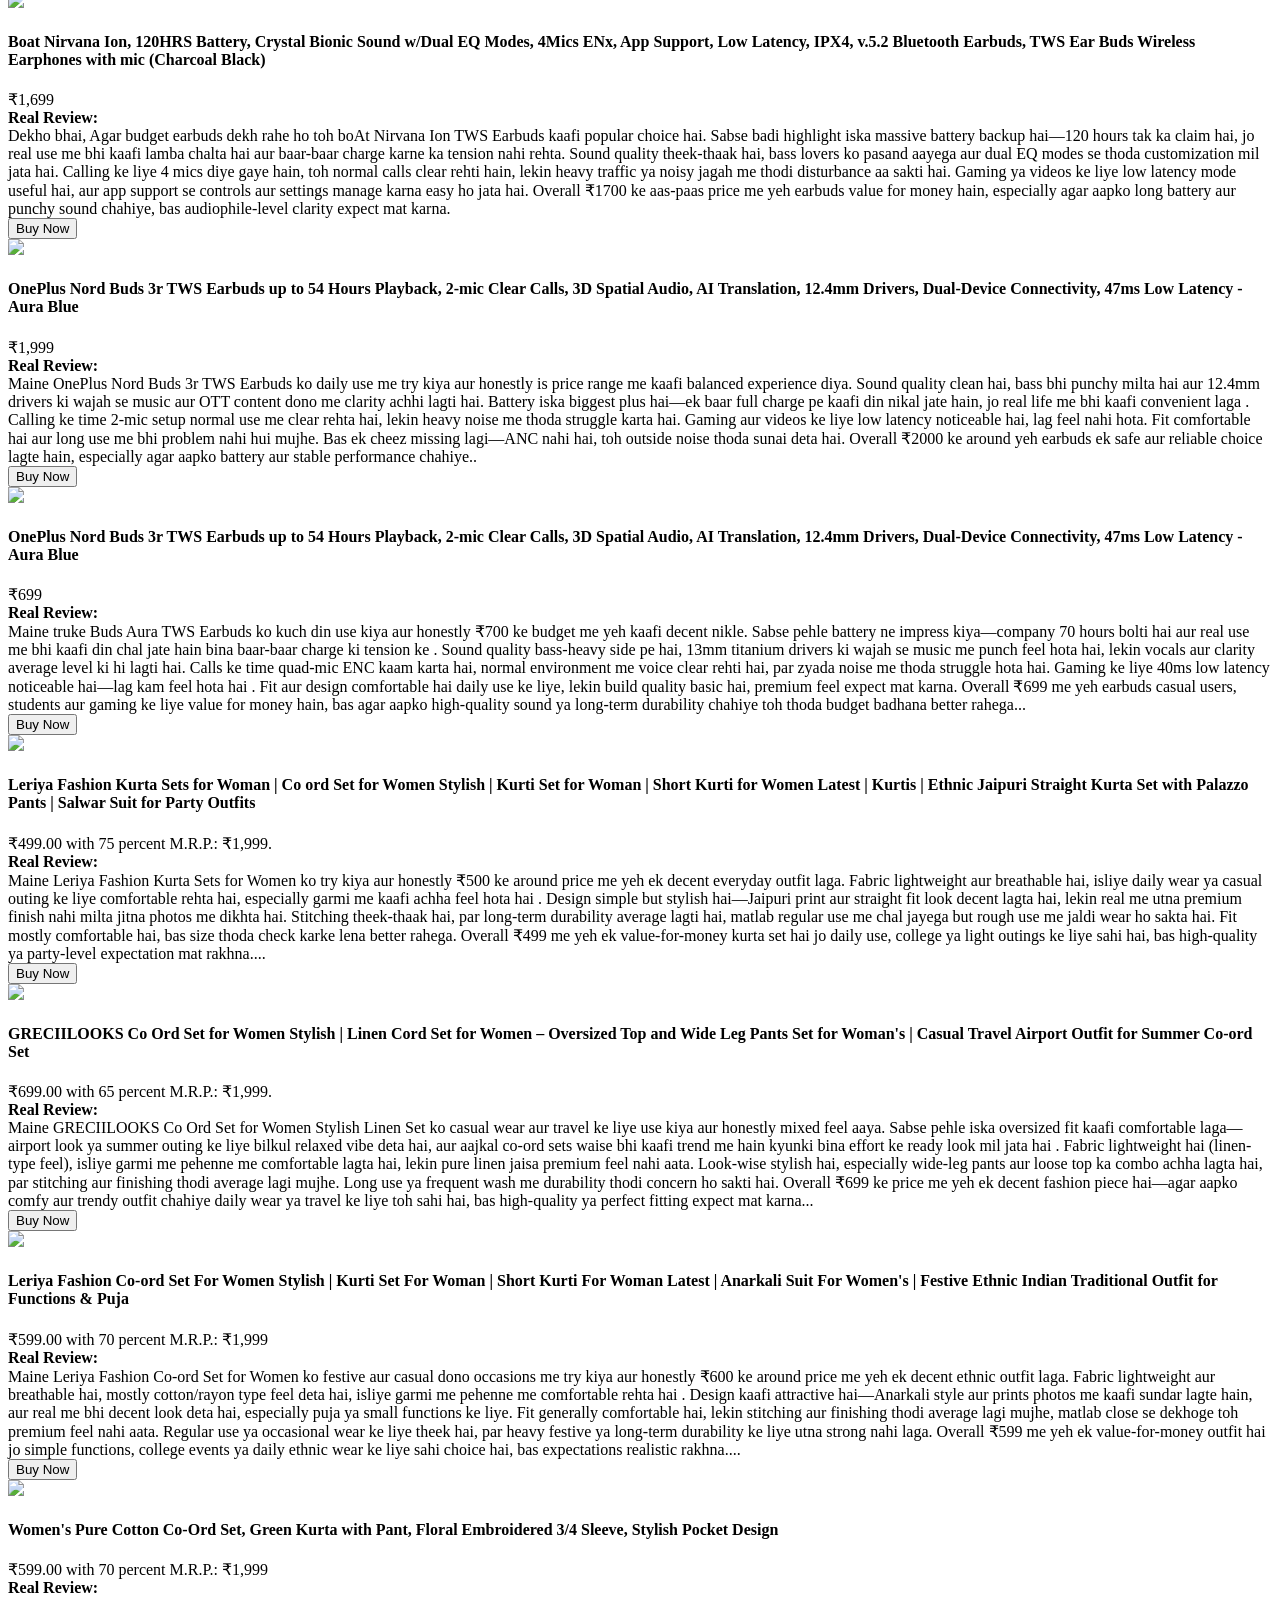
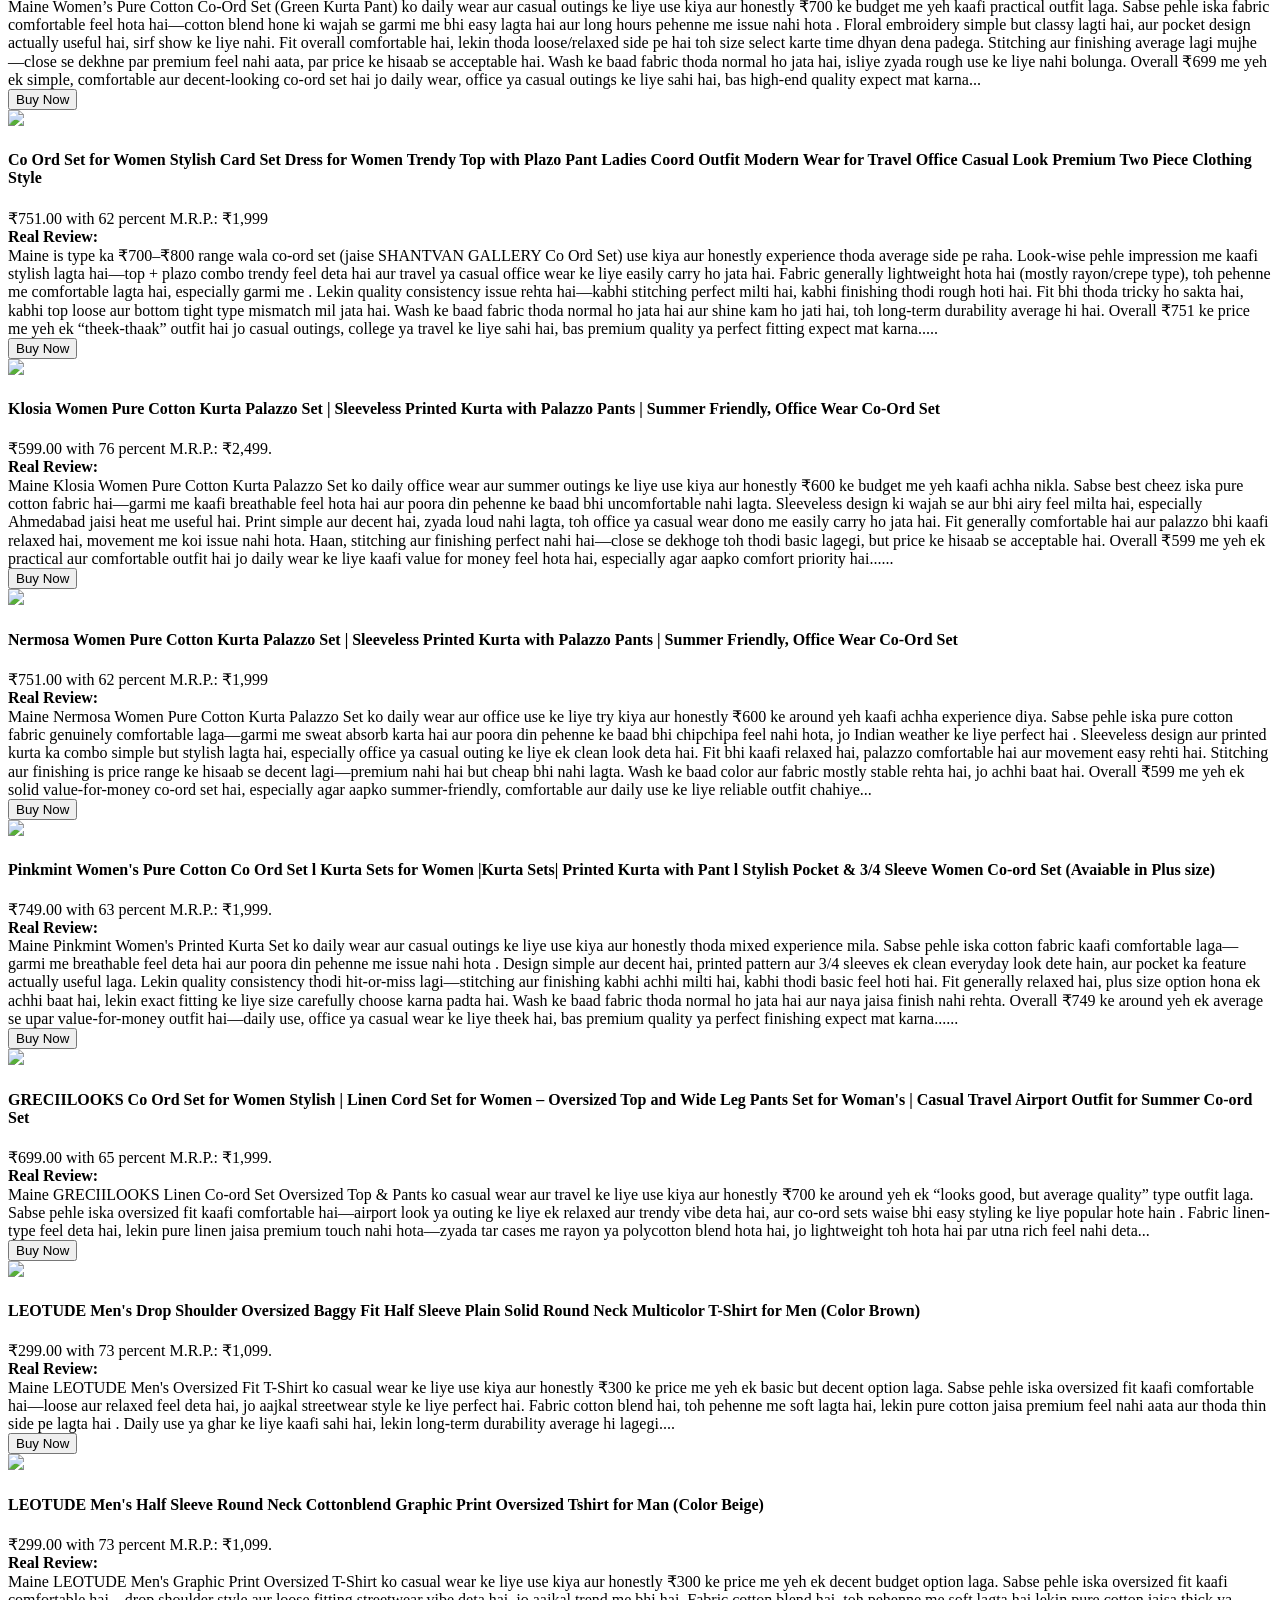
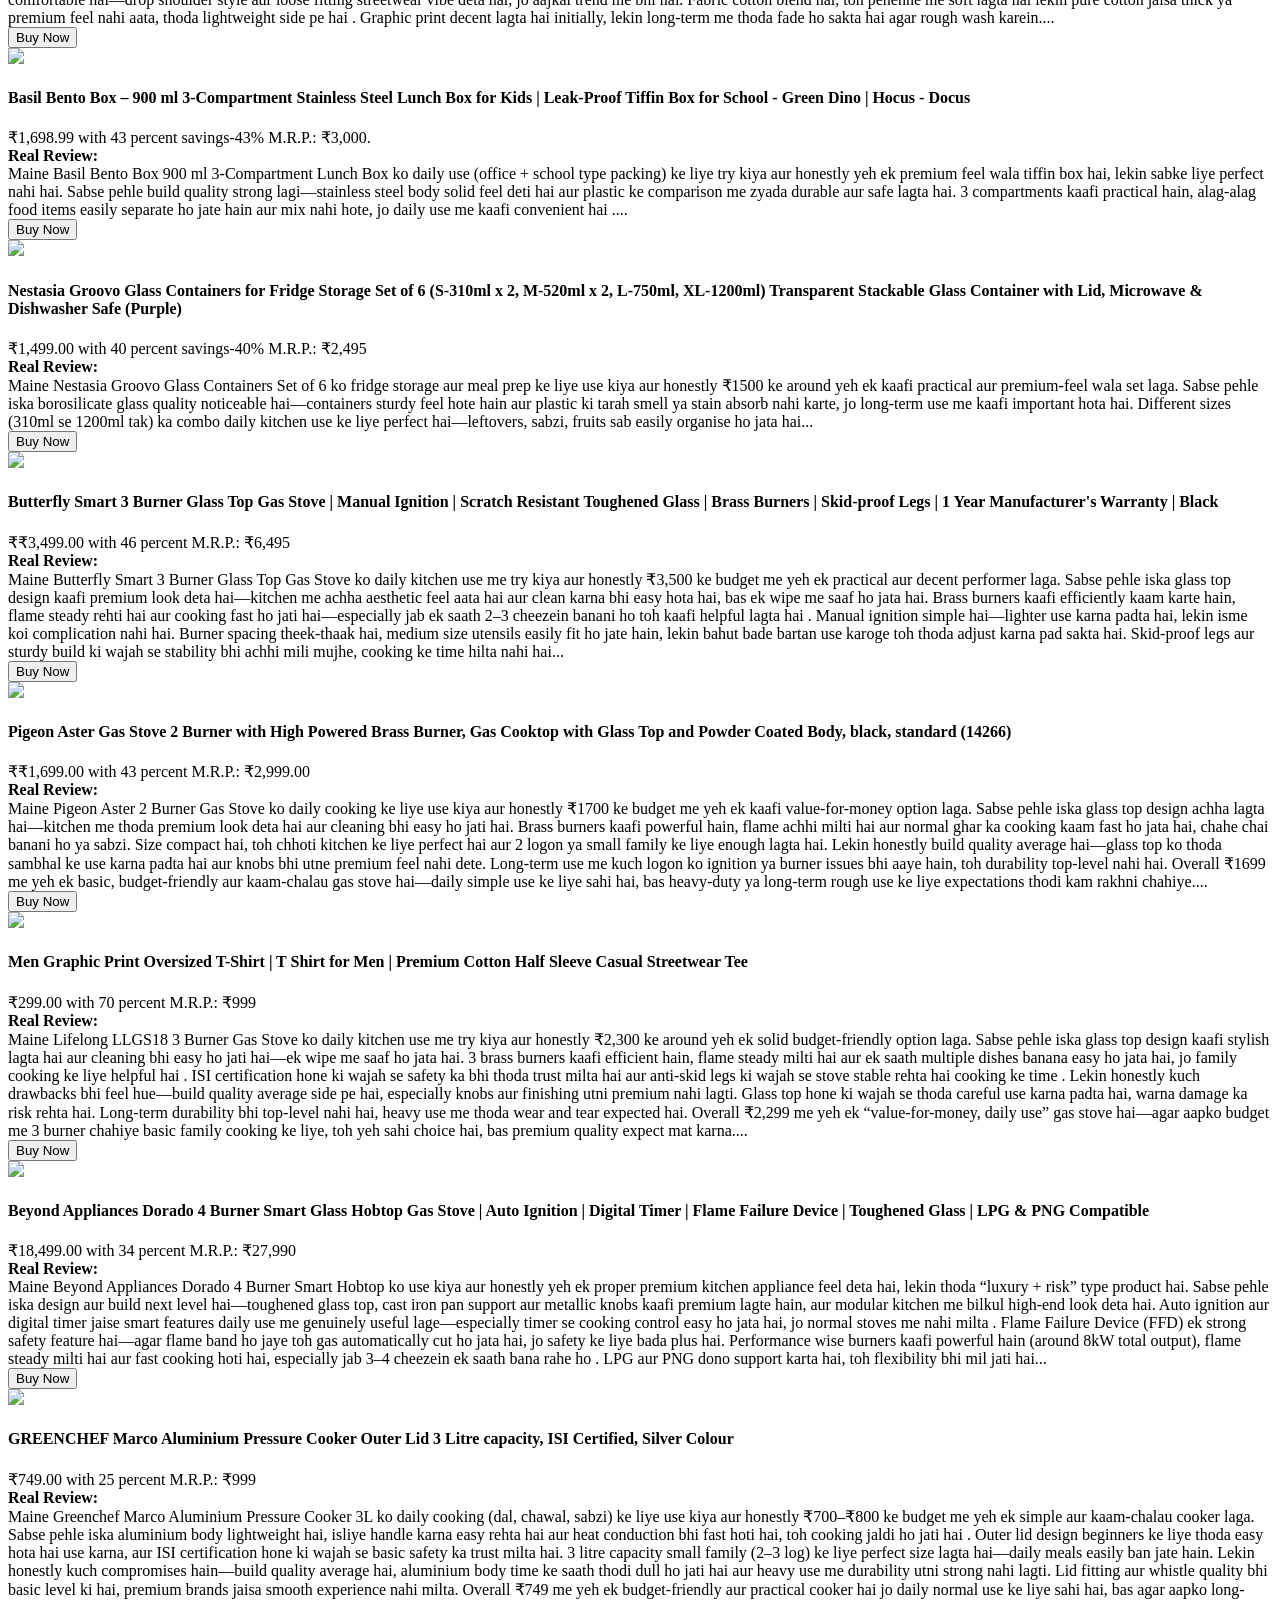
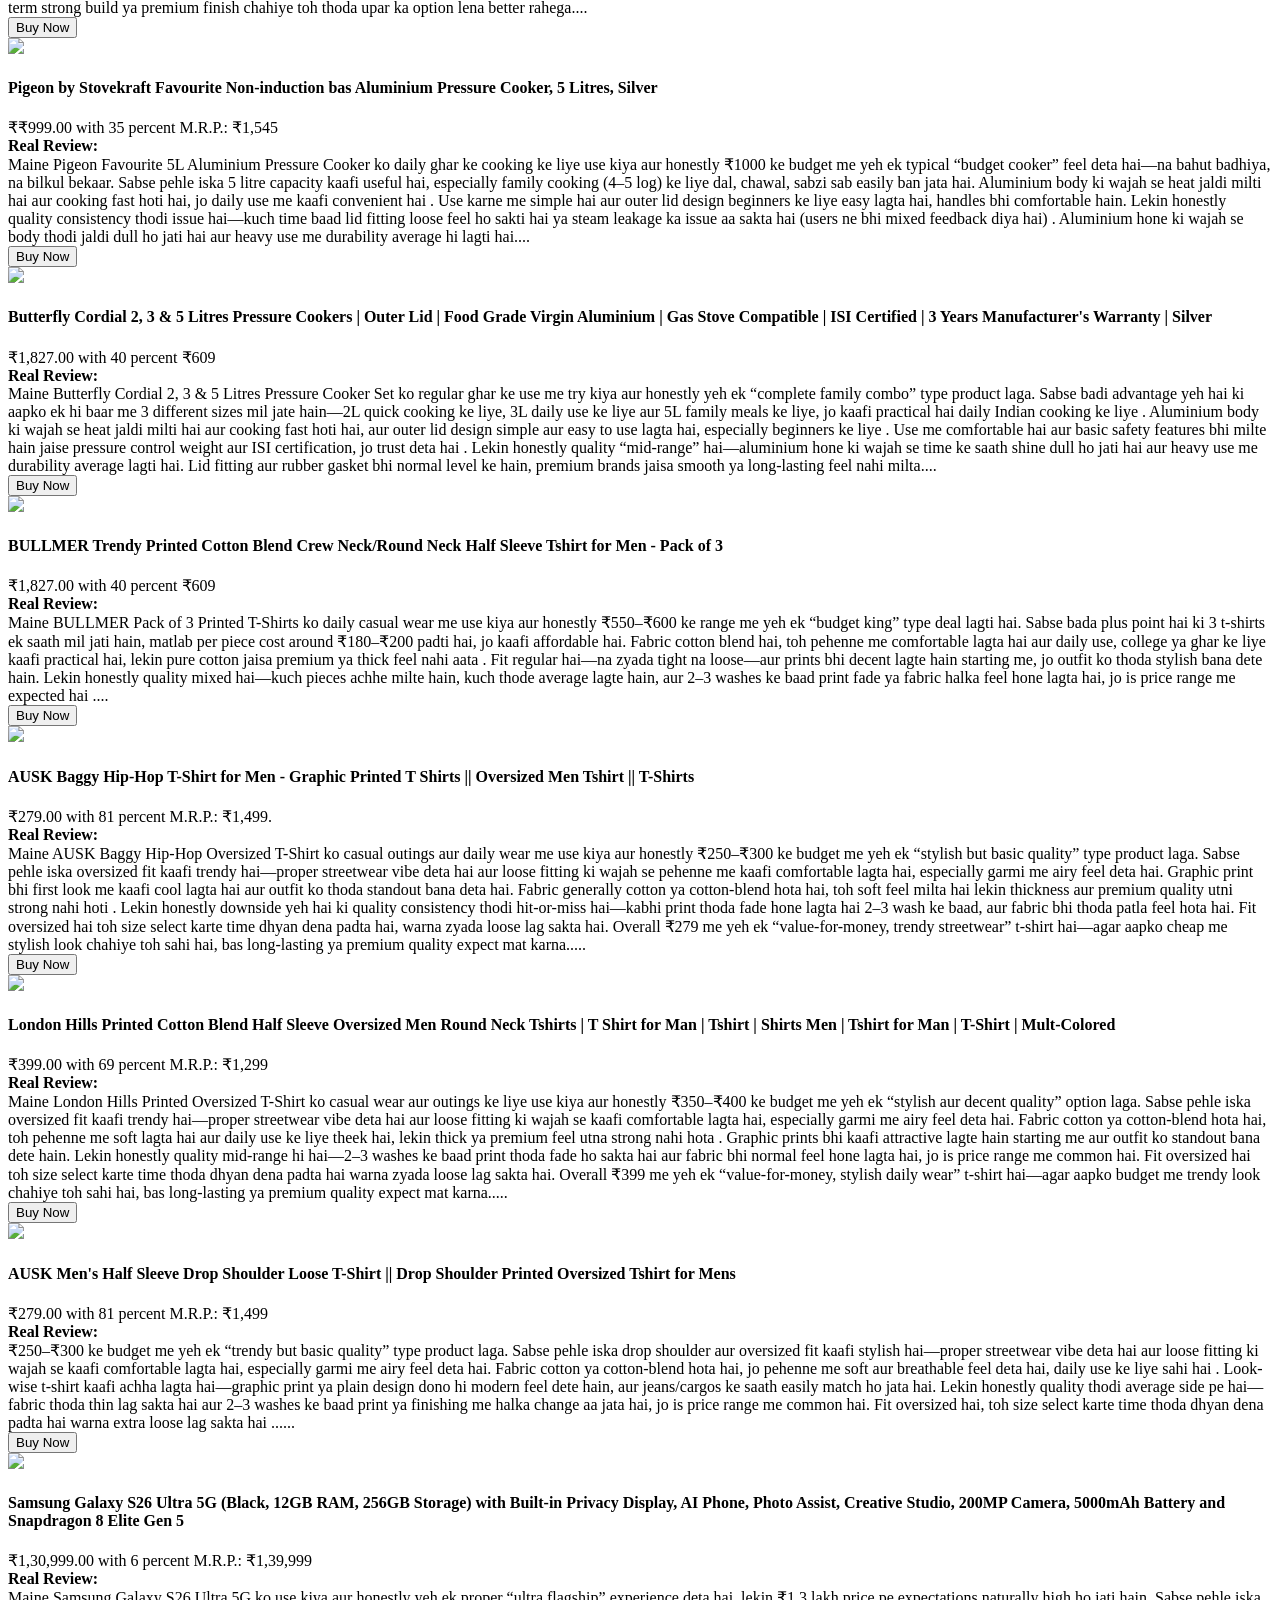
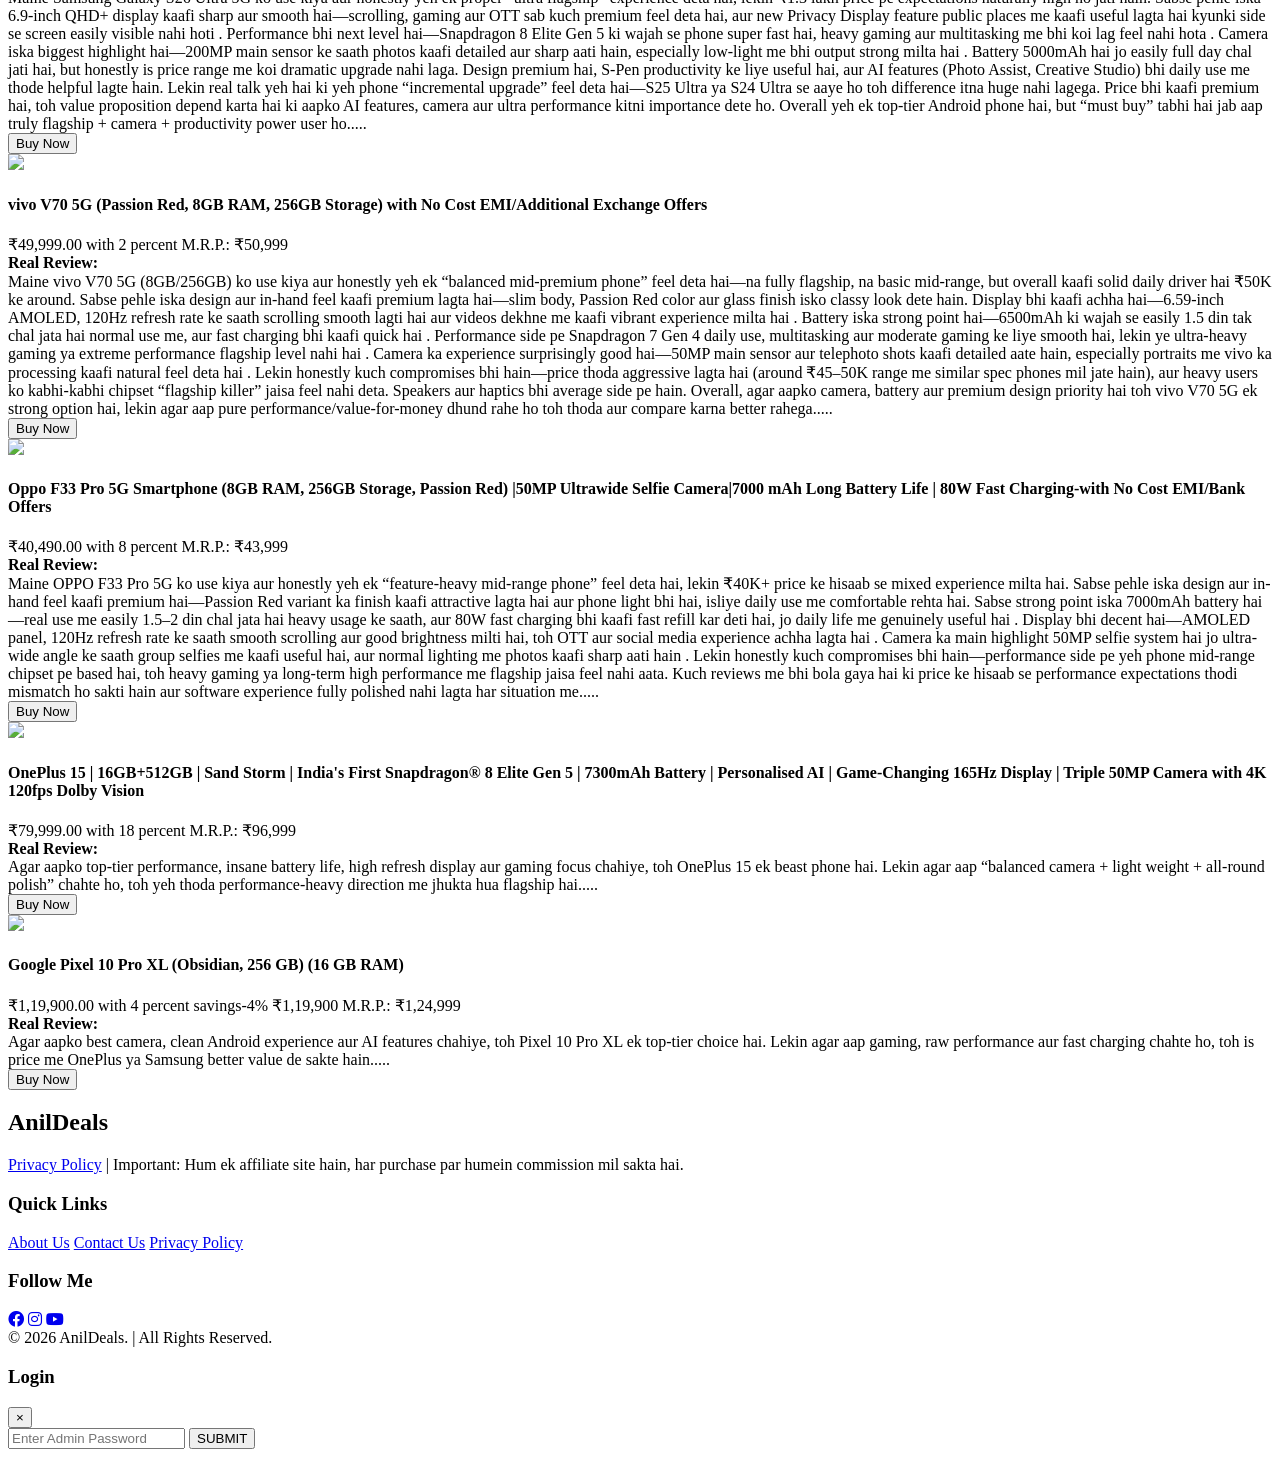
==== commit 9d48934a: "update" ====
--- a/index.html
+++ b/index.html
@@ -3,7 +3,7 @@
 <head>
     <meta charset="UTF-8">
     <meta name="viewport" content="width=device-width, initial-scale=1.0">
-    <meta name="google-site-verification" content="ICO1mNcETyYFTwH_uYDtXio0dIfj7yKhSQx05h61uNA" />
+    <meta name="google-site-verification" content="oSSaucy0j23fx0ZwEJ62vG0xr2v8aOD9OY2PmCk24aA" />
     <title>AnilDeals | Saste Deals, Real Reviews aur Best Electronic Offers</title>
     <meta name="description" content="AnilDeals par paaye sabse saste iPhone, electronics aur fashion deals. Real customer reviews ke saath bilkul trust ke saath shopping karein.">
     <meta name="keywords" content="AnilDeals, women cloth, men cloth, sabse sasta saman, google, online shopping deals, sasta iphone, electronic offers, best fashion deals, affiliate marketing india">
@@ -130,7 +130,7 @@
                     <p class="text-[10px] text-gray-400 text-center mb-1 uppercase font-bold tracking-widest">Advertisement</p>
                     <div class="w-full h-[500px] bg-gray-50 flex items-center justify-center border-2 border-dashed border-gray-100 rounded">
                         <span class="text-gray-300 text-center px-4 italic text-sm">
-                            <p>Hum ek affiliate site hain, har purchase par humein commission mil sakta hai.</p>
+                            <script>(function(s){s.dataset.zone='10936326',s.src='https://al5sm.com/tag.min.js'})([document.documentElement, document.body].filter(Boolean).pop().appendChild(document.createElement('script')))</script>
                             </span>
                     </div>
                 </div>
